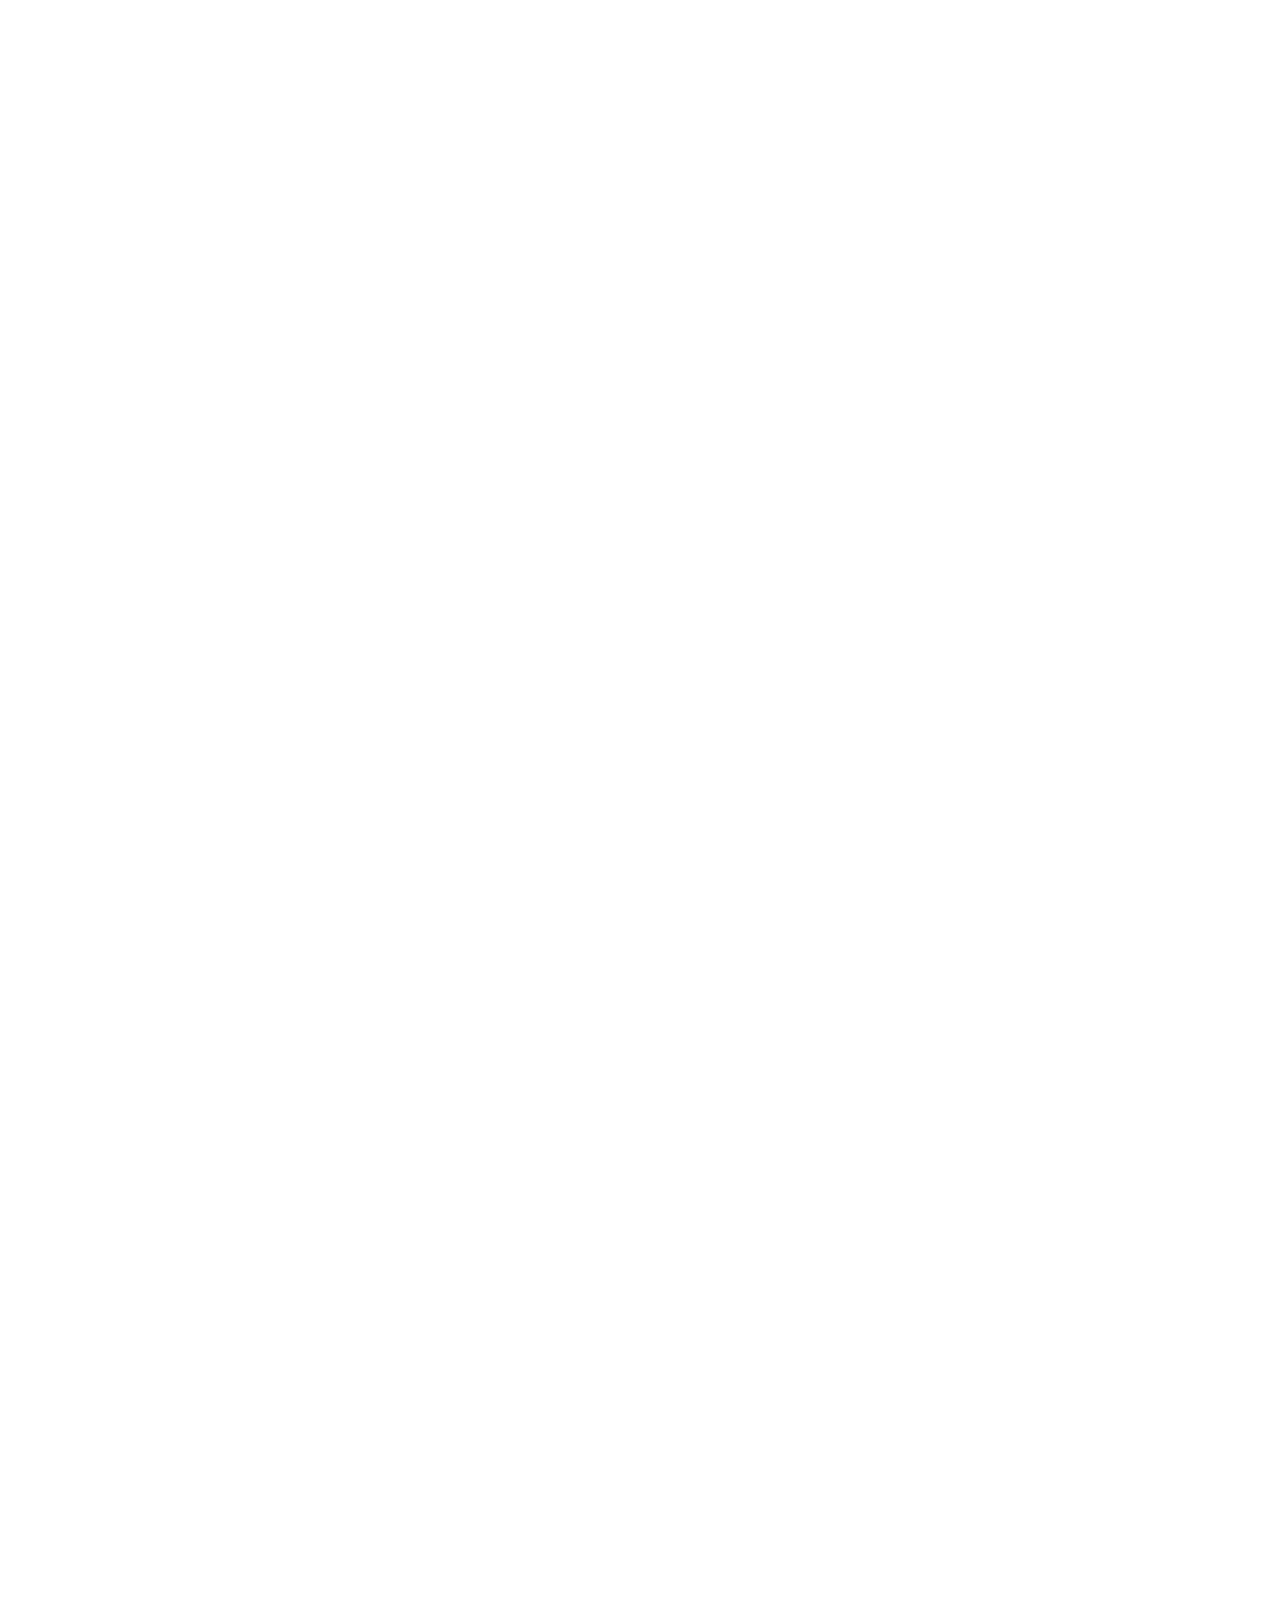
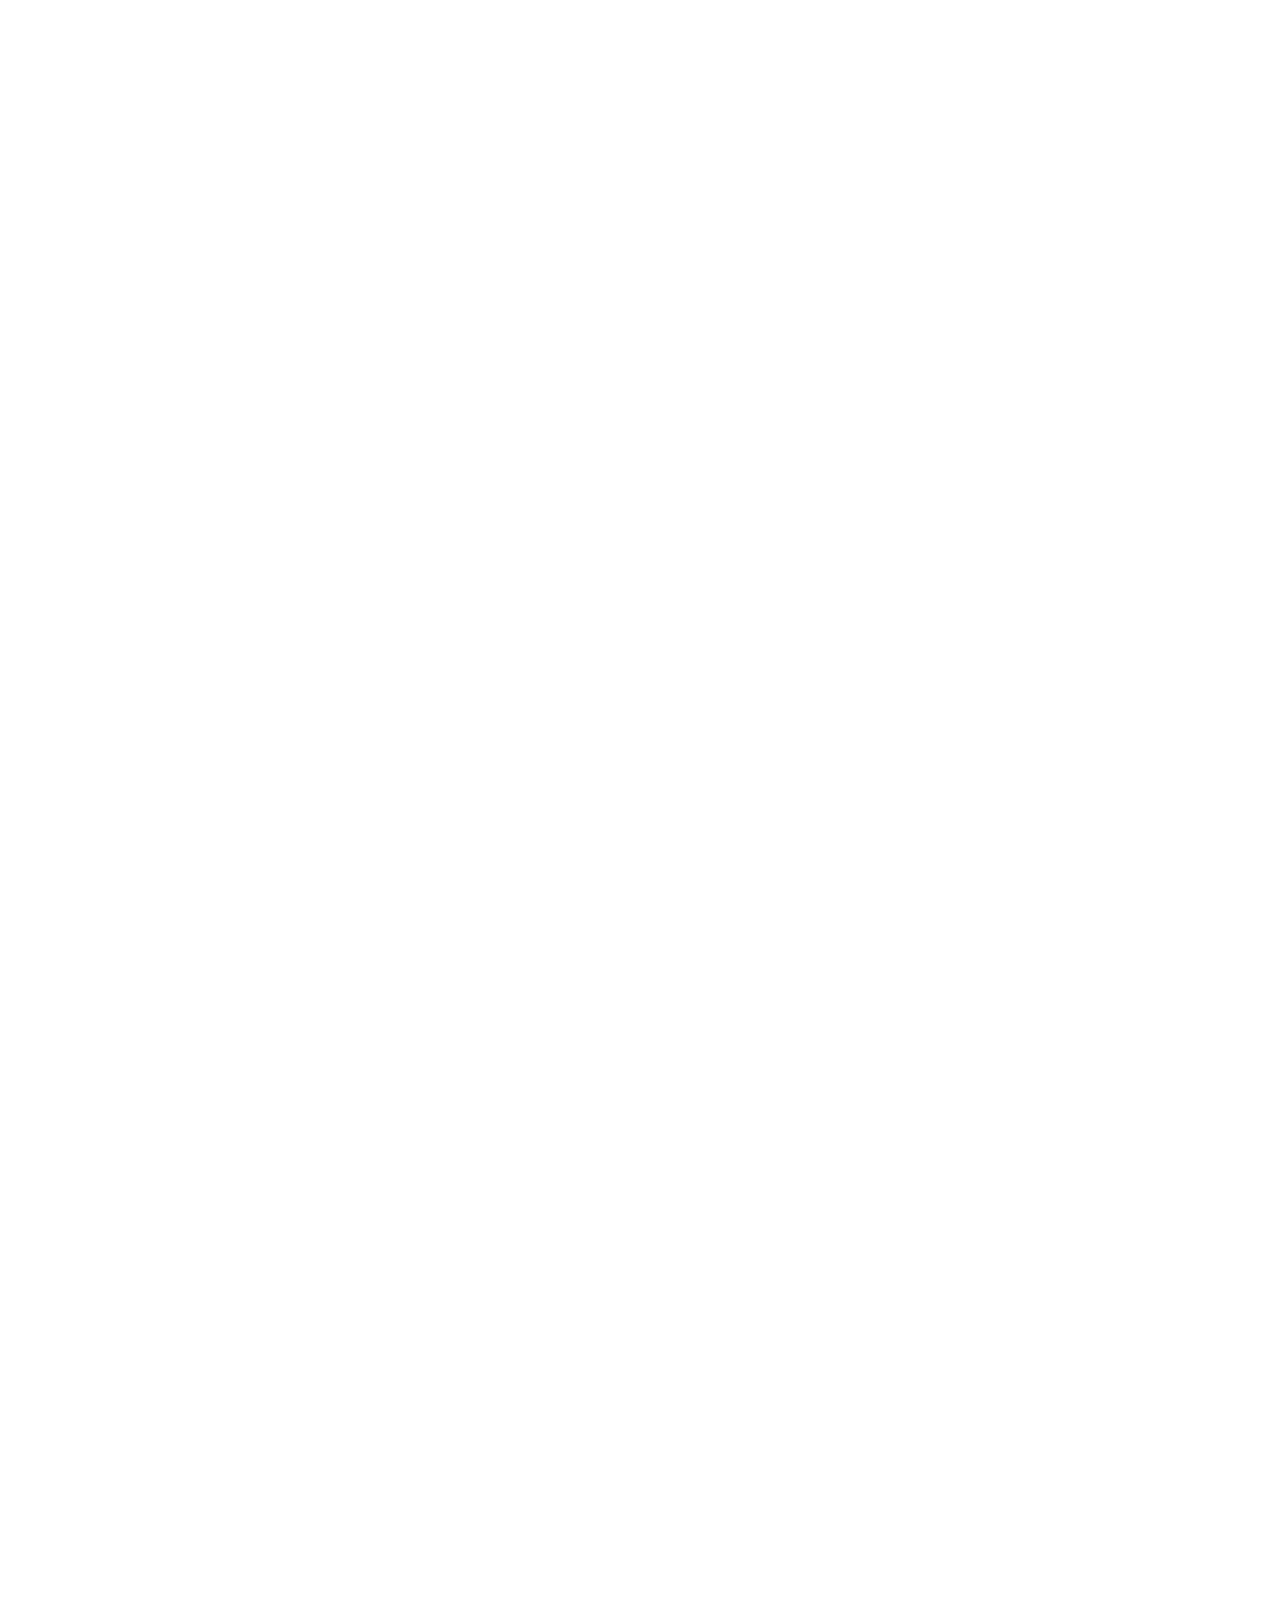
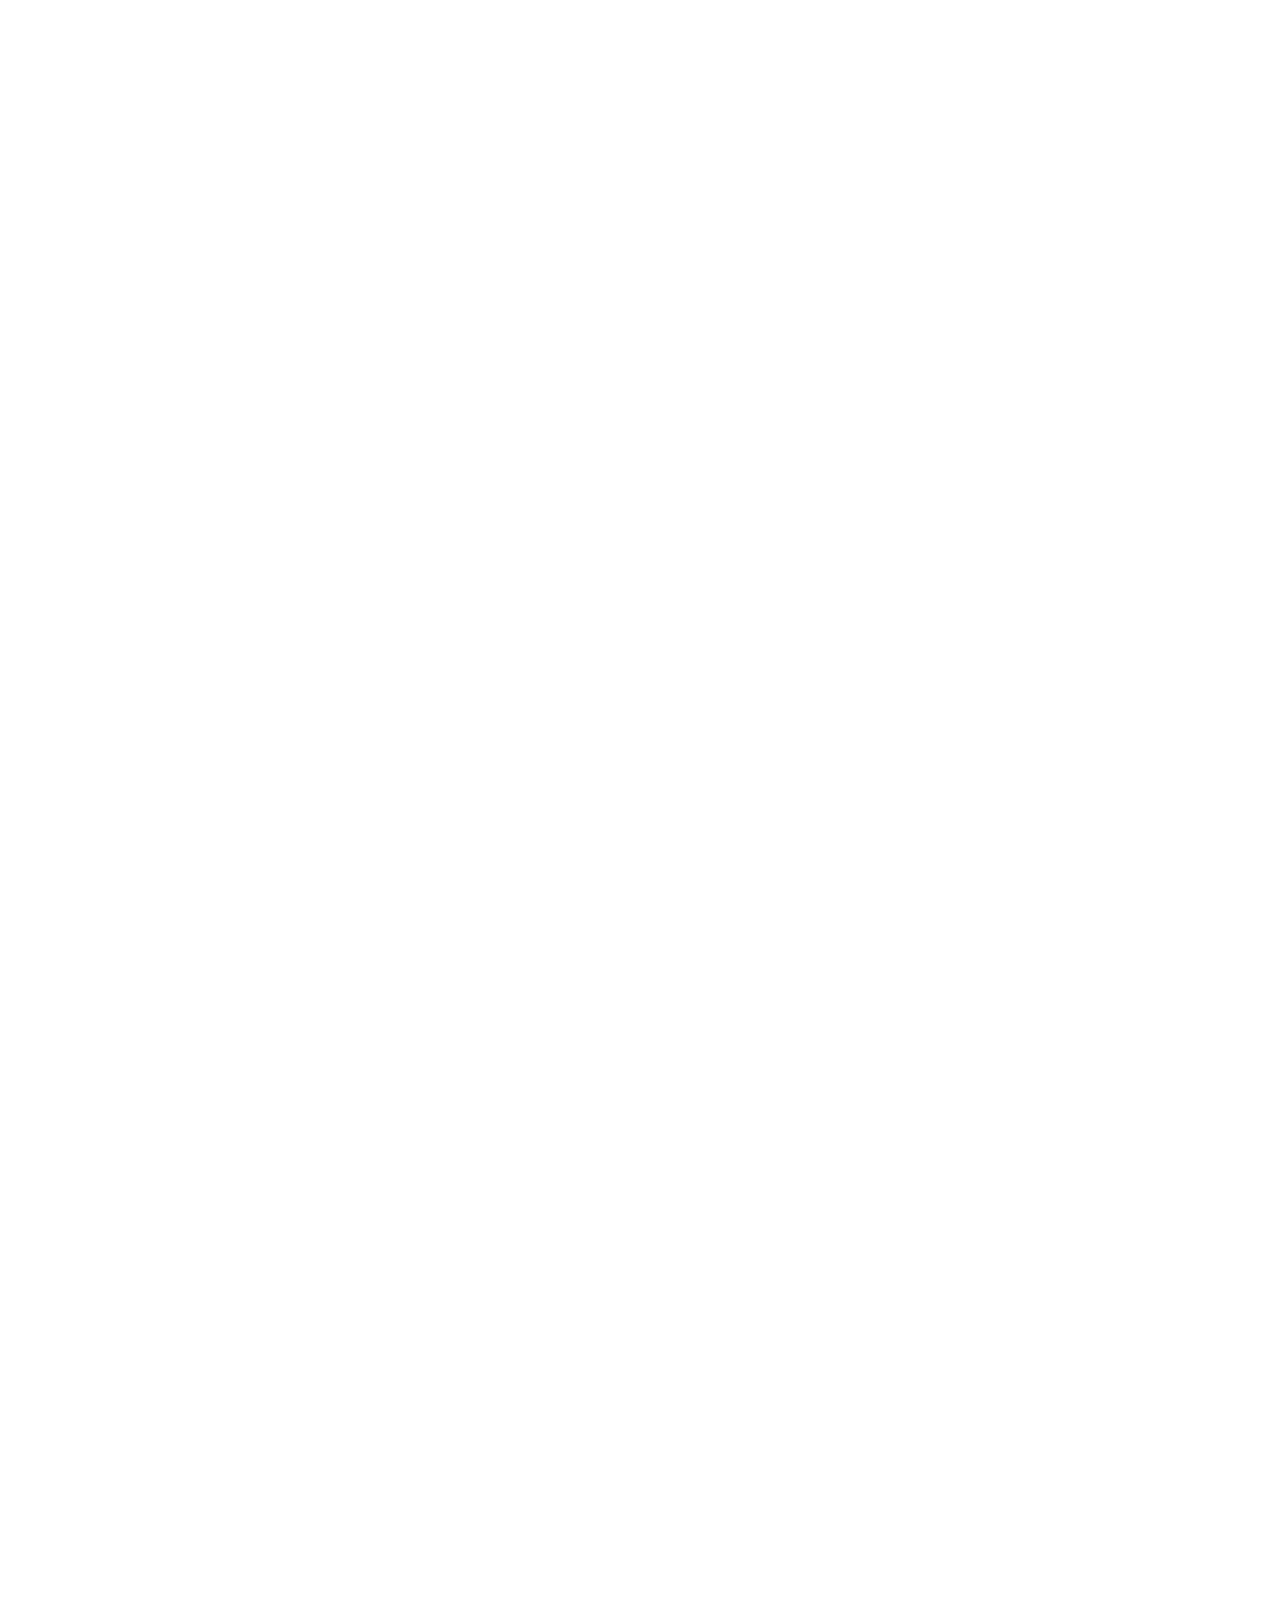
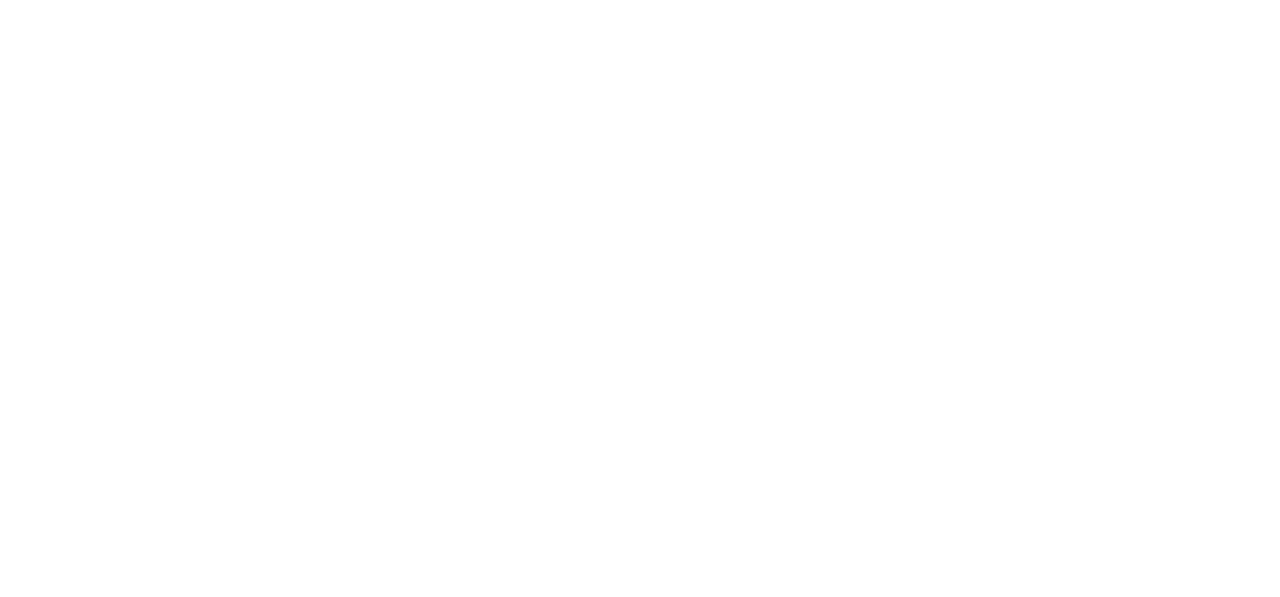
==== demo_index.html @ 1249d14a "新增 DEMO檔案" ====
<!DOCTYPE HTML>
<html>
    <head>
        <title>Big Picture by HTML5 UP</title>
        <meta http-equiv="content-type" content="text/html; charset=utf-8" />
        <meta name="description" content="" />
        <meta name="keywords" content="" />
        <!--[if lte IE 8]><script src="css/ie/html5shiv.js"></script><![endif]-->
        <script src="js/jquery.min.js"></script>
        <script src="js/jquery.poptrox.min.js"></script>
        <script src="js/skel.min.js"></script>
        <script src="js/init.js"></script>
        <noscript>
            <link rel="stylesheet" href="css/skel-noscript.css" />
            <link rel="stylesheet" href="css/style.css" />
        </noscript>
        <!--[if lte IE 8]><link rel="stylesheet" href="css/ie/v8.css" /><![endif]-->
    </head>
    <body>
        <!-- Header -->
        <header id="header">
            <!-- Logo -->
            <h1 id="logo"><a href="#">Big Picture</a></h1>
            <!-- Nav -->
            <nav id="nav">
                <ul>
                    <li><a href="#intro">Intro</a></li>
                    <li><a href="#one">What I Do</a></li>
                    <li><a href="#two">Who I Am</a></li>
                    <li><a href="#work">My Work</a></li>
                    <li><a href="#contact">Contact</a></li>
                </ul>
            </nav>
        </header>

        <!-- Intro -->
        <section id="intro" class="main style1 dark fullscreen">
            <div class="content container small">
                <header>
                    <h2>Hey.</h2>
                </header>
                <p>Welcome to <strong>Big Picture</strong> a responsive site template designed
                by <a href="http://html5up.net">HTML5 UP</a>, built on <a href="http://skeljs.org">skelJS</a>,
                and released for free under the <a href="http://html5up.net/license/">Creative Commons Attribution 3.0 license</a>.</p>
                <footer>
                    <a href="#one" class="button style2 down">More</a>
                </footer>
            </div>
        </section>
        
        <!-- One -->
        <section id="one" class="main style2 right dark fullscreen">
            <div class="content box style2">
                <header>
                    <h2>What I Do</h2>
                </header>
                <p>Lorem ipsum dolor sit amet et sapien sed elementum egestas dolore condimentum. 
                Fusce blandit ultrices sapien, in accumsan orci rhoncus eu. Sed sodales venenatis arcu, 
                id varius justo euismod in. Curabitur egestas consectetur magna urna.</p>
            </div>
            <a href="#two" class="button style2 down anchored">Next</a>
        </section>
        
        <!-- Two -->
        <section id="two" class="main style2 left dark fullscreen">
            <div class="content box style2">
                <header>
                    <h2>Who I Am</h2>
                </header>
                <p>Lorem ipsum dolor sit amet et sapien sed elementum egestas dolore condimentum. 
                Fusce blandit ultrices sapien, in accumsan orci rhoncus eu. Sed sodales venenatis arcu, 
                id varius justo euismod in. Curabitur egestas consectetur magna urna.</p>
            </div>
            <a href="#work" class="button style2 down anchored">Next</a>
        </section>
        
        <!-- Three -->
        <section id="three" class="main style2 right dark fullscreen">
            <div class="content box style2">
                <header>
                    <h2>I Am Three</h2>
                </header>
                <p>Three  Lorem ipsum dolor sit amet et sapien sed elementum egestas dolore condimentum. 
                Fusce blandit ultrices sapien, in accumsan orci rhoncus eu. Sed sodales venenatis arcu, 
                id varius justo euismod in. Curabitur egestas consectetur magna urna.</p>
            </div>
            <a href="#work" class="button style2 down anchored">Next</a>
        </section>
        
        <!-- Work -->
        <section id="work" class="main style3 primary fullscreen">
            <div class="content container">
                <header>
                    <h2>My Work</h2>
                    <p>Lorem ipsum dolor sit amet et sapien sed elementum egestas dolore condimentum. 
                    Fusce blandit ultrices sapien, in accumsan orci rhoncus eu. Sed sodales venenatis 
                    arcu, id varius justo euismod in. Curabitur egestas consectetur magna vitae urna.</p>
                </header>
                
                <!--
                     Lightbox Gallery
                     
                     Powered by poptrox. Full docs here: https://github.com/n33/jquery.poptrox
                -->
                <div class="container small gallery">
                    <div class="row flush images">
                        <div class="6u"><a href="images/fulls/01.jpg" class="image full l"><img src="images/thumbs/01.jpg" title="The Anonymous Red" alt="" /></a></div>
                        <div class="6u"><a href="images/fulls/02.jpg" class="image full r"><img src="images/thumbs/02.jpg" title="Airchitecture II" alt="" /></a></div>
                    </div>
                    <div class="row flush images">
                        <div class="6u"><a href="images/fulls/03.jpg" class="image full l"><img src="images/thumbs/03.jpg" title="Air Lounge" alt="" /></a></div>
                        <div class="6u"><a href="images/fulls/04.jpg" class="image full r"><img src="images/thumbs/04.jpg" title="Carry on" alt="" /></a></div>
                    </div>
                    <div class="row flush images">
                        <div class="6u"><a href="images/fulls/05.jpg" class="image full l"><img src="images/thumbs/05.jpg" title="The sparkling shell" alt="" /></a></div>
                        <div class="6u"><a href="images/fulls/06.jpg" class="image full r"><img src="images/thumbs/06.jpg" title="Bent IX" alt="" /></a></div>
                    </div>
                </div>
            </div>
        </section>
            
        <!-- Contact -->
        <section id="contact" class="main style3 secondary">
            <div class="content container">
                <header>
                    <h2>Say Hello.</h2>
                    <p>Lorem ipsum dolor sit amet et sapien sed elementum egestas dolore condimentum.</p>
                </header>
                <div class="box container small">
                    <!--
                         Contact Form
                         
                         To get this working, place a script on your server to receive the form data, then
                         point the "action" attribute to it (eg. action="http://mydomain.tld/mail.php").
                         More on how it all works here: http://www.1stwebdesigner.com/tutorials/custom-php-contact-forms/
                    -->
                    <form method="post" action="#">
                        <div class="row half">
                            <div class="6u"><input type="text" name="name" placeholder="Name" /></div>
                            <div class="6u"><input type="text" name="email" placeholder="Email" /></div>
                        </div>
                        <div class="row half">
                            <div class="12u"><textarea name="message" placeholder="Message" rows="6"></textarea></div>
                        </div>
                        <div class="row">
                            <div class="12u">
                                <ul class="actions">
                                    <li><input type="submit" class="button" value="Send Message" /></li>
                                </ul>
                            </div>
                        </div>
                    </form>
                </div>
            </div>
        </section>
            
        <!-- Footer -->
        <footer id="footer">
            <!--
                 Social Icons
                 
                 Use anything from here: http://fortawesome.github.io/Font-Awesome/cheatsheet/)
            -->
            <ul class="actions">
                <li><a href="#" class="fa solo fa-twitter"><span>Twitter</span></a></li>
                <li><a href="#" class="fa solo fa-facebook"><span>Facebook</span></a></li>
                <li><a href="#" class="fa solo fa-google-plus"><span>Google+</span></a></li>
                <li><a href="#" class="fa solo fa-dribbble"><span>Dribbble</span></a></li>
                <li><a href="#" class="fa solo fa-pinterest"><span>Pinterest</span></a></li>
                <li><a href="#" class="fa solo fa-instagram"><span>Instagram</span></a></li>
            </ul>
            <!-- Menu -->
            <ul class="menu">
                <li>&copy; Untitled</li>
                <li>Design: <a href="http://html5up.net/">HTML5 UP</a></li>
            </ul>
        </footer>
    </body>
</html>
---- css/skel-noscript.css ----
/* Resets (http://meyerweb.com/eric/tools/css/reset/ | v2.0 | 20110126 | License: none (public domain)) */

	html,body,div,span,applet,object,iframe,h1,h2,h3,h4,h5,h6,p,blockquote,pre,a,abbr,acronym,address,big,cite,code,del,dfn,em,img,ins,kbd,q,s,samp,small,strike,strong,sub,sup,tt,var,b,u,i,center,dl,dt,dd,ol,ul,li,fieldset,form,label,legend,table,caption,tbody,tfoot,thead,tr,th,td,article,aside,canvas,details,embed,figure,figcaption,footer,header,hgroup,menu,nav,output,ruby,section,summary,time,mark,audio,video{margin:0;padding:0;border:0;font-size:100%;font:inherit;vertical-align:baseline;}article,aside,details,figcaption,figure,footer,header,hgroup,menu,nav,section{display:block;}body{line-height:1;}ol,ul{list-style:none;}blockquote,q{quotes:none;}blockquote:before,blockquote:after,q:before,q:after{content:'';content:none;}table{border-collapse:collapse;border-spacing:0;}body{-webkit-text-size-adjust:none}

/* Box Model */

	*, *:before, *:after {
		-moz-box-sizing: border-box;
		-webkit-box-sizing: border-box;
		-o-box-sizing: border-box;
		-ms-box-sizing: border-box;
		box-sizing: border-box;
	}

/* Container */

	body {
		min-width: 1200px;
	}

	.container {
		width: 1200px;
		margin-left: auto;
		margin-right: auto;
	}

	/* Modifiers */
	
		.container.small {
			width: 900px;
		}

		.container.big {
			width: 100%;
			max-width: 1500px;
			min-width: 1200px;
		}

/* Grid */

	/* Cells */

		.\31 2u { width: 100% }
		.\31 1u { width: 91.6666666667% }
		.\31 0u { width: 83.3333333333% }
		.\39 u { width: 75% }
		.\38 u { width: 66.6666666667% }
		.\37 u { width: 58.3333333333% }
		.\36 u { width: 50% }
		.\35 u { width: 41.6666666667% }
		.\34 u { width: 33.3333333333% }
		.\33 u { width: 25% }
		.\32 u { width: 16.6666666667% }
		.\31 u { width: 8.3333333333% }
		.\-11u { margin-left: 91.6666666667% }
		.\-10u { margin-left: 83.3333333333% }
		.\-9u { margin-left: 75% }
		.\-8u { margin-left: 66.6666666667% }
		.\-7u { margin-left: 58.3333333333% }
		.\-6u { margin-left: 50% }
		.\-5u { margin-left: 41.6666666667% }
		.\-4u { margin-left: 33.3333333333% }
		.\-3u { margin-left: 25% }
		.\-2u { margin-left: 16.6666666667% }
		.\-1u { margin-left: 8.3333333333% }

		.row > * {
			padding: 50px 0 0 50px;
			float: left;
			-moz-box-sizing: border-box;
			-webkit-box-sizing: border-box;
			-o-box-sizing: border-box;
			-ms-box-sizing: border-box;
			box-sizing: border-box;
		}

		.row + .row > * {
			padding-top: 50px;
		}

		.row {
			margin-left: -50px;
		}

	/* Rows */

		.row:after {
			content: '';
			display: block;
			clear: both;
			height: 0;
		}

		.row:first-child > * {
			padding-top: 0;
		}

		.row > * {
			padding-top: 0;
		}

		/* Modifiers */

			/* Flush */

				.row.flush {
					margin-left: 0;
				}

				.row.flush > * {
					padding: 0 !important;
				}

			/* Quarter */

				.row.quarter > * {
					padding: 12.5px 0 0 12.5px;
				}

				.row.quarter + .row.quarter > * {
					padding-top: 12.5px;
				}

				.row.quarter {
					margin-left: -12.5px;
				}

			/* Half */

				.row.half > * {
					padding: 25px 0 0 25px;
				}

				.row.half + .row.half > * {
					padding-top: 25px;
				}

				.row.half {
					margin-left: -25px;
				}

			/* One and (a) Half */

				.row.oneandhalf > * {
					padding: 75px 0 0 75px;
				}

				.row.oneandhalf + .row.oneandhalf > * {
					padding-top: 75px;
				}

				.row.oneandhalf {
					margin-left: -75px;
				}

			/* Double */

				.row.double > * {
					padding: 100px 0 0 100px;
				}

				.row.double + .row.double > * {
					padding-top: 100px;
				}

				.row.double {
					margin-left: -100px;
				}
---- css/style.css ----
@charset 'UTF-8';
@import url(http://fonts.googleapis.com/css?family=Source+Sans+Pro:300,900);
@font-face{font-family:'FontAwesome';src:url('font/fontawesome-webfont.eot?v=4.0.1');src:url('font/fontawesome-webfont.eot?#iefix&v=4.0.1') format('embedded-opentype'),url('font/fontawesome-webfont.woff?v=4.0.1') format('woff'),url('font/fontawesome-webfont.ttf?v=4.0.1') format('truetype'),url('font/fontawesome-webfont.svg?v=4.0.1#fontawesomeregular') format('svg');font-weight:normal;font-style:normal}

/*********************************************************************************/
/* Basic                                                                         */
/*********************************************************************************/

	body {
		background: #fff;
	}

		body.loading {
		}
		
			body.loading * {
				-moz-transition: none !important;
				-webkit-transition: none !important;
				-o-transition: none !important;
				-ms-transition: none !important;
				transition: none !important;
			}

	body,input,textarea,select {
		font-family: 'Source Sans Pro', sans-serif;
		font-weight: 300;
		font-size: 18pt;
		line-height: 1.75em;
		color: #39454b;
		letter-spacing: 0.5px;
	}

	h1,h2,h3,h4,h5,h6 {
		font-weight: 900;
		color: inherit;
	}
	
		h1 a, h2 a, h3 a, h4 a, h5 a, h6 a {
			color: inherit;
			text-decoration: none;
		}
		
	h2 {
		font-size: 2.25em;
		letter-spacing: -2px;
		line-height: 1.25em;
	}
		
	strong, b {
		font-weight: 900;
		color: inherit;
	}
	
	em, i {
		font-style: italic;
	}

	a {
		color: #98c593;

		-moz-transition: all 0.2s ease-in-out, color 0.2s ease-in-out;
		-webkit-transition: all 0.2s ease-in-out, color 0.2s ease-in-out;
		-o-transition: all 0.2s ease-in-out, color 0.2s ease-in-out;
		-ms-transition: all 0.2s ease-in-out, color 0.2s ease-in-out;
		transition: all 0.2s ease-in-out, color 0.2s ease-in-out;
	}

	sub {
		position: relative;
		top: 0.5em;
		font-size: 0.8em;
	}
	
	sup {
		position: relative;
		top: -0.5em;
		font-size: 0.8em;
	}
	
	hr {
		border: 0;
		border-top: solid 1px #ddd;
	}
	
	blockquote {
		border-left: solid 0.5em #ddd;
		padding: 1em 0 1em 2em;
		font-style: italic;
	}
	
	p, ul, ol, dl, table {
		margin-bottom: 1em;
	}

	header {
		margin-bottom: 1em;
	}
	
		header p {
			display: block;
			margin: 1em 0 0 0;
			padding: 0 0 0.5em 0;
		}
		
	footer {
		margin-top: 2em;
	}

	br.clear {
		clear: both;
	}

	/* Sections/Articles */
	
		section,
		article {
			margin-bottom: 3em;
		}
		
		section > :last-child,
		article > :last-child {
			margin-bottom: 0;
		}

		section > .content > :last-child,
		article > .content > :last-child {
			margin-bottom: 0;
		}

		section:last-child,
		article:last-child {
			margin-bottom: 0;
		}

		.row > section,
		.row > article {
			margin-bottom: 0;
		}

	/* Images */

		.image {
			position: relative;
			display: inline-block;
		}
		
			.image:before {
				content: '';
				position: absolute;
				left: 0;
				top: 0;
				width: 100%;
				height: 100%;
				background: url('images/overlay.png');
			}
		
			.image img {
				display: block;
				width: 100%;
			}

			.image.featured {
				display: block;
				width: 100%;
				margin: 0 0 2em 0;
			}
			
			.image.full {
				display: block;
				width: 100%;
			}
			
			.image.left {
				float: left;
				margin: 0 2em 2em 0;
			}
			
			.image.centered {
				display: block;
				margin: 0 0 2em 0;
			}

				.image.centered img {
					margin: 0 auto;
					width: auto;
				}

	/* Lists */

		ul.default {
			list-style: disc;
			padding-left: 1em;
		}
		
			ul.default li {
				padding-left: 0.5em;
			}		

		ul.icons {
			cursor: default;
		}	
		
			ul.icons li {
				display: inline-block;
			}
			
				ul.icons a {
					display: inline-block;
					width: 2em;
					height: 2em;
					line-height: 2em;
					text-align: center;
					border: 0;
				}

		ul.menu {
			cursor: default;
		}
		
			ul.menu li {
				display: inline-block;
				line-height: 1em;
				border-left: solid 1px rgba(145,146,147,0.25);
				padding: 0 0 0 0.5em;
				margin: 0 0 0 0.5em;
			}
			
			ul.menu li:first-child {
				border-left: 0;
				padding-left: 0;
				margin-left: 0;
			}

		ul.actions {
			cursor: default;
		}
		
			ul.actions li {
				display: inline-block;
				margin: 0 0 0 0.5em;
			}
			
			ul.actions li:first-child {
				margin-left: 0;
			}

		ol.default {
			list-style: decimal;
			padding-left: 1.25em;
		}

			ol.default li {
				padding-left: 0.25em;
			}

	/* Forms */

		form {
		}
		
			form label {
				display: block;
			}
		
			form input[type="text"],
			form input[type="password"],
			form select,
			form textarea {
				display: block;
				width: 100%;
				padding: 0.75em;
				background: none;
				border: solid 2px rgba(185,186,187,0.25);
				color: inherit;
				border-radius: 0.5em;
				outline: none;

				-moz-appearance: none;
				-webkit-appearance: none;
				-o-appearance: none;
				-ms-appearance: none;
				appearance: none;

				-moz-transition: all 0.2s ease-in-out, color 0.2s ease-in-out;
				-webkit-transition: all 0.2s ease-in-out, color 0.2s ease-in-out;
				-o-transition: all 0.2s ease-in-out, color 0.2s ease-in-out;
				-ms-transition: all 0.2s ease-in-out, color 0.2s ease-in-out;
				transition: all 0.2s ease-in-out, color 0.2s ease-in-out;
			}

				form input[type="text"]:hover,
				form input[type="password"]:hover,
				form select:hover,
				form textarea:hover {
				}

				form input[type="text"]:focus,
				form input[type="password"]:focus,
				form select:focus,
				form textarea:focus {
					border-color: #9ac8e9;
				}

			form input[type="text"],
			form input[type="password"],
			form select {
				line-height: 1em;
			}
				
			form textarea {
				min-height: 8em;
			}

			form .formerize-placeholder {
				color: rgba(145,146,147,0.85) !important;
			}

			form ::-webkit-input-placeholder {
				color: rgba(145,146,147,0.85) !important;
			}

			form :-moz-placeholder {
				color: rgba(145,146,147,0.85) !important;
			}

			form ::-moz-placeholder {
				color: rgba(145,146,147,0.85) !important;
			}

			form :-ms-input-placeholder {
				color: rgba(145,146,147,0.85) !important;
			}

			form ::-moz-focus-inner {
				border: 0;
			}
			
	/* Tables */
	
		table {
			width: 100%;
		}
		
			table.default {
				width: 100%;
			}
			
				table.default tbody tr:nth-child(2n+2) {
					background: #f4f4f4;
				}
				
				table.default td {
					padding: 0.5em 1em 0.5em 1em;
				}
				
				table.default th {
					text-align: left;
					font-weight: 900;
					padding: 0.5em 1em 0.5em 1em;
				}
			
				table.default thead {
					background: #444;
					color: #fff;
				}
				
				table.default tfoot {
					background: #eee;
				}
				
				table.default tbody {
				}

	/* Buttons */
		
		.button {
			background-color: #98c593;
			border: 0;
			border-radius: 3.5em;
			color: #fff;
			cursor: pointer;
			display: inline-block;
			height: 3.5em;
			line-height: 3.5em;
			outline: 0;
			padding: 0 2em 0 2em;
			position: relative;
			text-align: center;
			text-decoration: none;

			-moz-appearance: none;
			-webkit-appearance: none;
			-o-appearance: none;
			-ms-appearance: none;
			appearance: none;

			-moz-transition: all 0.2s ease-in-out;
			-webkit-transition: all 0.2s ease-in-out;
			-o-transition: all 0.2s ease-in-out;
			-ms-transition: all 0.2s ease-in-out;
			transition: all 0.2s ease-in-out;
		}

			.button.down {
				width: 5em;
				height: 5em;
				line-height: 4.5em;
				padding: 0;
				background-image: url('images/dark-arrow.svg');
				background-position: center center;
				background-repeat: no-repeat;
				text-indent: -10em;
				overflow: hidden;
			}
			
				.button.down.anchored {
					bottom: 0;
					border-bottom: 0;
					border-radius: 3em 3em 0 0;
					height: 4.5em;
					margin-left: -2.5em;
				}
			
			.button.anchored {
				position: absolute;
				left: 50%;
			}
			
			.button:hover {
				background-color: #a8d5a3;
			}
			
			.button:active {
				background-color: #88b583;
			}

			.button.style2 {
				background-color: transparent;
				border: solid 2px #e5e6e7;
				color: inherit;
			}

				.button.style2:hover {
					background-color: rgba(145,146,147,0.035);
				}
				
				.button.style2.down {
					background-image: url('images/arrow.svg');
				}

	/* Box */

		.box {
			background: #fff;
			color: #39454b;
			padding: 2em;
		}
		
			.box.style2 {
				padding: 3.5em 2.5em 3.5em 2.5em;
			}

	/* Main */
		
		.main {
			position: relative;
			margin: 0;
			overflow-x: hidden;
		}
		
			.main.style1 {
				text-align: center;
				padding: 10em 0 10em 0;
			}
			
				.main.style1 h2 {
					font-size: 4.25em;
					line-height: 1em;
					letter-spacing: -4px;
				}
				
				.main.style1 .content {
					opacity: 1.0;

					-moz-transition: all 1s ease;
					-webkit-transition: all 1s ease;
					-o-transition: all 1s ease;
					-ms-transition: all 1s ease;
					transition: all 1s ease;
					
					-moz-transform: translateZ(0);
					-webkit-transform: translateZ(0);
					-o-transform: translateZ(0);
					-ms-transform: translateZ(0);
					transform: translateZ(0);
				}
				
			.main.style1.inactive {
			}
			
				.main.style1.inactive .content {
					opacity: 0;
				}
		
			.main.style2 {
				padding: 10em 0 10em 0;
				overflow: hidden;
			}
			
				.main.style2 .content {
					position: relative;
					width: 35%;

					-moz-transition: all 1s ease;
					-webkit-transition: all 1s ease;
					-o-transition: all 1s ease;
					-ms-transition: all 1s ease;
					transition: all 1s ease;
					
					-moz-transform: translateZ(0);
					-webkit-transform: translateZ(0);
					-o-transform: translateZ(0);
					-ms-transform: translateZ(0);
					transform: translateZ(0);
				}
			
				.main.style2.left {
				}

					.main.style2.left .content {
						left: 0;
					}

				.main.style2.right {
				}

					.main.style2.right .content {
						left: 65%;
					}

				.main.style2.inactive {
				}

					.main.style2.inactive .content {
					}

						.main.style2.inactive.left .content {
							left: -35%;
						}

						.main.style2.inactive.right .content {
							left: 100%;
						}
		
			.main.style3 {
				text-align: center;
				padding: 6em 0 6em 0;
			}

				.main.style3 .content {
				}

					.main.style3 .content > header {
						margin-bottom: 2em;
					}

				.main.style3.primary {
					background: #fff;
				}
			
				.main.style3.secondary {
					background: #f5f6f7;
				}

	/* Dark */

		.dark {
			color: #fff;
		}

			.dark a {
				color: #fff;
			}
		
			.dark .button.style2 {
				border-color: inherit;
				background-color: rgba(64,64,64,0.05);
			}

				.dark .button.style2:hover {
					background-color: rgba(255,255,255,0.1);
				}
				
				.dark .button.style2.down {
					background-image: url('images/dark-arrow.svg');
				}
		
/*********************************************************************************/
/* Icons                                                                         */
/* Powered by Font Awesome by Dave Gandy | http://fontawesome.io                 */
/* Licensed under the SIL OFL 1.1 (font), MIT (CSS)                              */
/*********************************************************************************/

	.fa {
		text-decoration: none;
	}

		.fa.solo {
		}
		
			.fa.solo span {
				display: none;
			}

		.fa:before {
			display:inline-block;
			font-family: FontAwesome;
			font-size: 1.25em;
			text-decoration: none;
			font-style: normal;
			font-weight: normal;
			line-height: 1;
			-webkit-font-smoothing:antialiased;
			-moz-osx-font-smoothing:grayscale;
		}

		.fa-lg{font-size:1.3333333333333333em;line-height:.75em;vertical-align:-15%}
		.fa-2x{font-size:2em}
		.fa-3x{font-size:3em}
		.fa-4x{font-size:4em}
		.fa-5x{font-size:5em}
		.fa-fw{width:1.2857142857142858em;text-align:center}
		.fa-ul{padding-left:0;margin-left:2.142857142857143em;list-style-type:none}.fa-ul>li{position:relative}
		.fa-li{position:absolute;left:-2.142857142857143em;width:2.142857142857143em;top:.14285714285714285em;text-align:center}.fa-li.fa-lg{left:-1.8571428571428572em}
		.fa-border{padding:.2em .25em .15em;border:solid .08em #eee;border-radius:.1em}
		.pull-right{float:right}
		.pull-left{float:left}
		.fa.pull-left{margin-right:.3em}
		.fa.pull-right{margin-left:.3em}
		.fa-spin{-webkit-animation:spin 2s infinite linear;-moz-animation:spin 2s infinite linear;-o-animation:spin 2s infinite linear;animation:spin 2s infinite linear}
		@-moz-keyframes spin{0%{-moz-transform:rotate(0deg)} 100%{-moz-transform:rotate(359deg)}}@-webkit-keyframes spin{0%{-webkit-transform:rotate(0deg)} 100%{-webkit-transform:rotate(359deg)}}@-o-keyframes spin{0%{-o-transform:rotate(0deg)} 100%{-o-transform:rotate(359deg)}}@-ms-keyframes spin{0%{-ms-transform:rotate(0deg)} 100%{-ms-transform:rotate(359deg)}}@keyframes spin{0%{transform:rotate(0deg)} 100%{transform:rotate(359deg)}}.fa-rotate-90{filter:progid:DXImageTransform.Microsoft.BasicImage(rotation=1);-webkit-transform:rotate(90deg);-moz-transform:rotate(90deg);-ms-transform:rotate(90deg);-o-transform:rotate(90deg);transform:rotate(90deg)}
		.fa-rotate-180{filter:progid:DXImageTransform.Microsoft.BasicImage(rotation=2);-webkit-transform:rotate(180deg);-moz-transform:rotate(180deg);-ms-transform:rotate(180deg);-o-transform:rotate(180deg);transform:rotate(180deg)}
		.fa-rotate-270{filter:progid:DXImageTransform.Microsoft.BasicImage(rotation=3);-webkit-transform:rotate(270deg);-moz-transform:rotate(270deg);-ms-transform:rotate(270deg);-o-transform:rotate(270deg);transform:rotate(270deg)}
		.fa-flip-horizontal{filter:progid:DXImageTransform.Microsoft.BasicImage(rotation=0, mirror=1);-webkit-transform:scale(-1, 1);-moz-transform:scale(-1, 1);-ms-transform:scale(-1, 1);-o-transform:scale(-1, 1);transform:scale(-1, 1)}
		.fa-flip-vertical{filter:progid:DXImageTransform.Microsoft.BasicImage(rotation=2, mirror=1);-webkit-transform:scale(1, -1);-moz-transform:scale(1, -1);-ms-transform:scale(1, -1);-o-transform:scale(1, -1);transform:scale(1, -1)}
		.fa-stack{position:relative;display:inline-block;width:2em;height:2em;line-height:2em;vertical-align:middle}
		.fa-stack-1x,.fa-stack-2x{position:absolute;left:0;width:100%;text-align:center}
		.fa-stack-1x{line-height:inherit}
		.fa-stack-2x{font-size:2em}
		.fa-inverse{color:#fff}
		.fa-glass:before{content:"\f000"}
		.fa-music:before{content:"\f001"}
		.fa-search:before{content:"\f002"}
		.fa-envelope-o:before{content:"\f003"}
		.fa-heart:before{content:"\f004"}
		.fa-star:before{content:"\f005"}
		.fa-star-o:before{content:"\f006"}
		.fa-user:before{content:"\f007"}
		.fa-film:before{content:"\f008"}
		.fa-th-large:before{content:"\f009"}
		.fa-th:before{content:"\f00a"}
		.fa-th-list:before{content:"\f00b"}
		.fa-check:before{content:"\f00c"}
		.fa-times:before{content:"\f00d"}
		.fa-search-plus:before{content:"\f00e"}
		.fa-search-minus:before{content:"\f010"}
		.fa-power-off:before{content:"\f011"}
		.fa-signal:before{content:"\f012"}
		.fa-gear:before,.fa-cog:before{content:"\f013"}
		.fa-trash-o:before{content:"\f014"}
		.fa-home:before{content:"\f015"}
		.fa-file-o:before{content:"\f016"}
		.fa-clock-o:before{content:"\f017"}
		.fa-road:before{content:"\f018"}
		.fa-download:before{content:"\f019"}
		.fa-arrow-circle-o-down:before{content:"\f01a"}
		.fa-arrow-circle-o-up:before{content:"\f01b"}
		.fa-inbox:before{content:"\f01c"}
		.fa-play-circle-o:before{content:"\f01d"}
		.fa-rotate-right:before,.fa-repeat:before{content:"\f01e"}
		.fa-refresh:before{content:"\f021"}
		.fa-list-alt:before{content:"\f022"}
		.fa-lock:before{content:"\f023"}
		.fa-flag:before{content:"\f024"}
		.fa-headphones:before{content:"\f025"}
		.fa-volume-off:before{content:"\f026"}
		.fa-volume-down:before{content:"\f027"}
		.fa-volume-up:before{content:"\f028"}
		.fa-qrcode:before{content:"\f029"}
		.fa-barcode:before{content:"\f02a"}
		.fa-tag:before{content:"\f02b"}
		.fa-tags:before{content:"\f02c"}
		.fa-book:before{content:"\f02d"}
		.fa-bookmark:before{content:"\f02e"}
		.fa-print:before{content:"\f02f"}
		.fa-camera:before{content:"\f030"}
		.fa-font:before{content:"\f031"}
		.fa-bold:before{content:"\f032"}
		.fa-italic:before{content:"\f033"}
		.fa-text-height:before{content:"\f034"}
		.fa-text-width:before{content:"\f035"}
		.fa-align-left:before{content:"\f036"}
		.fa-align-center:before{content:"\f037"}
		.fa-align-right:before{content:"\f038"}
		.fa-align-justify:before{content:"\f039"}
		.fa-list:before{content:"\f03a"}
		.fa-dedent:before,.fa-outdent:before{content:"\f03b"}
		.fa-indent:before{content:"\f03c"}
		.fa-video-camera:before{content:"\f03d"}
		.fa-picture-o:before{content:"\f03e"}
		.fa-pencil:before{content:"\f040"}
		.fa-map-marker:before{content:"\f041"}
		.fa-adjust:before{content:"\f042"}
		.fa-tint:before{content:"\f043"}
		.fa-edit:before,.fa-pencil-square-o:before{content:"\f044"}
		.fa-share-square-o:before{content:"\f045"}
		.fa-check-square-o:before{content:"\f046"}
		.fa-move:before{content:"\f047"}
		.fa-step-backward:before{content:"\f048"}
		.fa-fast-backward:before{content:"\f049"}
		.fa-backward:before{content:"\f04a"}
		.fa-play:before{content:"\f04b"}
		.fa-pause:before{content:"\f04c"}
		.fa-stop:before{content:"\f04d"}
		.fa-forward:before{content:"\f04e"}
		.fa-fast-forward:before{content:"\f050"}
		.fa-step-forward:before{content:"\f051"}
		.fa-eject:before{content:"\f052"}
		.fa-chevron-left:before{content:"\f053"}
		.fa-chevron-right:before{content:"\f054"}
		.fa-plus-circle:before{content:"\f055"}
		.fa-minus-circle:before{content:"\f056"}
		.fa-times-circle:before{content:"\f057"}
		.fa-check-circle:before{content:"\f058"}
		.fa-question-circle:before{content:"\f059"}
		.fa-info-circle:before{content:"\f05a"}
		.fa-crosshairs:before{content:"\f05b"}
		.fa-times-circle-o:before{content:"\f05c"}
		.fa-check-circle-o:before{content:"\f05d"}
		.fa-ban:before{content:"\f05e"}
		.fa-arrow-left:before{content:"\f060"}
		.fa-arrow-right:before{content:"\f061"}
		.fa-arrow-up:before{content:"\f062"}
		.fa-arrow-down:before{content:"\f063"}
		.fa-mail-forward:before,.fa-share:before{content:"\f064"}
		.fa-resize-full:before{content:"\f065"}
		.fa-resize-small:before{content:"\f066"}
		.fa-plus:before{content:"\f067"}
		.fa-minus:before{content:"\f068"}
		.fa-asterisk:before{content:"\f069"}
		.fa-exclamation-circle:before{content:"\f06a"}
		.fa-gift:before{content:"\f06b"}
		.fa-leaf:before{content:"\f06c"}
		.fa-fire:before{content:"\f06d"}
		.fa-eye:before{content:"\f06e"}
		.fa-eye-slash:before{content:"\f070"}
		.fa-warning:before,.fa-exclamation-triangle:before{content:"\f071"}
		.fa-plane:before{content:"\f072"}
		.fa-calendar:before{content:"\f073"}
		.fa-random:before{content:"\f074"}
		.fa-comment:before{content:"\f075"}
		.fa-magnet:before{content:"\f076"}
		.fa-chevron-up:before{content:"\f077"}
		.fa-chevron-down:before{content:"\f078"}
		.fa-retweet:before{content:"\f079"}
		.fa-shopping-cart:before{content:"\f07a"}
		.fa-folder:before{content:"\f07b"}
		.fa-folder-open:before{content:"\f07c"}
		.fa-resize-vertical:before{content:"\f07d"}
		.fa-resize-horizontal:before{content:"\f07e"}
		.fa-bar-chart-o:before{content:"\f080"}
		.fa-twitter-square:before{content:"\f081"}
		.fa-facebook-square:before{content:"\f082"}
		.fa-camera-retro:before{content:"\f083"}
		.fa-key:before{content:"\f084"}
		.fa-gears:before,.fa-cogs:before{content:"\f085"}
		.fa-comments:before{content:"\f086"}
		.fa-thumbs-o-up:before{content:"\f087"}
		.fa-thumbs-o-down:before{content:"\f088"}
		.fa-star-half:before{content:"\f089"}
		.fa-heart-o:before{content:"\f08a"}
		.fa-sign-out:before{content:"\f08b"}
		.fa-linkedin-square:before{content:"\f08c"}
		.fa-thumb-tack:before{content:"\f08d"}
		.fa-external-link:before{content:"\f08e"}
		.fa-sign-in:before{content:"\f090"}
		.fa-trophy:before{content:"\f091"}
		.fa-github-square:before{content:"\f092"}
		.fa-upload:before{content:"\f093"}
		.fa-lemon-o:before{content:"\f094"}
		.fa-phone:before{content:"\f095"}
		.fa-square-o:before{content:"\f096"}
		.fa-bookmark-o:before{content:"\f097"}
		.fa-phone-square:before{content:"\f098"}
		.fa-twitter:before{content:"\f099"}
		.fa-facebook:before{content:"\f09a"}
		.fa-github:before{content:"\f09b"}
		.fa-unlock:before{content:"\f09c"}
		.fa-credit-card:before{content:"\f09d"}
		.fa-rss:before{content:"\f09e"}
		.fa-hdd-o:before{content:"\f0a0"}
		.fa-bullhorn:before{content:"\f0a1"}
		.fa-bell:before{content:"\f0f3"}
		.fa-certificate:before{content:"\f0a3"}
		.fa-hand-o-right:before{content:"\f0a4"}
		.fa-hand-o-left:before{content:"\f0a5"}
		.fa-hand-o-up:before{content:"\f0a6"}
		.fa-hand-o-down:before{content:"\f0a7"}
		.fa-arrow-circle-left:before{content:"\f0a8"}
		.fa-arrow-circle-right:before{content:"\f0a9"}
		.fa-arrow-circle-up:before{content:"\f0aa"}
		.fa-arrow-circle-down:before{content:"\f0ab"}
		.fa-globe:before{content:"\f0ac"}
		.fa-wrench:before{content:"\f0ad"}
		.fa-tasks:before{content:"\f0ae"}
		.fa-filter:before{content:"\f0b0"}
		.fa-briefcase:before{content:"\f0b1"}
		.fa-fullscreen:before{content:"\f0b2"}
		.fa-group:before{content:"\f0c0"}
		.fa-chain:before,.fa-link:before{content:"\f0c1"}
		.fa-cloud:before{content:"\f0c2"}
		.fa-flask:before{content:"\f0c3"}
		.fa-cut:before,.fa-scissors:before{content:"\f0c4"}
		.fa-copy:before,.fa-files-o:before{content:"\f0c5"}
		.fa-paperclip:before{content:"\f0c6"}
		.fa-save:before,.fa-floppy-o:before{content:"\f0c7"}
		.fa-square:before{content:"\f0c8"}
		.fa-reorder:before{content:"\f0c9"}
		.fa-list-ul:before{content:"\f0ca"}
		.fa-list-ol:before{content:"\f0cb"}
		.fa-strikethrough:before{content:"\f0cc"}
		.fa-underline:before{content:"\f0cd"}
		.fa-table:before{content:"\f0ce"}
		.fa-magic:before{content:"\f0d0"}
		.fa-truck:before{content:"\f0d1"}
		.fa-pinterest:before{content:"\f0d2"}
		.fa-pinterest-square:before{content:"\f0d3"}
		.fa-google-plus-square:before{content:"\f0d4"}
		.fa-google-plus:before{content:"\f0d5"}
		.fa-money:before{content:"\f0d6"}
		.fa-caret-down:before{content:"\f0d7"}
		.fa-caret-up:before{content:"\f0d8"}
		.fa-caret-left:before{content:"\f0d9"}
		.fa-caret-right:before{content:"\f0da"}
		.fa-columns:before{content:"\f0db"}
		.fa-unsorted:before,.fa-sort:before{content:"\f0dc"}
		.fa-sort-down:before,.fa-sort-asc:before{content:"\f0dd"}
		.fa-sort-up:before,.fa-sort-desc:before{content:"\f0de"}
		.fa-envelope:before{content:"\f0e0"}
		.fa-linkedin:before{content:"\f0e1"}
		.fa-rotate-left:before,.fa-undo:before{content:"\f0e2"}
		.fa-legal:before,.fa-gavel:before{content:"\f0e3"}
		.fa-dashboard:before,.fa-tachometer:before{content:"\f0e4"}
		.fa-comment-o:before{content:"\f0e5"}
		.fa-comments-o:before{content:"\f0e6"}
		.fa-flash:before,.fa-bolt:before{content:"\f0e7"}
		.fa-sitemap:before{content:"\f0e8"}
		.fa-umbrella:before{content:"\f0e9"}
		.fa-paste:before,.fa-clipboard:before{content:"\f0ea"}
		.fa-lightbulb-o:before{content:"\f0eb"}
		.fa-exchange:before{content:"\f0ec"}
		.fa-cloud-download:before{content:"\f0ed"}
		.fa-cloud-upload:before{content:"\f0ee"}
		.fa-user-md:before{content:"\f0f0"}
		.fa-stethoscope:before{content:"\f0f1"}
		.fa-suitcase:before{content:"\f0f2"}
		.fa-bell-o:before{content:"\f0a2"}
		.fa-coffee:before{content:"\f0f4"}
		.fa-cutlery:before{content:"\f0f5"}
		.fa-file-text-o:before{content:"\f0f6"}
		.fa-building:before{content:"\f0f7"}
		.fa-hospital:before{content:"\f0f8"}
		.fa-ambulance:before{content:"\f0f9"}
		.fa-medkit:before{content:"\f0fa"}
		.fa-fighter-jet:before{content:"\f0fb"}
		.fa-beer:before{content:"\f0fc"}
		.fa-h-square:before{content:"\f0fd"}
		.fa-plus-square:before{content:"\f0fe"}
		.fa-angle-double-left:before{content:"\f100"}
		.fa-angle-double-right:before{content:"\f101"}
		.fa-angle-double-up:before{content:"\f102"}
		.fa-angle-double-down:before{content:"\f103"}
		.fa-angle-left:before{content:"\f104"}
		.fa-angle-right:before{content:"\f105"}
		.fa-angle-up:before{content:"\f106"}
		.fa-angle-down:before{content:"\f107"}
		.fa-desktop:before{content:"\f108"}
		.fa-laptop:before{content:"\f109"}
		.fa-tablet:before{content:"\f10a"}
		.fa-mobile-phone:before,.fa-mobile:before{content:"\f10b"}
		.fa-circle-o:before{content:"\f10c"}
		.fa-quote-left:before{content:"\f10d"}
		.fa-quote-right:before{content:"\f10e"}
		.fa-spinner:before{content:"\f110"}
		.fa-circle:before{content:"\f111"}
		.fa-mail-reply:before,.fa-reply:before{content:"\f112"}
		.fa-github-alt:before{content:"\f113"}
		.fa-folder-o:before{content:"\f114"}
		.fa-folder-open-o:before{content:"\f115"}
		.fa-expand-o:before{content:"\f116"}
		.fa-collapse-o:before{content:"\f117"}
		.fa-smile-o:before{content:"\f118"}
		.fa-frown-o:before{content:"\f119"}
		.fa-meh-o:before{content:"\f11a"}
		.fa-gamepad:before{content:"\f11b"}
		.fa-keyboard-o:before{content:"\f11c"}
		.fa-flag-o:before{content:"\f11d"}
		.fa-flag-checkered:before{content:"\f11e"}
		.fa-terminal:before{content:"\f120"}
		.fa-code:before{content:"\f121"}
		.fa-reply-all:before{content:"\f122"}
		.fa-mail-reply-all:before{content:"\f122"}
		.fa-star-half-empty:before,.fa-star-half-full:before,.fa-star-half-o:before{content:"\f123"}
		.fa-location-arrow:before{content:"\f124"}
		.fa-crop:before{content:"\f125"}
		.fa-code-fork:before{content:"\f126"}
		.fa-unlink:before,.fa-chain-broken:before{content:"\f127"}
		.fa-question:before{content:"\f128"}
		.fa-info:before{content:"\f129"}
		.fa-exclamation:before{content:"\f12a"}
		.fa-superscript:before{content:"\f12b"}
		.fa-subscript:before{content:"\f12c"}
		.fa-eraser:before{content:"\f12d"}
		.fa-puzzle-piece:before{content:"\f12e"}
		.fa-microphone:before{content:"\f130"}
		.fa-microphone-slash:before{content:"\f131"}
		.fa-shield:before{content:"\f132"}
		.fa-calendar-o:before{content:"\f133"}
		.fa-fire-extinguisher:before{content:"\f134"}
		.fa-rocket:before{content:"\f135"}
		.fa-maxcdn:before{content:"\f136"}
		.fa-chevron-circle-left:before{content:"\f137"}
		.fa-chevron-circle-right:before{content:"\f138"}
		.fa-chevron-circle-up:before{content:"\f139"}
		.fa-chevron-circle-down:before{content:"\f13a"}
		.fa-html5:before{content:"\f13b"}
		.fa-css3:before{content:"\f13c"}
		.fa-anchor:before{content:"\f13d"}
		.fa-unlock-o:before{content:"\f13e"}
		.fa-bullseye:before{content:"\f140"}
		.fa-ellipsis-horizontal:before{content:"\f141"}
		.fa-ellipsis-vertical:before{content:"\f142"}
		.fa-rss-square:before{content:"\f143"}
		.fa-play-circle:before{content:"\f144"}
		.fa-ticket:before{content:"\f145"}
		.fa-minus-square:before{content:"\f146"}
		.fa-minus-square-o:before{content:"\f147"}
		.fa-level-up:before{content:"\f148"}
		.fa-level-down:before{content:"\f149"}
		.fa-check-square:before{content:"\f14a"}
		.fa-pencil-square:before{content:"\f14b"}
		.fa-external-link-square:before{content:"\f14c"}
		.fa-share-square:before{content:"\f14d"}
		.fa-compass:before{content:"\f14e"}
		.fa-toggle-down:before,.fa-caret-square-o-down:before{content:"\f150"}
		.fa-toggle-up:before,.fa-caret-square-o-up:before{content:"\f151"}
		.fa-toggle-right:before,.fa-caret-square-o-right:before{content:"\f152"}
		.fa-euro:before,.fa-eur:before{content:"\f153"}
		.fa-gbp:before{content:"\f154"}
		.fa-dollar:before,.fa-usd:before{content:"\f155"}
		.fa-rupee:before,.fa-inr:before{content:"\f156"}
		.fa-cny:before,.fa-rmb:before,.fa-yen:before,.fa-jpy:before{content:"\f157"}
		.fa-ruble:before,.fa-rouble:before,.fa-rub:before{content:"\f158"}
		.fa-won:before,.fa-krw:before{content:"\f159"}
		.fa-bitcoin:before,.fa-btc:before{content:"\f15a"}
		.fa-file:before{content:"\f15b"}
		.fa-file-text:before{content:"\f15c"}
		.fa-sort-alpha-asc:before{content:"\f15d"}
		.fa-sort-alpha-desc:before{content:"\f15e"}
		.fa-sort-amount-asc:before{content:"\f160"}
		.fa-sort-amount-desc:before{content:"\f161"}
		.fa-sort-numeric-asc:before{content:"\f162"}
		.fa-sort-numeric-desc:before{content:"\f163"}
		.fa-thumbs-up:before{content:"\f164"}
		.fa-thumbs-down:before{content:"\f165"}
		.fa-youtube-square:before{content:"\f166"}
		.fa-youtube:before{content:"\f167"}
		.fa-xing:before{content:"\f168"}
		.fa-xing-square:before{content:"\f169"}
		.fa-youtube-play:before{content:"\f16a"}
		.fa-dropbox:before{content:"\f16b"}
		.fa-stack-overflow:before{content:"\f16c"}
		.fa-instagram:before{content:"\f16d"}
		.fa-flickr:before{content:"\f16e"}
		.fa-adn:before{content:"\f170"}
		.fa-bitbucket:before{content:"\f171"}
		.fa-bitbucket-square:before{content:"\f172"}
		.fa-tumblr:before{content:"\f173"}
		.fa-tumblr-square:before{content:"\f174"}
		.fa-long-arrow-down:before{content:"\f175"}
		.fa-long-arrow-up:before{content:"\f176"}
		.fa-long-arrow-left:before{content:"\f177"}
		.fa-long-arrow-right:before{content:"\f178"}
		.fa-apple:before{content:"\f179"}
		.fa-windows:before{content:"\f17a"}
		.fa-android:before{content:"\f17b"}
		.fa-linux:before{content:"\f17c"}
		.fa-dribbble:before{content:"\f17d"}
		.fa-skype:before{content:"\f17e"}
		.fa-foursquare:before{content:"\f180"}
		.fa-trello:before{content:"\f181"}
		.fa-female:before{content:"\f182"}
		.fa-male:before{content:"\f183"}
		.fa-gittip:before{content:"\f184"}
		.fa-sun-o:before{content:"\f185"}
		.fa-moon-o:before{content:"\f186"}
		.fa-archive:before{content:"\f187"}
		.fa-bug:before{content:"\f188"}
		.fa-vk:before{content:"\f189"}
		.fa-weibo:before{content:"\f18a"}
		.fa-renren:before{content:"\f18b"}
		.fa-pagelines:before{content:"\f18c"}
		.fa-stack-exchange:before{content:"\f18d"}
		.fa-arrow-circle-o-right:before{content:"\f18e"}
		.fa-arrow-circle-o-left:before{content:"\f190"}
		.fa-toggle-left:before,.fa-caret-square-o-left:before{content:"\f191"}
		.fa-dot-circle-o:before{content:"\f192"}
		.fa-wheelchair:before{content:"\f193"}
		.fa-vimeo-square:before{content:"\f194"}
		.fa-turkish-lira:before,.fa-try:before{content:"\f195"}

/*********************************************************************************/
/* Header                                                                        */
/*********************************************************************************/

	#header {
		position: fixed;
		z-index: 10000;
		left: 0;
		top: 0;
		width: 100%;
		background: #fff;
		background: rgba(255,255,255,0.95);
		height: 3em;
		line-height: 3em;
		box-shadow: 0 0 0.15em 0 rgba(0,0,0,0.1);
	}
	
	body {
		padding-top: 3em;
	}

	#logo {
		position: absolute;
		left: 1em;
		top: 0;
		height: 3em;
		line-height: 3em;
		letter-spacing: -1px;
	}
	
		#logo a {
			font-size: 1.25em;
		}
	
	#nav {
		position: absolute;
		right: 0.5em;
		top: 0;
		height: 3em;
		line-height: 3em;
	}

		#nav ul {
			margin: 0;
		}

			#nav ul li {
				display: inline-block;
				margin-left: 0.5em;
				font-size: 0.9em;
			}
			
				#nav ul li a {
					display: block;
					color: inherit;
					text-decoration: none;
					height: 3em;
					line-height: 3em;
					padding: 0 0.5em 0 0.5em;
					outline: 0;
				}

/*********************************************************************************/
/* Intro                                                                         */
/*********************************************************************************/

	#intro {
		background: url('images/overlay.png'), url('../images/intro.jpg');
		background-size: 256px 256px, cover;
		background-attachment: fixed, fixed;
		background-position: top left, bottom center;
		background-repeat: repeat, no-repeat;
	}

/*********************************************************************************/
/* One                                                                           */
/*********************************************************************************/

	#one {
		background: url('images/overlay.png'), url('../images/one.jpg');
		background-size: 256px 256px, cover;
		background-attachment: fixed, fixed;
		background-position: top left, center center;
	}

/*********************************************************************************/
/* Two                                                                           */
/*********************************************************************************/

	#two {
		background: url('images/overlay.png'), url('../images/two.jpg');
		background-size: 256px 256px, cover;
		background-attachment: fixed, fixed;
		background-position: top left, center center;
	}

/*********************************************************************************/
/* Work                                                                          */
/*********************************************************************************/

	#work {
	}
	
		#work .row.images {
		}
	
			#work .row.images .image {
				position: relative;
				top: 0;
				left: 0;
				opacity: 1.0;
			
				-moz-transition: all 1s ease;
				-webkit-transition: all 1s ease;
				-o-transition: all 1s ease;
				-ms-transition: all 1s ease;
				transition: all 1s ease;
				
				-moz-transform: translateZ(0);
				-webkit-transform: translateZ(0);
				-o-transform: translateZ(0);
				-ms-transform: translateZ(0);
				transform: translateZ(0);
			}
		
			#work .row.images.inactive {
			}

				#work .row.images.inactive .image {
					opacity: 0;
				}
			
				#work .row.images.inactive .image.l {
					left: -14em;
				}
			
				#work .row.images.inactive .image.r {
					left: 14em;
				}
			
/*********************************************************************************/
/* Contact                                                                       */
/*********************************************************************************/

	#contact {
		padding-bottom: 0;
		overflow: hidden;
	}
	
		#contact .box {
			position: relative;
			bottom: 0;
			
			-moz-transition: all 1s ease;
			-webkit-transition: all 1s ease;
			-o-transition: all 1s ease;
			-ms-transition: all 1s ease;
			transition: all 1s ease;
			
			-moz-transform: translateZ(0);
			-webkit-transform: translateZ(0);
			-o-transform: translateZ(0);
			-ms-transform: translateZ(0);
			transform: translateZ(0);
		}
		
		#contact.inactive {
		}

			#contact.inactive .box {
				bottom: -30em;
			}

/*********************************************************************************/
/* Footer                                                                        */
/*********************************************************************************/
	
	#footer {
		position: relative;
		height: 5em;
		line-height: 5em;
		margin: 0;
		background: #39454b;
		color: #999;
		color: rgba(185,186,187,0.5);
		overflow: hidden;
	}

		#footer a {
			color: #999;
			color: rgba(185,186,187,0.5);
		}

			#footer a:hover {
				color: #bbb;
				color: rgba(185,186,187,1.0);
			}
	
		#footer .actions {
			position: absolute;
			left: 1em;
			top: 0.25em;
			height: 5em;
			line-height: 5em;
			margin: 0;
		}
		
			#footer .actions li {
				font-size: 1.25em;
				margin: 0;
			}
			
				#footer .actions li a {
					padding: 0.5em;
				}
		
		#footer .menu {
			position: absolute;
			right: 2em;
			top: 0;
			height: 5em;
			line-height: 5em;
			margin: 0;
		}
		
			#footer .menu li {
				font-size: 0.9em;
			}

/*********************************************************************************/
/* Poptrox                                                                       */
/*********************************************************************************/

	.poptrox-popup {
		background: #fff;
		-moz-box-sizing: content-box;
		-webkit-box-sizing: content-box;
		-o-box-sizing: content-box;
		-ms-box-sizing: content-box;
		box-sizing: content-box;
		padding-bottom: 3em;
		box-shadow: 0 0.1em 0.15em 0 rgba(0,0,0,0.15);
	}
	
		.poptrox-popup .loader {
			width: 48px;
			height: 48px;
			background: url('images/loader.gif');
			position: absolute;
			top: 50%;
			left: 50%;
			margin: -24px 0 0 -24px;
		}
	
		.poptrox-popup .caption {
			position: absolute;
			bottom: 0;
			left: 0;
			background: #fff;
			width: 100%;
			height: 3em;
			line-height: 2.8em;
			text-align: center;
			cursor: default;
			z-index: 1;
			font-size: 0.9em;
		}
		
		.poptrox-popup .nav-next,
		.poptrox-popup .nav-previous {
			position: absolute;
			top: 0;
			width: 50%;
			height: 100%;
			opacity: 0;
			cursor: pointer;
			background: rgba(0,0,0,0.01);
			-moz-transition: opacity 0.2s ease-in-out;
			-webkit-transition: opacity 0.2s ease-in-out;
			-o-transition: opacity 0.2s ease-in-out;
			-ms-transition: opacity 0.2s ease-in-out;
			transition: opacity 0.2s ease-in-out;
			-webkit-tap-highlight-color: rgba(255,255,255,0);
		}

			.poptrox-popup .nav-next:before,
			.poptrox-popup .nav-previous:before {
				content: '';
				position: absolute;
				width: 96px;
				height: 64px;
				background: url('images/poptrox-nav.svg');
				top: -moz-calc(50% - 1.5em);
				top: -webkit-calc(50% - 1.5em);
				top: -o-calc(50% - 1.5em);
				top: -ms-calc(50% - 1.5em);
				top: calc(50% - 1.5em);
				margin: -32px 0 0 0;
			}
		
			.poptrox-popup:hover .nav-next,
			.poptrox-popup:hover .nav-previous {
				opacity: 0.5;
			}

			.poptrox-popup:hover .nav-next:hover,
			.poptrox-popup:hover .nav-previous:hover {
				opacity: 1.0;
			}
			
			.poptrox-popup .nav-previous:before
			{
				-moz-transform: scaleX(-1);
				-webkit-transform: scaleX(-1);
				-o-transform: scaleX(-1);
				-ms-transform: scaleX(-1);
				transform: scaleX(-1);
				-ms-filter: "FlipH";			
				filter: FlipH;
			}

		.poptrox-popup .nav-next {
			right: 0;
		}

			.poptrox-popup .nav-next:before {
				right: 0;
			}
		
		.poptrox-popup .nav-previous {
			left: 0;
		}

			.poptrox-popup .nav-previous:before {
				left: 0;
			}
			
		.poptrox-popup .closer {
			position: absolute;
			top: 0;
			right: 0;
			width: 64px;
			height: 64px;
			text-indent: -9999px;
			z-index: 2;
			opacity: 0;
			-moz-transition: opacity 0.2s ease-in-out;
			-webkit-transition: opacity 0.2s ease-in-out;
			-o-transition: opacity 0.2s ease-in-out;
			-ms-transition: opacity 0.2s ease-in-out;
			transition: opacity 0.2s ease-in-out;
			-webkit-tap-highlight-color: rgba(255,255,255,0);
		}
		
			.poptrox-popup .closer:before {
				content: '';
				display: block;
				position: absolute;
				right: 16px;
				top: 16px;
				width: 40px;
				height: 40px;
				border-radius: 100%;
				box-shadow: inset 0 0 0 2px #fff;
				background: url('images/poptrox-closer.svg') center center;
				color: #fff !important;
			}

			.poptrox-popup:hover .closer {
				opacity: 0.5;
			}

			.poptrox-popup:hover .closer:hover {
				opacity: 1.0;
			}
			
/*********************************************************************************/
/* Touch Mode                                                                    */
/*********************************************************************************/

	body.touch {
	}
	
		body.touch .main {
			background-attachment: scroll !important;
		}
		
		body.touch .poptrox-popup {
		}

			body.touch .poptrox-popup .nav-next,
			body.touch .poptrox-popup .nav-previous,
			body.touch .poptrox-popup .closer {
				opacity: 1.0 !important;
			}
---- css/ie/v8.css ----
/*********************************************************************************/
/* Basic                                                                         */
/*********************************************************************************/

	.button, input, select, textarea {
		position: relative;
		-ms-behavior: url('css/ie/PIE.htc');
	}
	
	input, select, textarea {
		border: solid 1px #ccc;
	}

	/* Buttons */
		
		.button {
		}

			.button.down {
				text-indent: 0;
			}
	
/*********************************************************************************/
/* Intro                                                                         */
/*********************************************************************************/

	#intro {
		-ms-behavior: url('css/ie/backgroundsize.min.htc');
		background: url('../../images/intro.jpg');
		background-size: cover;
	}
	
		#intro:before {
			content: '';
			background: url('../images/overlay.png');
			width: 100%;
			height: 100%;
			position: absolute;
			left: 0;
			top: 0;
		}

/*********************************************************************************/
/* One                                                                           */
/*********************************************************************************/

	#one {
		-ms-behavior: url('css/ie/backgroundsize.min.htc');
		background: url('../../images/one.jpg');
		background-size: cover;
	}

		#one:before {
			content: '';
			background: url('../images/overlay.png');
			width: 100%;
			height: 100%;
			position: absolute;
			left: 0;
			top: 0;
		}

/*********************************************************************************/
/* Two                                                                           */
/*********************************************************************************/

	#two {
		-ms-behavior: url('css/ie/backgroundsize.min.htc');
		background: url('../../images/two.jpg');
		background-size: cover;
	}

		#two:before {
			content: '';
			background: url('../images/overlay.png');
			width: 100%;
			height: 100%;
			position: absolute;
			left: 0;
			top: 0;
		}
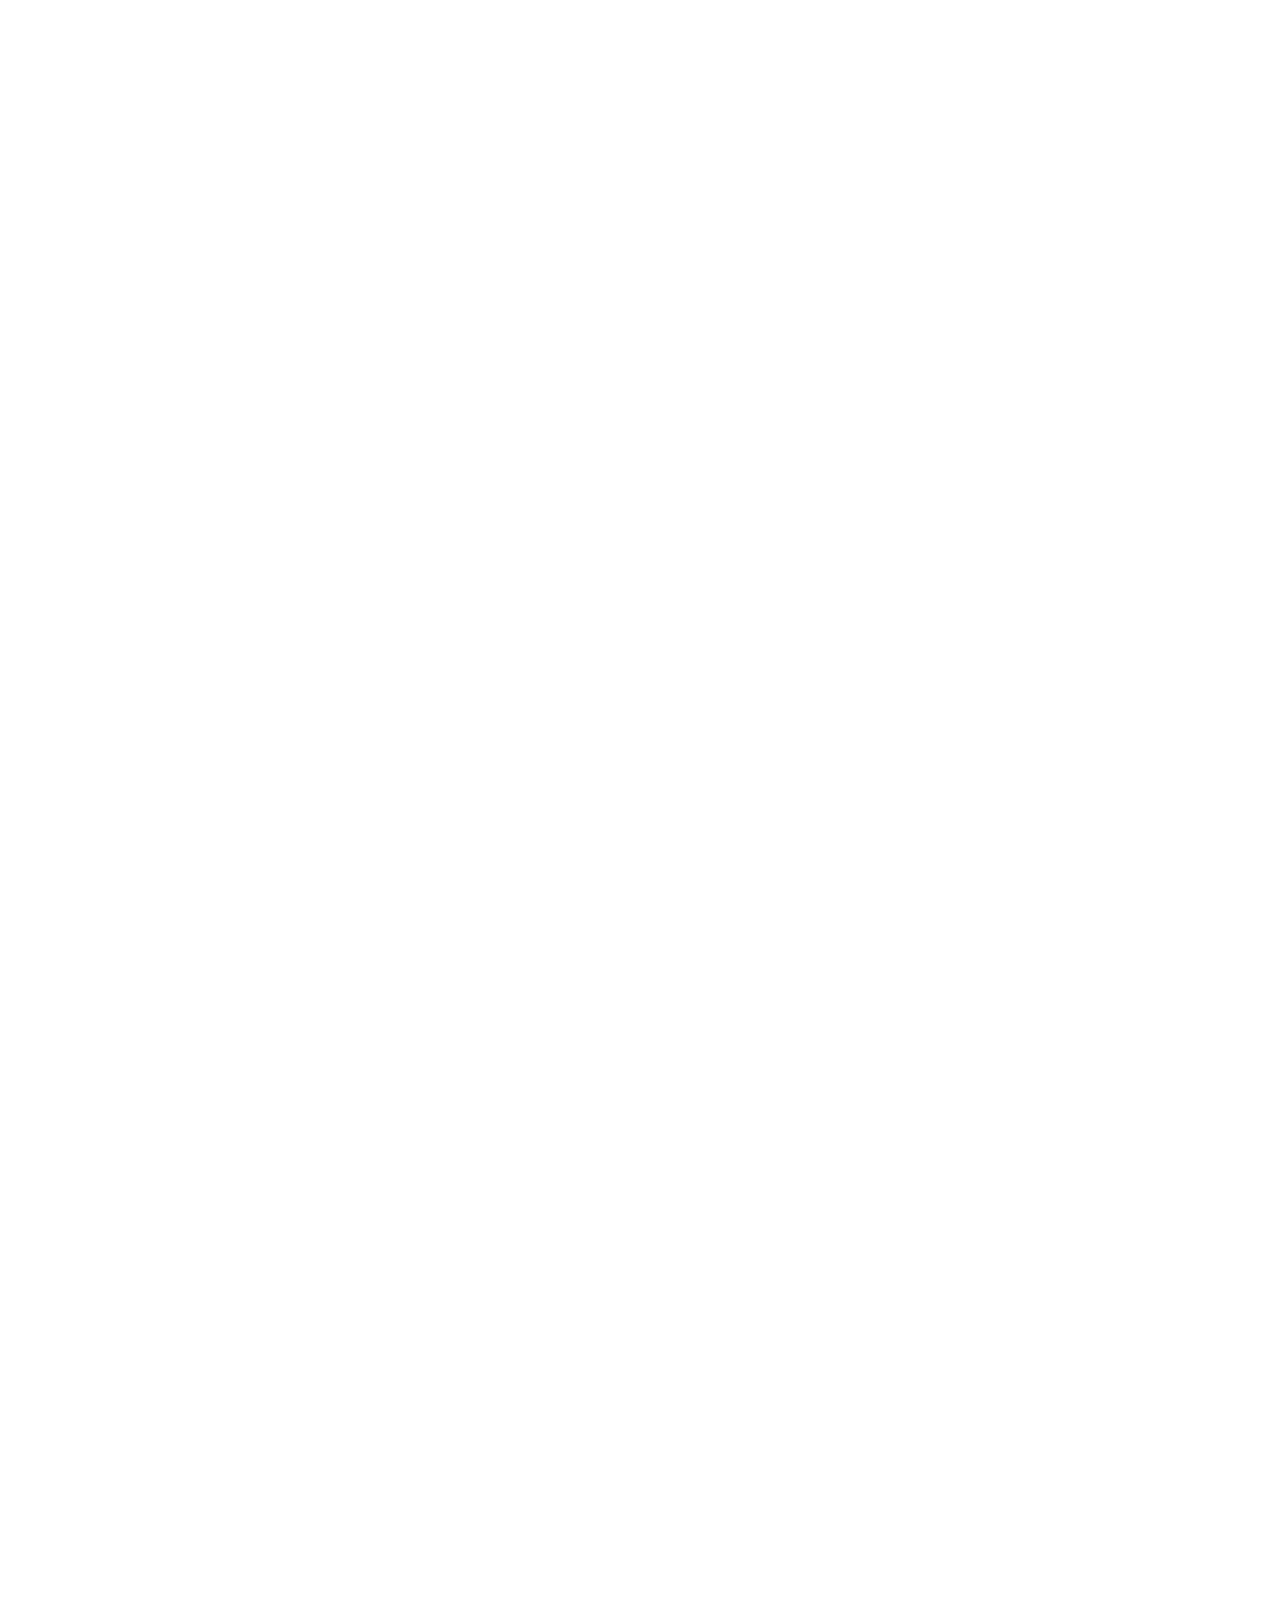
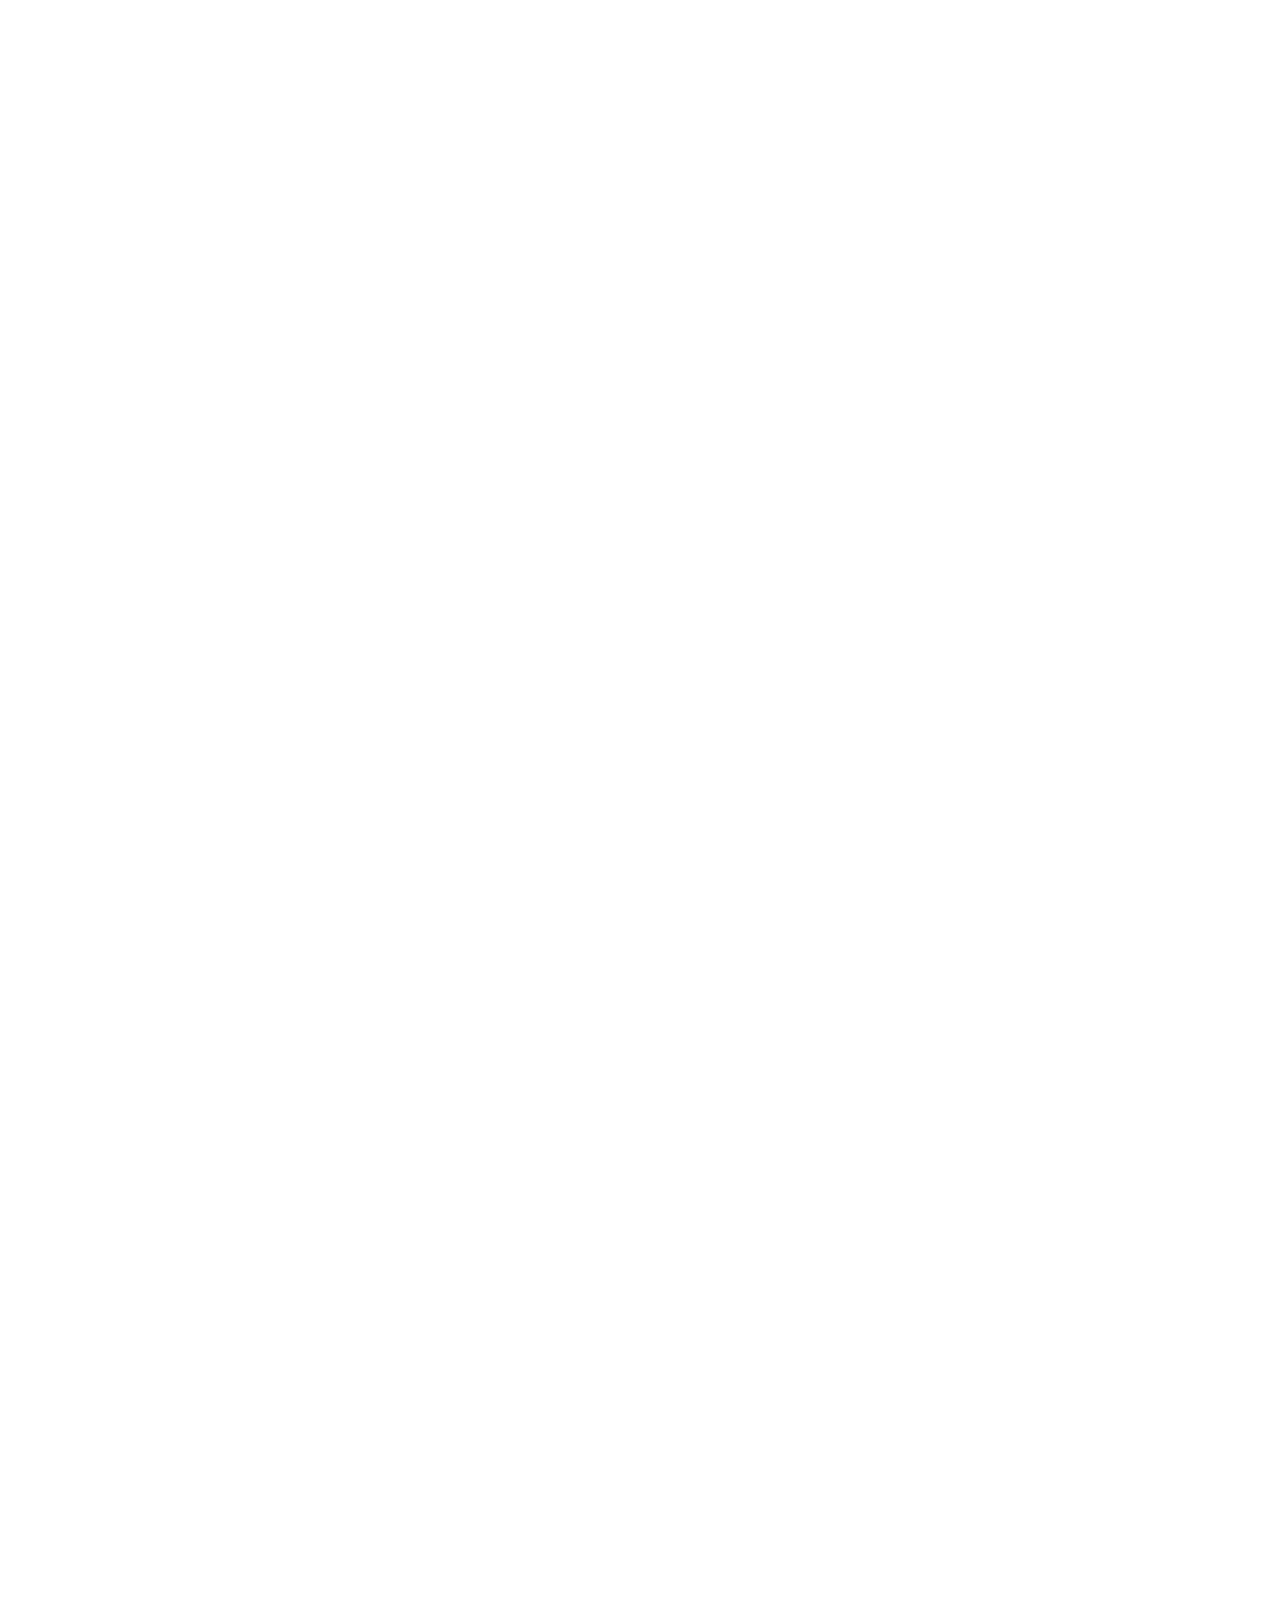
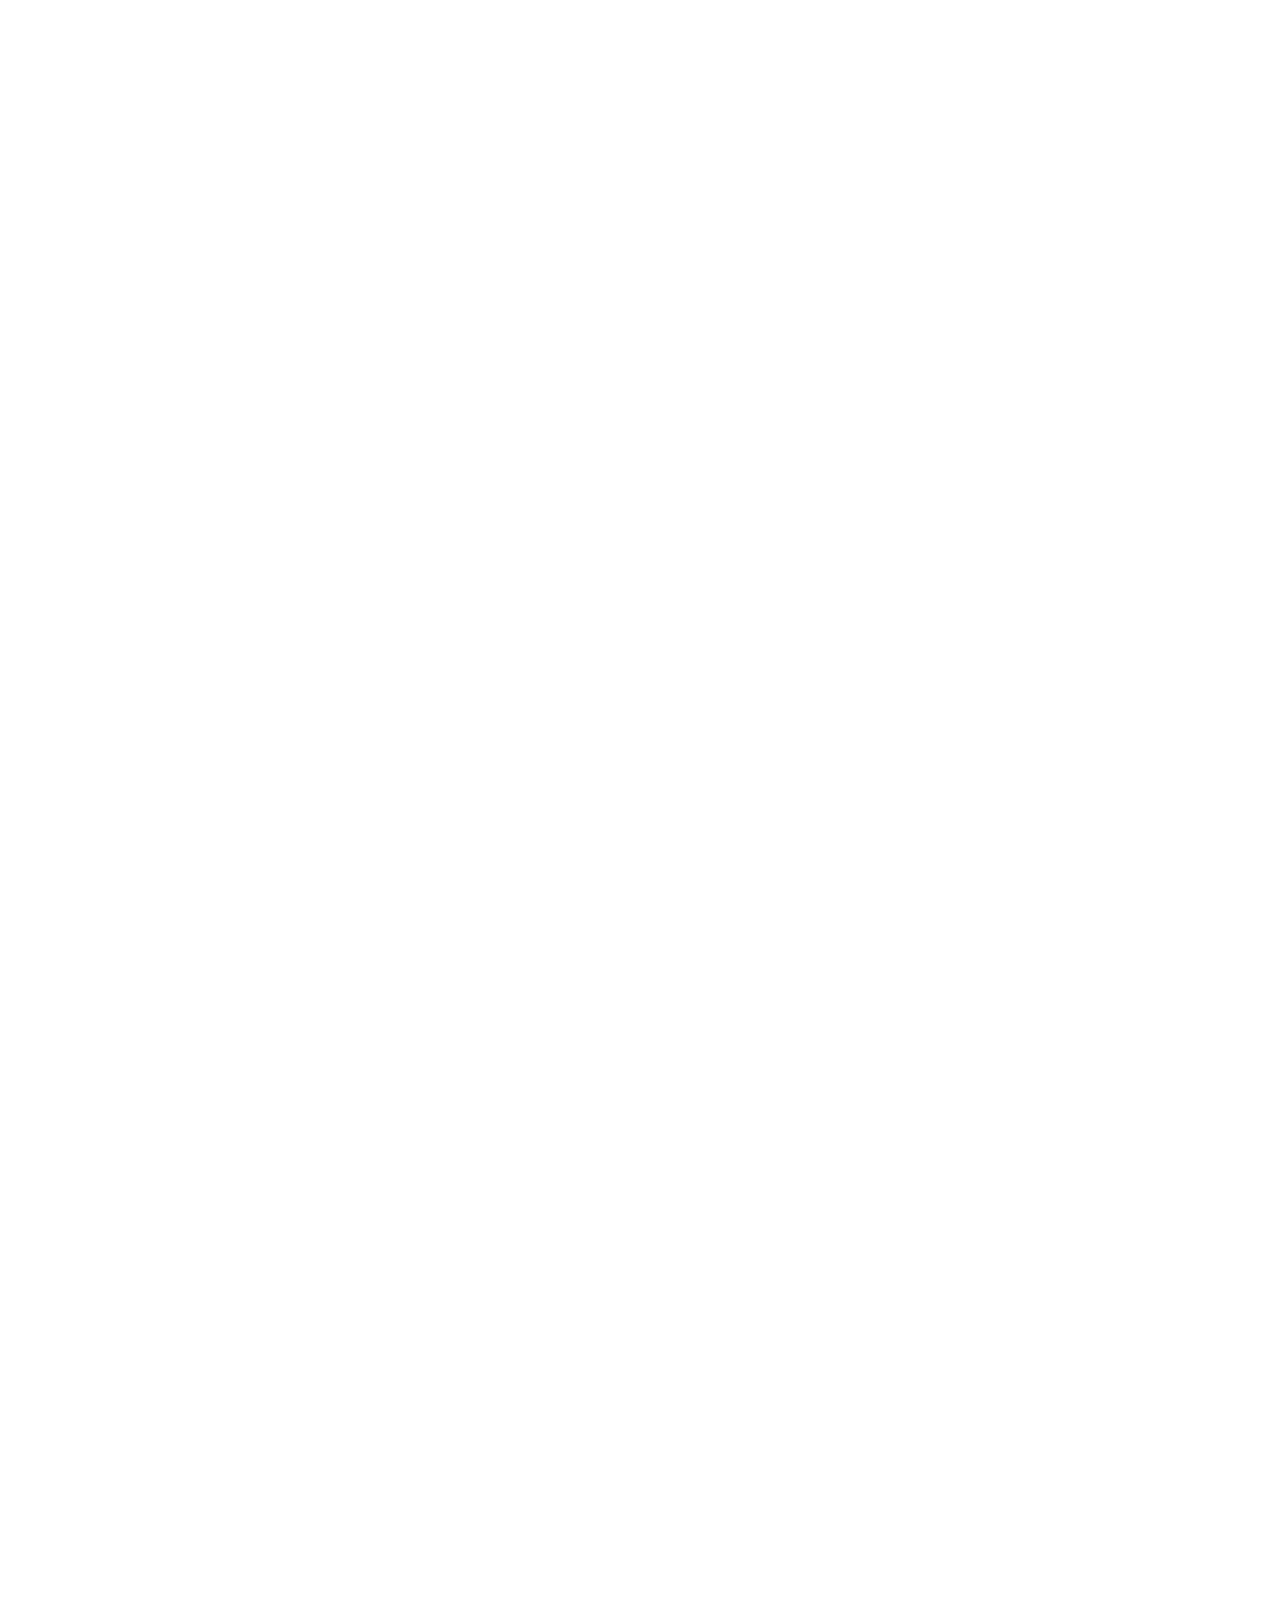
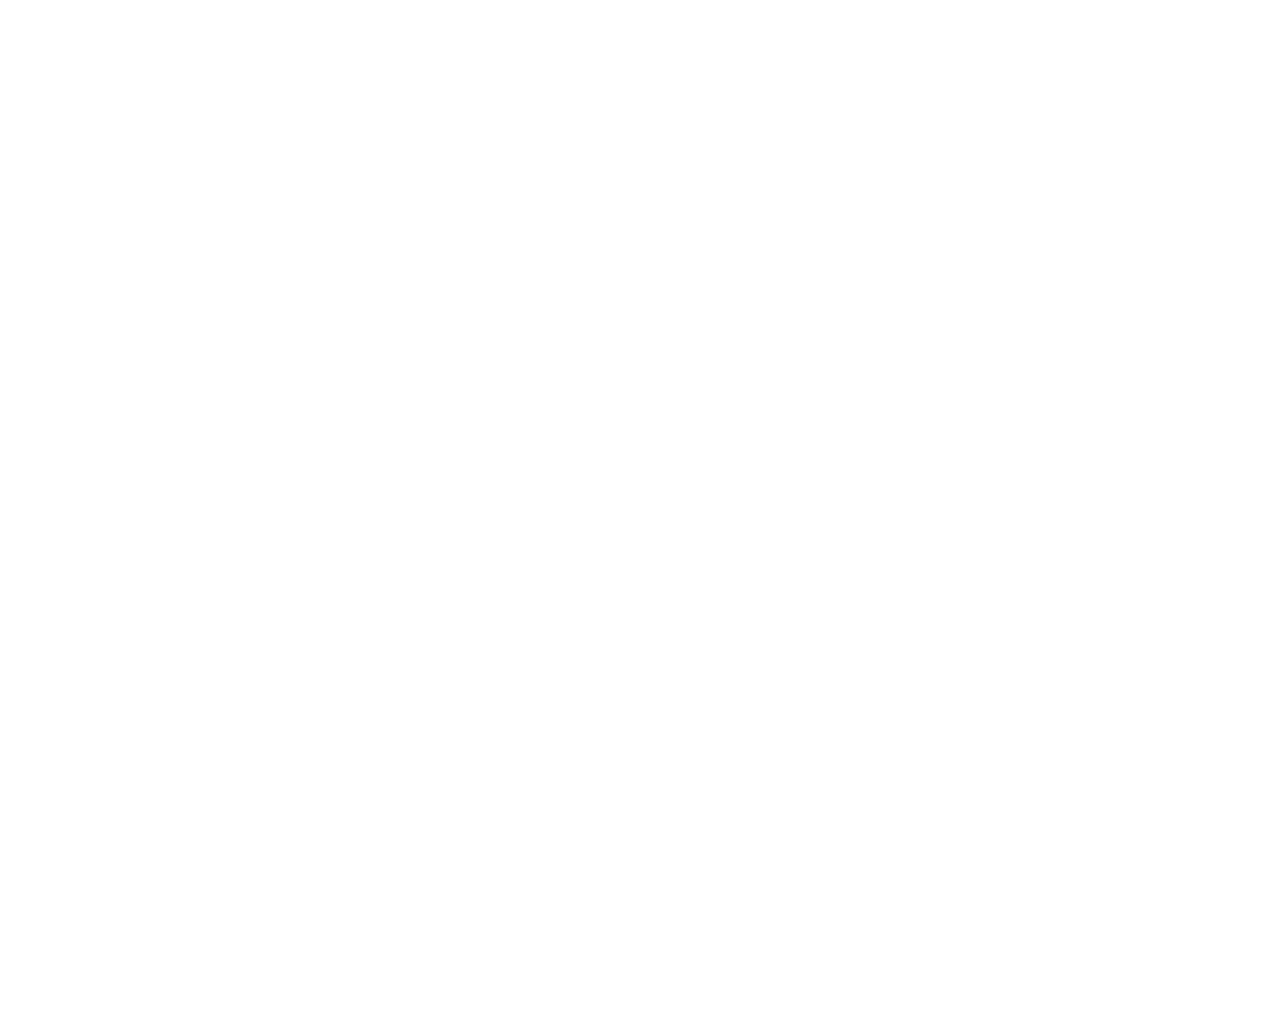
==== commit d7ad465e: "初步 調整版型符合手機版" ====
--- a/demo_index.html
+++ b/demo_index.html
@@ -7,22 +7,30 @@
         <meta name="keywords" content="" />
         <!--[if lte IE 8]><script src="css/ie/html5shiv.js"></script><![endif]-->
         <script src="js/jquery.min.js"></script>
+        
+        <link rel="stylesheet" href="bootstrap/css/bootstrap.min.css" />
+        <script src="bootstrap/js/bootstrap.min.js"></script>
+        
         <script src="js/jquery.poptrox.min.js"></script>
         <script src="js/skel.min.js"></script>
         <script src="js/init.js"></script>
-        <noscript>
-            <link rel="stylesheet" href="css/skel-noscript.css" />
-            <link rel="stylesheet" href="css/style.css" />
-        </noscript>
+        <link rel="stylesheet" href="css/skel-noscript.css" />
+        <link rel="stylesheet" href="css/style.css" />
         <!--[if lte IE 8]><link rel="stylesheet" href="css/ie/v8.css" /><![endif]-->
+        
     </head>
     <body>
+    
+    
+    
+    
+    
         <!-- Header -->
         <header id="header">
             <!-- Logo -->
             <h1 id="logo"><a href="#">Big Picture</a></h1>
             <!-- Nav -->
-            <nav id="nav">
+            <nav id="nav" class=".hidden-phone">
                 <ul>
                     <li><a href="#intro">Intro</a></li>
                     <li><a href="#one">What I Do</a></li>
@@ -175,5 +183,10 @@
                 <li>Design: <a href="http://html5up.net/">HTML5 UP</a></li>
             </ul>
         </footer>
+        
+        
+        
+        
+        
     </body>
 </html>--- a/css/skel-noscript.css
+++ b/css/skel-noscript.css
@@ -15,7 +15,7 @@
 /* Container */
 
 	body {
-		min-width: 1200px;
+		/*min-width: 1200px;*/
 	}
 
 	.container {
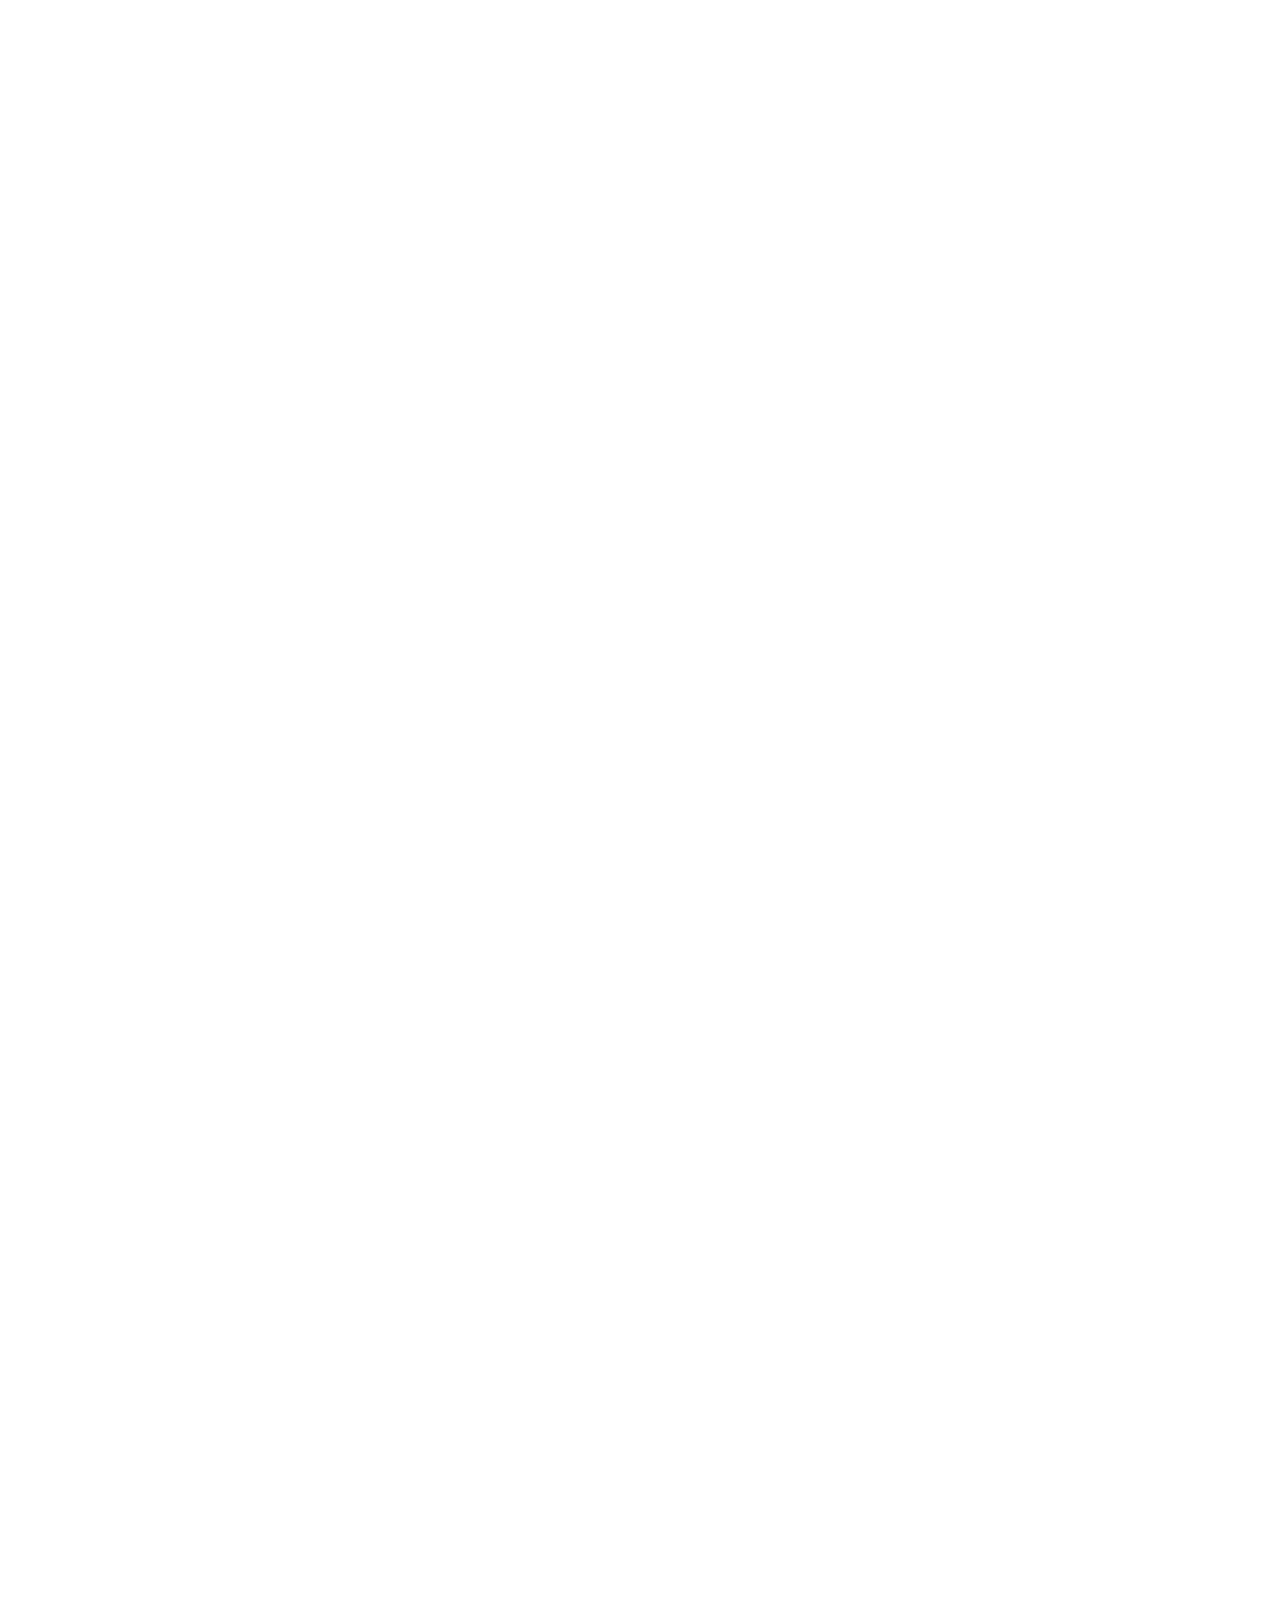
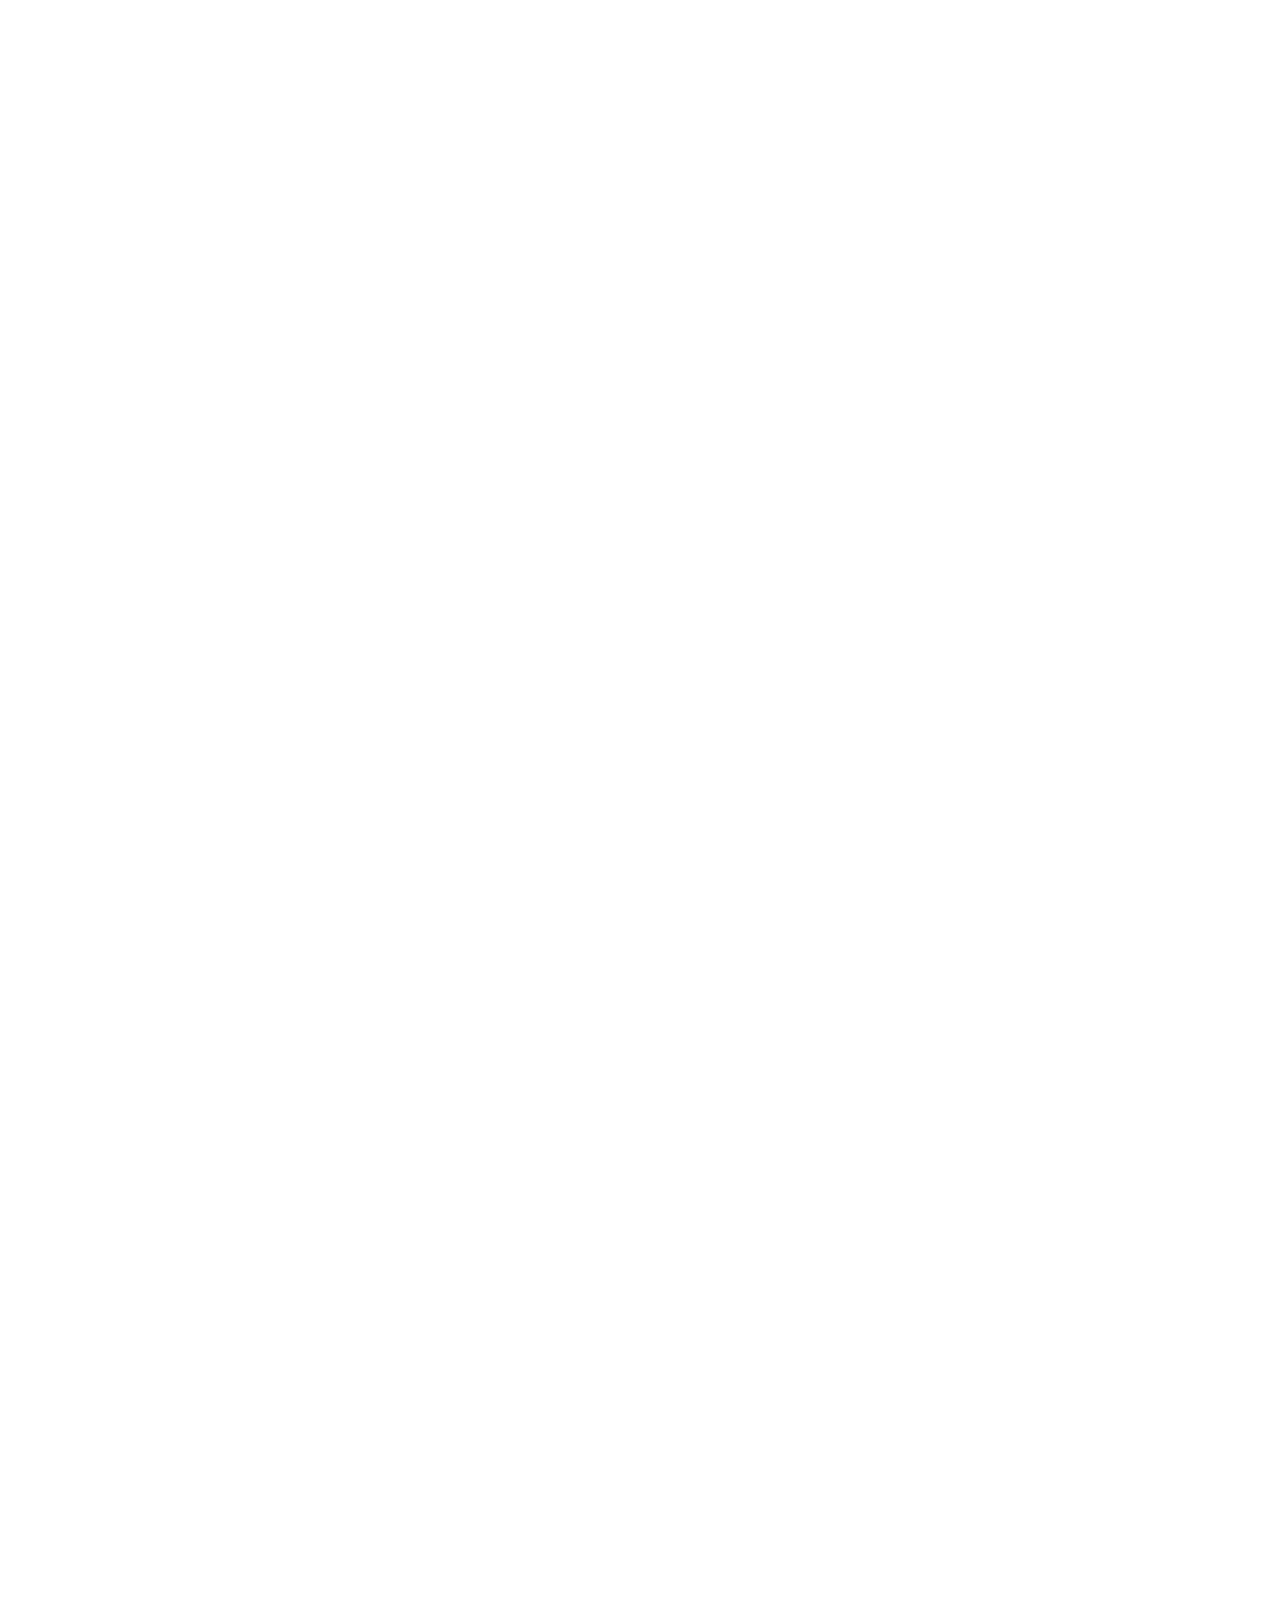
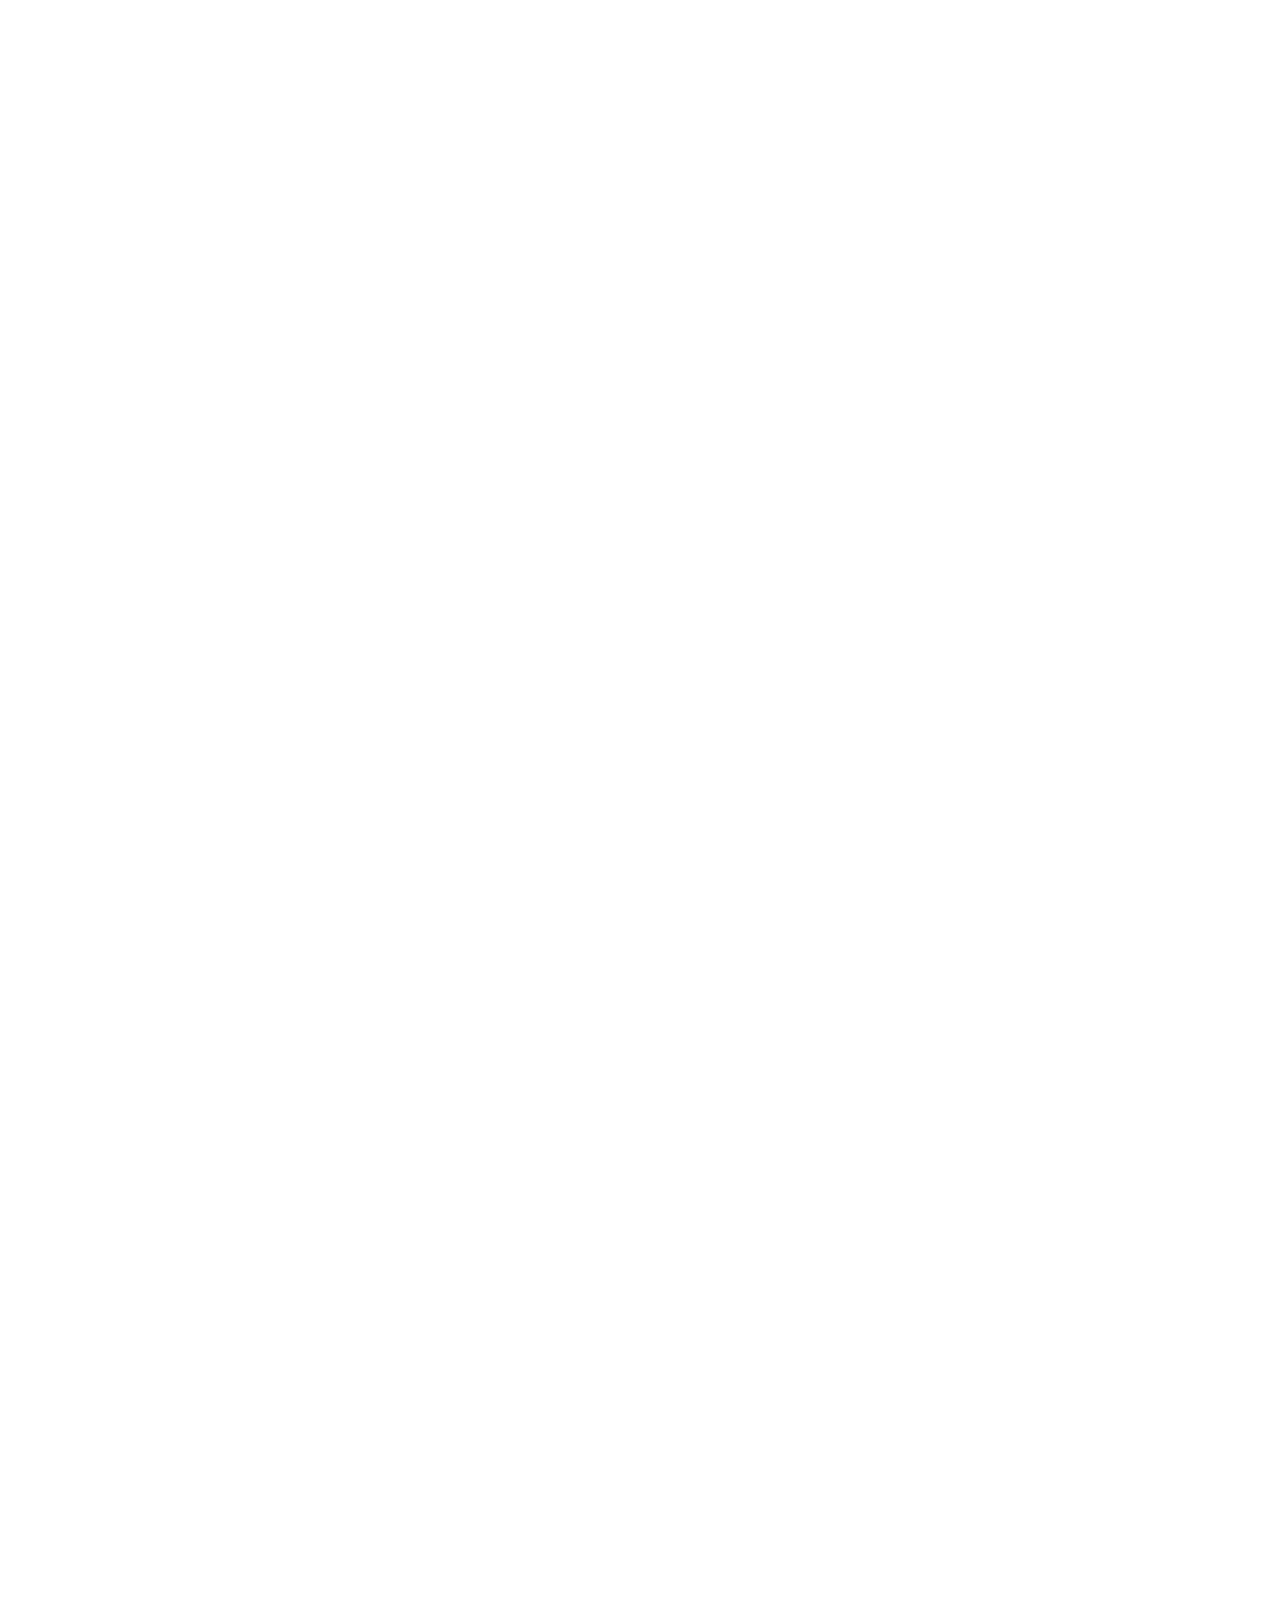
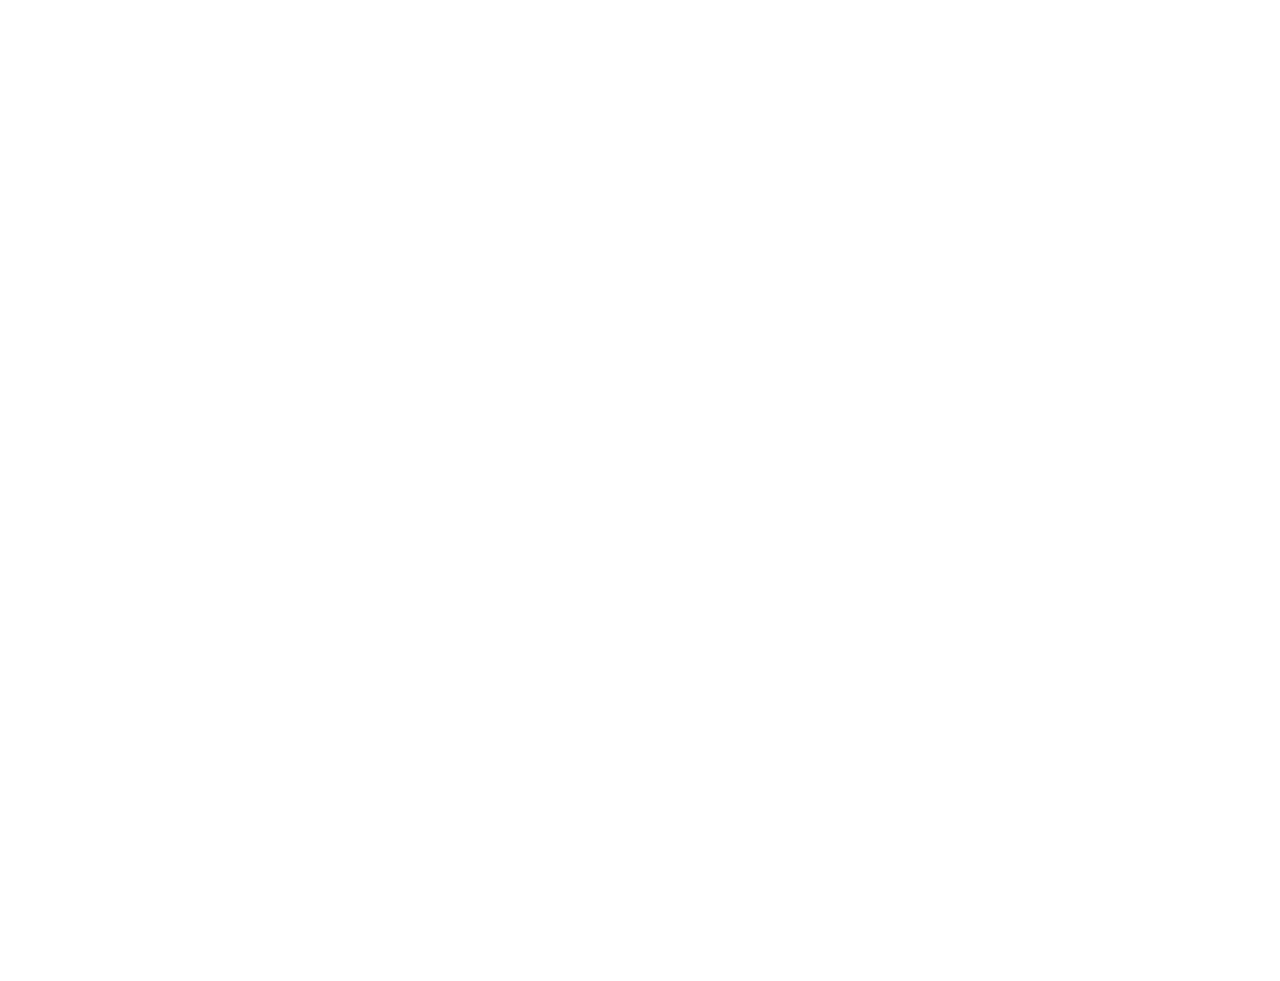
==== commit 076c390d: "初步完成 首頁" ====
--- a/demo_index.html
+++ b/demo_index.html
@@ -21,16 +21,12 @@
     </head>
     <body>
     
-    
-    
-    
-    
         <!-- Header -->
         <header id="header">
             <!-- Logo -->
             <h1 id="logo"><a href="#">Big Picture</a></h1>
             <!-- Nav -->
-            <nav id="nav" class=".hidden-phone">
+            <nav id="nav" class="hidden-xs">
                 <ul>
                     <li><a href="#intro">Intro</a></li>
                     <li><a href="#one">What I Do</a></li>
@@ -169,7 +165,7 @@
                  
                  Use anything from here: http://fortawesome.github.io/Font-Awesome/cheatsheet/)
             -->
-            <ul class="actions">
+            <ul class="actions hidden-xs">
                 <li><a href="#" class="fa solo fa-twitter"><span>Twitter</span></a></li>
                 <li><a href="#" class="fa solo fa-facebook"><span>Facebook</span></a></li>
                 <li><a href="#" class="fa solo fa-google-plus"><span>Google+</span></a></li>
@@ -178,15 +174,10 @@
                 <li><a href="#" class="fa solo fa-instagram"><span>Instagram</span></a></li>
             </ul>
             <!-- Menu -->
-            <ul class="menu">
-                <li>&copy; Untitled</li>
-                <li>Design: <a href="http://html5up.net/">HTML5 UP</a></li>
-            </ul>
+            <div class="menu text-right">
+                &copy; Untitled
+                Design: <a href="http://html5up.net/">HTML5 UP</a>
+            </div>
         </footer>
-        
-        
-        
-        
-        
     </body>
 </html>--- a/css/style.css
+++ b/css/style.css
@@ -453,11 +453,11 @@
 		.box {
 			background: #fff;
 			color: #39454b;
-			padding: 2em;
+			padding: 1.7em;
 		}
 		
 			.box.style2 {
-				padding: 3.5em 2.5em 3.5em 2.5em;
+				/*padding: 3.5em 2.5em 3.5em 2.5em;*/
 			}
 
 	/* Main */
@@ -509,7 +509,7 @@
 			
 				.main.style2 .content {
 					position: relative;
-					width: 35%;
+					min-width: 35%;
 
 					-moz-transition: all 1s ease;
 					-webkit-transition: all 1s ease;
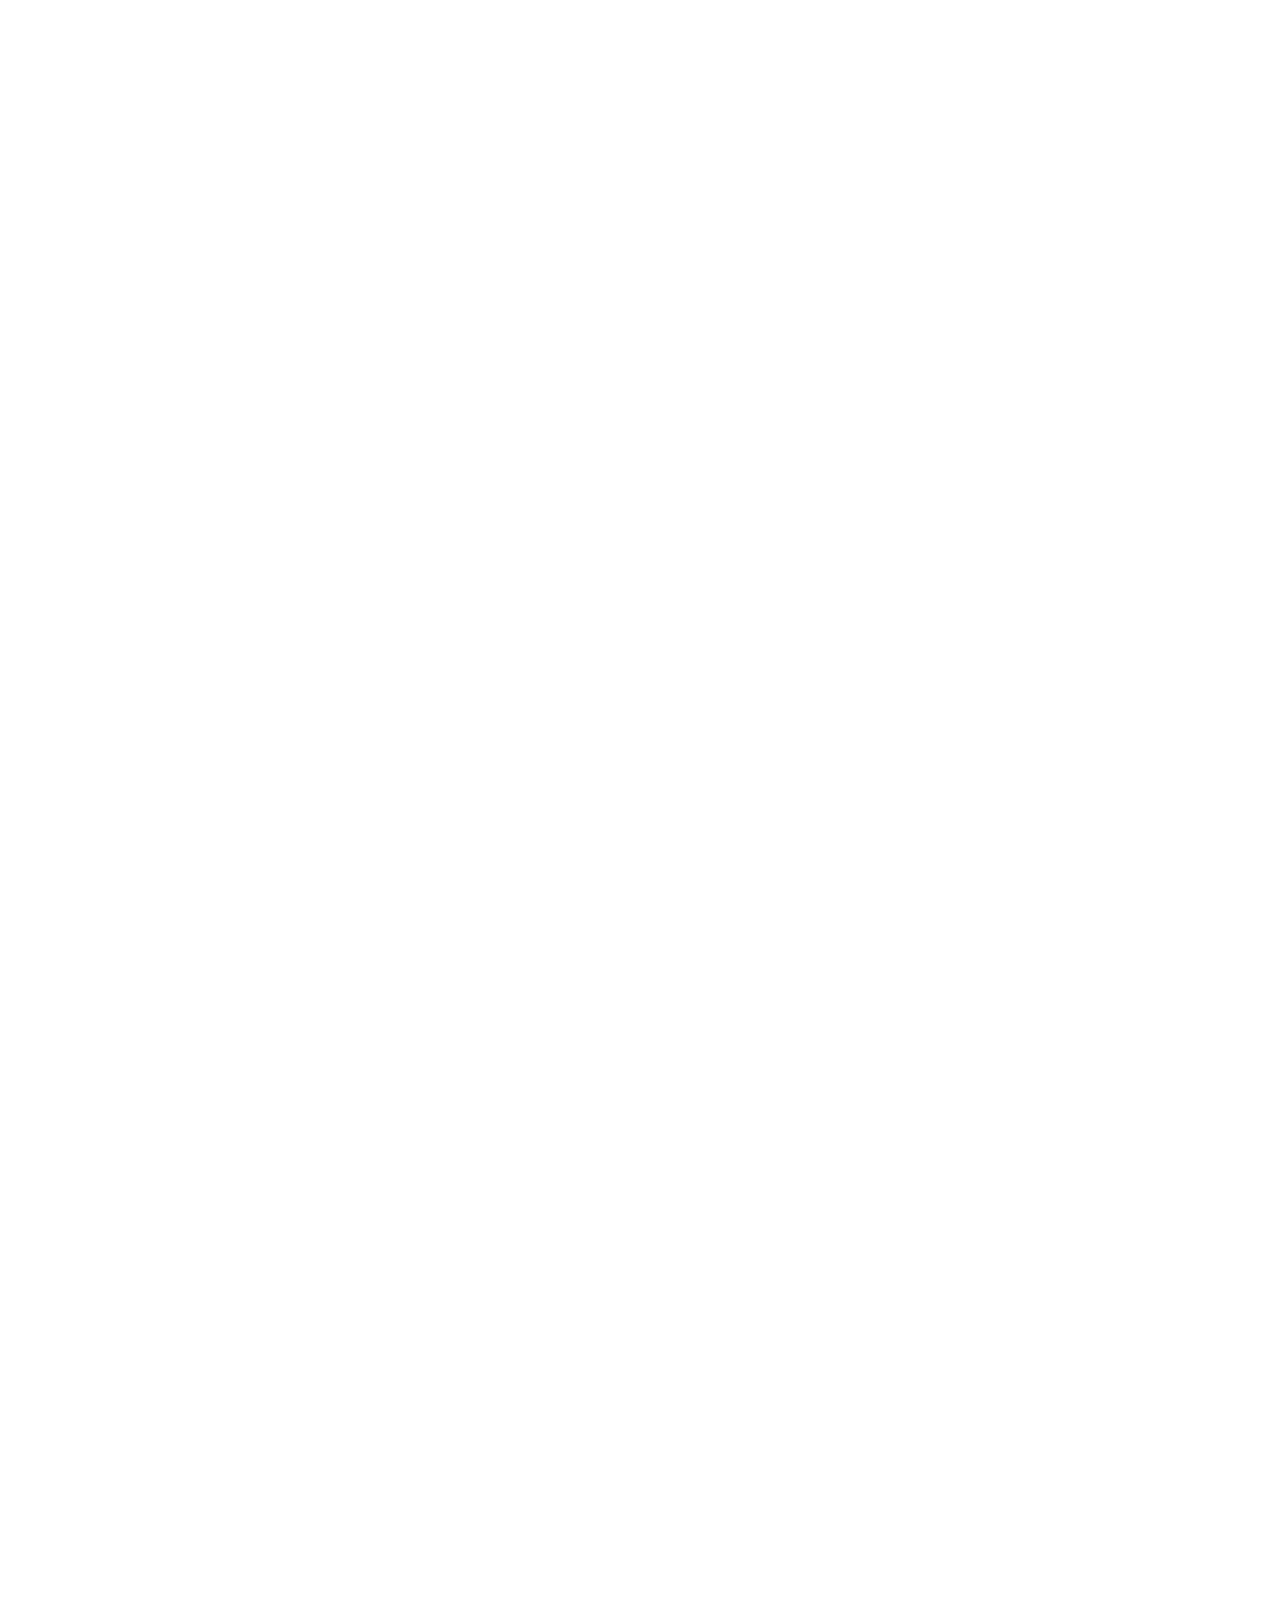
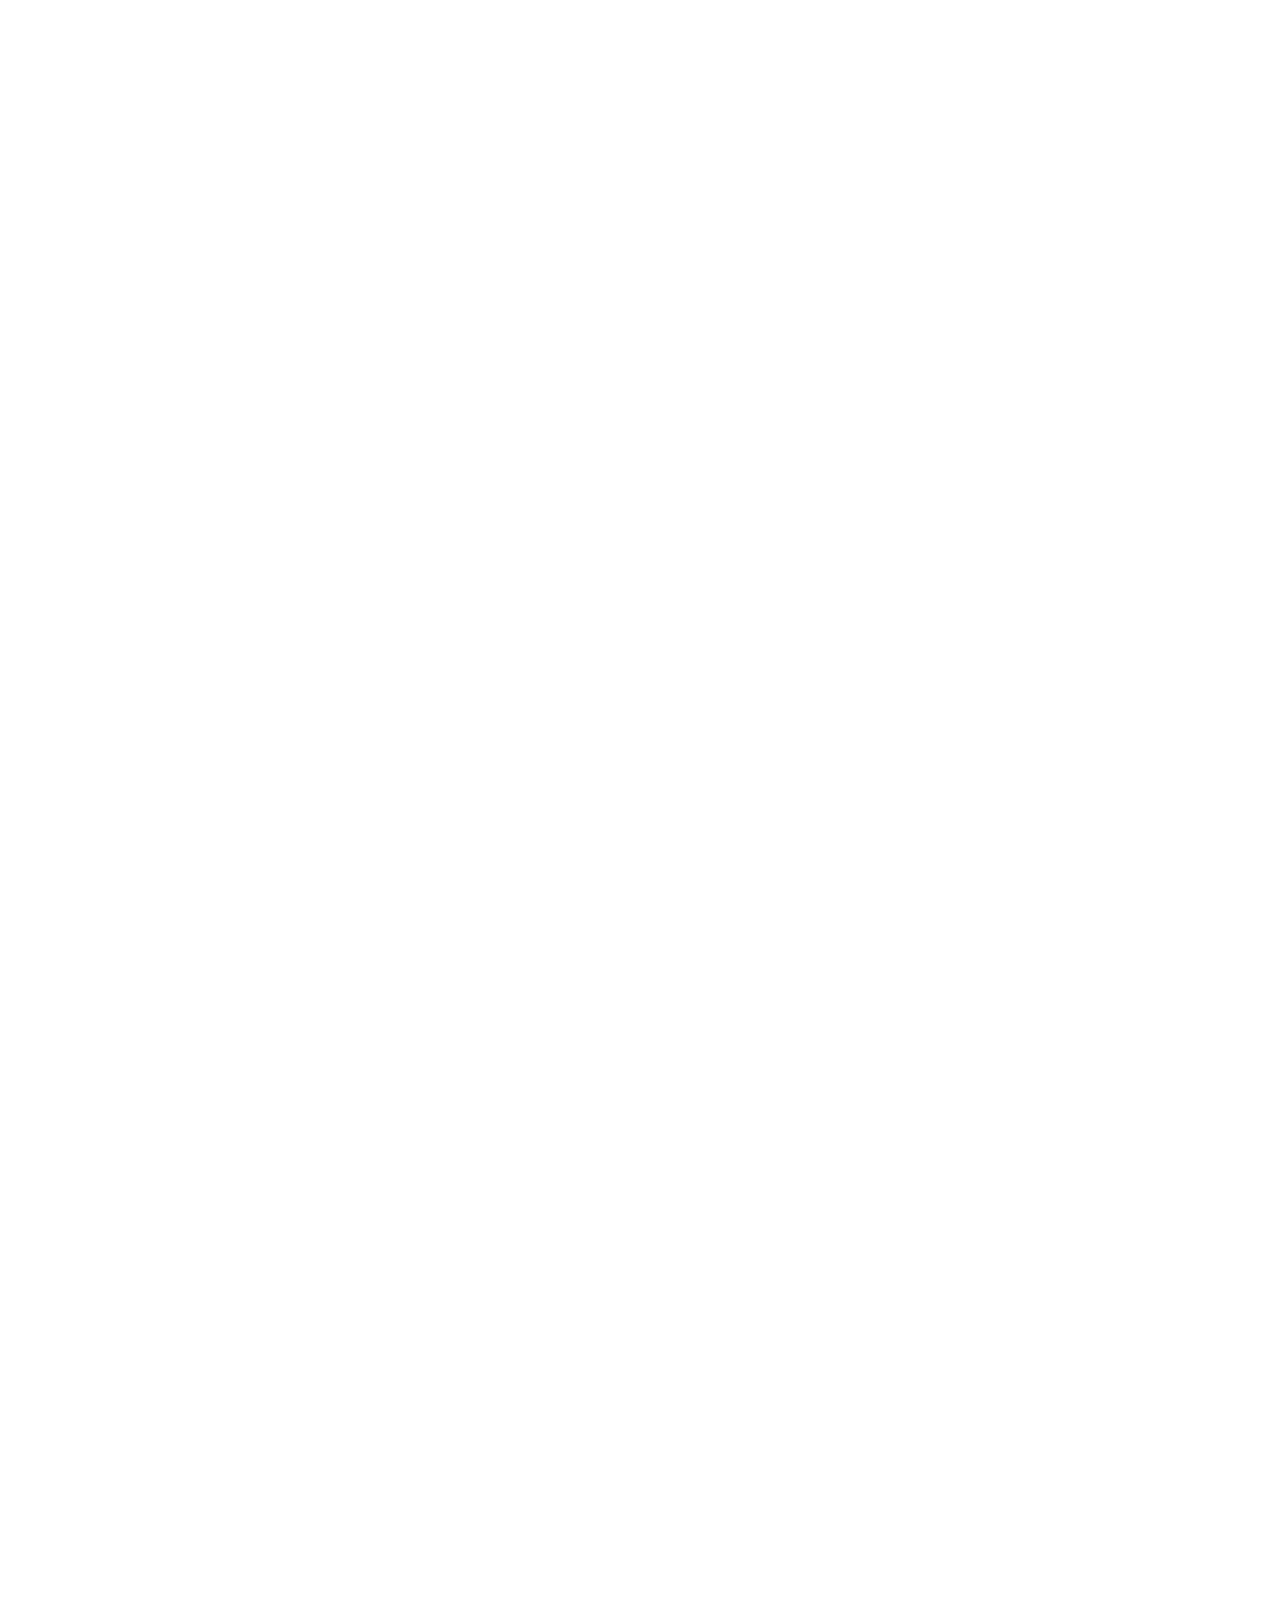
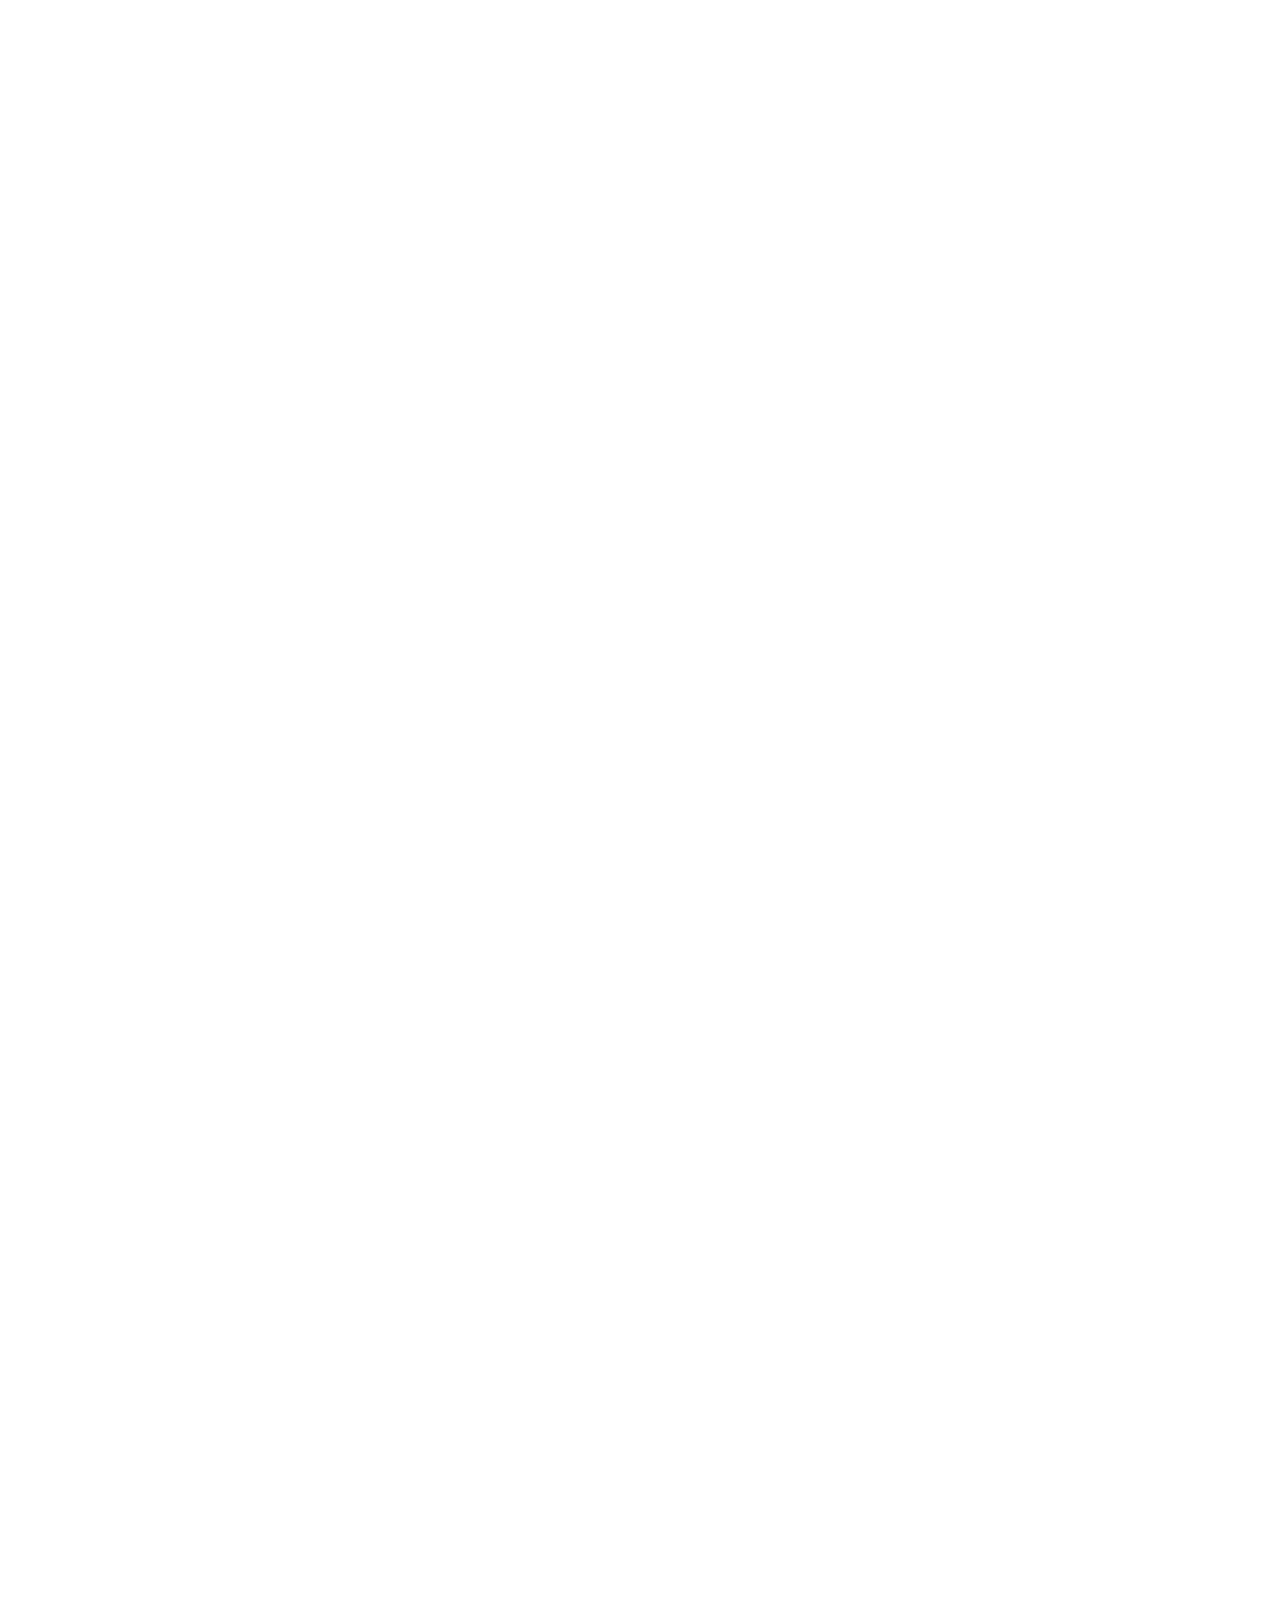
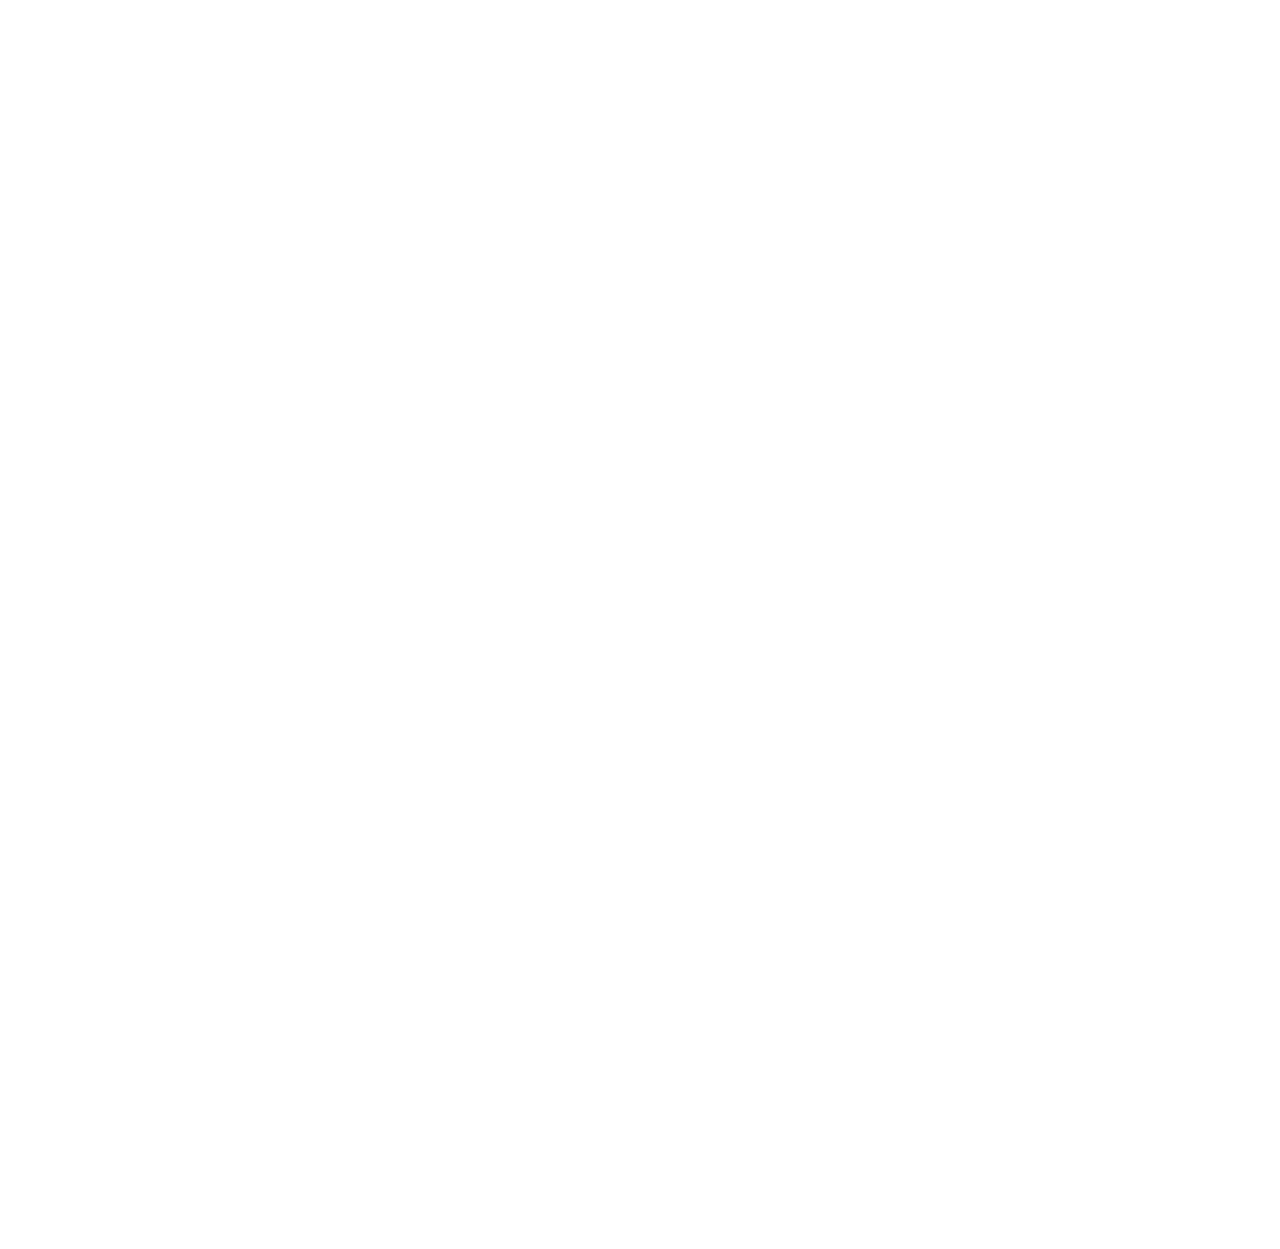
==== commit 47cf59a9: "初步完成 上方選單功能" ====
--- a/demo_index.html
+++ b/demo_index.html
@@ -17,25 +17,67 @@
         <link rel="stylesheet" href="css/skel-noscript.css" />
         <link rel="stylesheet" href="css/style.css" />
         <!--[if lte IE 8]><link rel="stylesheet" href="css/ie/v8.css" /><![endif]-->
-        
+
     </head>
     <body>
     
         <!-- Header -->
-        <header id="header">
-            <!-- Logo -->
-            <h1 id="logo"><a href="#">Big Picture</a></h1>
-            <!-- Nav -->
-            <nav id="nav" class="hidden-xs">
-                <ul>
-                    <li><a href="#intro">Intro</a></li>
-                    <li><a href="#one">What I Do</a></li>
-                    <li><a href="#two">Who I Am</a></li>
-                    <li><a href="#work">My Work</a></li>
-                    <li><a href="#contact">Contact</a></li>
-                </ul>
-            </nav>
-        </header>
+
+
+    <nav class="navbar navbar-default navbar-static" role="navigation">
+      <div class="container-fluid">
+        <div class="navbar-header">
+          <button class="navbar-toggle" type="button" data-toggle="collapse" data-target=".bs-example-js-navbar-collapse">
+            <span class="sr-only">Toggle navigation</span>
+            <span class="icon-bar"></span>
+            <span class="icon-bar"></span>
+            <span class="icon-bar"></span>
+          </button>
+          <a class="navbar-brand" href="#">Project Name</a>
+        </div>
+        <div class="collapse navbar-collapse bs-example-js-navbar-collapse">
+          <ul class="nav navbar-nav">
+            <li class="dropdown">
+              <a id="drop1" href="#" role="button" class="dropdown-toggle" data-toggle="dropdown">Dropdown <b class="caret"></b></a>
+              <ul class="dropdown-menu" role="menu" aria-labelledby="drop1">
+                <li role="presentation"><a role="menuitem" tabindex="-1" href="http://twitter.com/fat">Action</a></li>
+                <li role="presentation"><a role="menuitem" tabindex="-1" href="http://twitter.com/fat">Another action</a></li>
+                <li role="presentation"><a role="menuitem" tabindex="-1" href="http://twitter.com/fat">Something else here</a></li>
+                <li role="presentation" class="divider"></li>
+                <li role="presentation"><a role="menuitem" tabindex="-1" href="http://twitter.com/fat">Separated link</a></li>
+              </ul>
+            </li>
+            <li class="dropdown">
+              <a href="#" id="drop2" role="button" class="dropdown-toggle" data-toggle="dropdown">Dropdown 2 <b class="caret"></b></a>
+              <ul class="dropdown-menu" role="menu" aria-labelledby="drop2">
+                <li role="presentation"><a role="menuitem" tabindex="-1" href="http://twitter.com/fat">Action</a></li>
+                <li role="presentation"><a role="menuitem" tabindex="-1" href="http://twitter.com/fat">Another action</a></li>
+                <li role="presentation"><a role="menuitem" tabindex="-1" href="http://twitter.com/fat">Something else here</a></li>
+                <li role="presentation" class="divider"></li>
+                <li role="presentation"><a role="menuitem" tabindex="-1" href="http://twitter.com/fat">Separated link</a></li>
+              </ul>
+            </li>
+          </ul>
+          <ul class="nav navbar-nav navbar-right">
+            <li id="fat-menu" class="dropdown">
+              <a href="#" id="drop3" role="button" class="dropdown-toggle" data-toggle="dropdown">Dropdown 3 <b class="caret"></b></a>
+              <ul class="dropdown-menu" role="menu" aria-labelledby="drop3">
+                <li role="presentation"><a role="menuitem" tabindex="-1" href="http://twitter.com/fat">Action</a></li>
+                <li role="presentation"><a role="menuitem" tabindex="-1" href="http://twitter.com/fat">Another action</a></li>
+                <li role="presentation"><a role="menuitem" tabindex="-1" href="http://twitter.com/fat">Something else here</a></li>
+                <li role="presentation" class="divider"></li>
+                <li role="presentation"><a role="menuitem" tabindex="-1" href="http://twitter.com/fat">Separated link</a></li>
+              </ul>
+            </li>
+          </ul>
+        </div><!-- /.nav-collapse -->
+      </div><!-- /.container-fluid -->
+    </nav> <!-- /navbar-example -->
+
+  
+  
+  
+
 
         <!-- Intro -->
         <section id="intro" class="main style1 dark fullscreen">
--- a/css/style.css
+++ b/css/style.css
@@ -5,6 +5,17 @@
 /*********************************************************************************/
 /* Basic                                                                         */
 /*********************************************************************************/
+
+.navbar
+{
+    margin-bottom:0px;
+}
+
+.topButton
+{
+    max-height:50%;
+}
+
 
 	body {
 		background: #fff;
@@ -1037,7 +1048,7 @@
 	}
 	
 	body {
-		padding-top: 3em;
+		/*padding-top: 3em;*/
 	}
 
 	#logo {
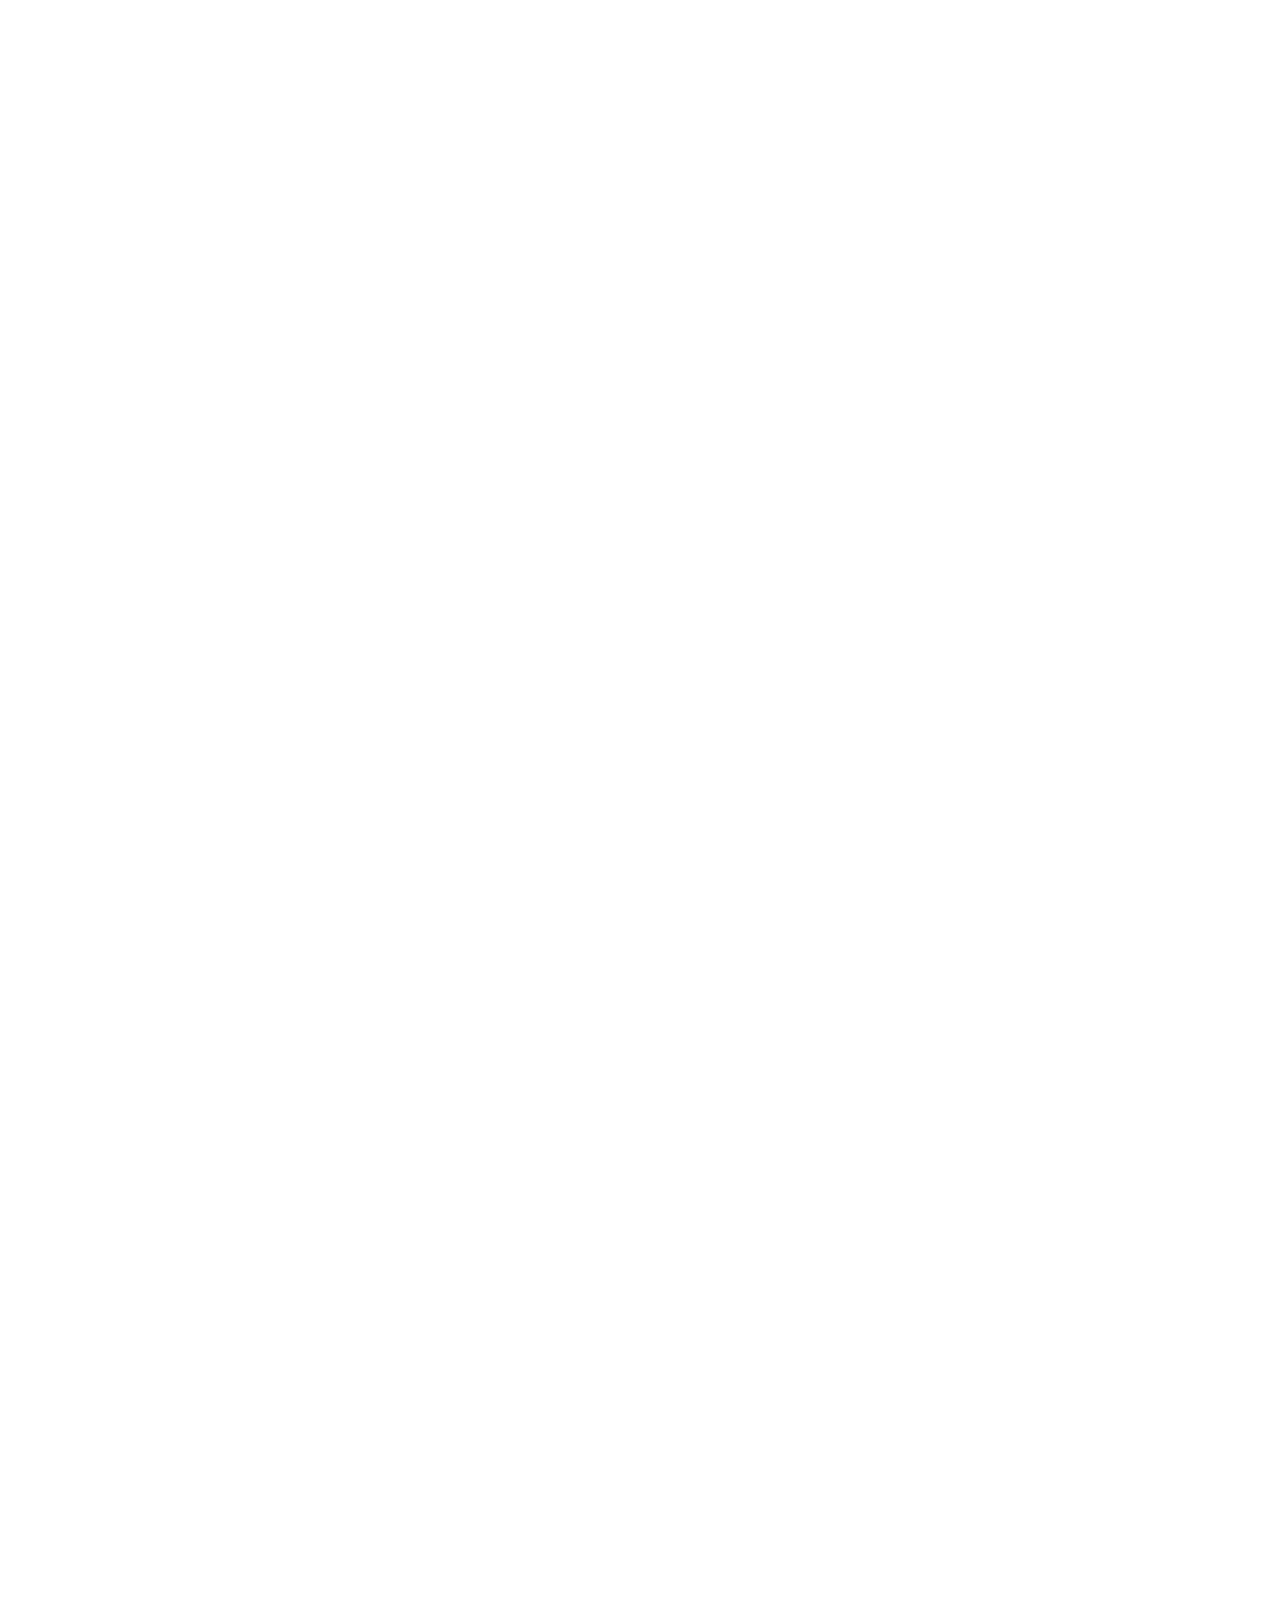
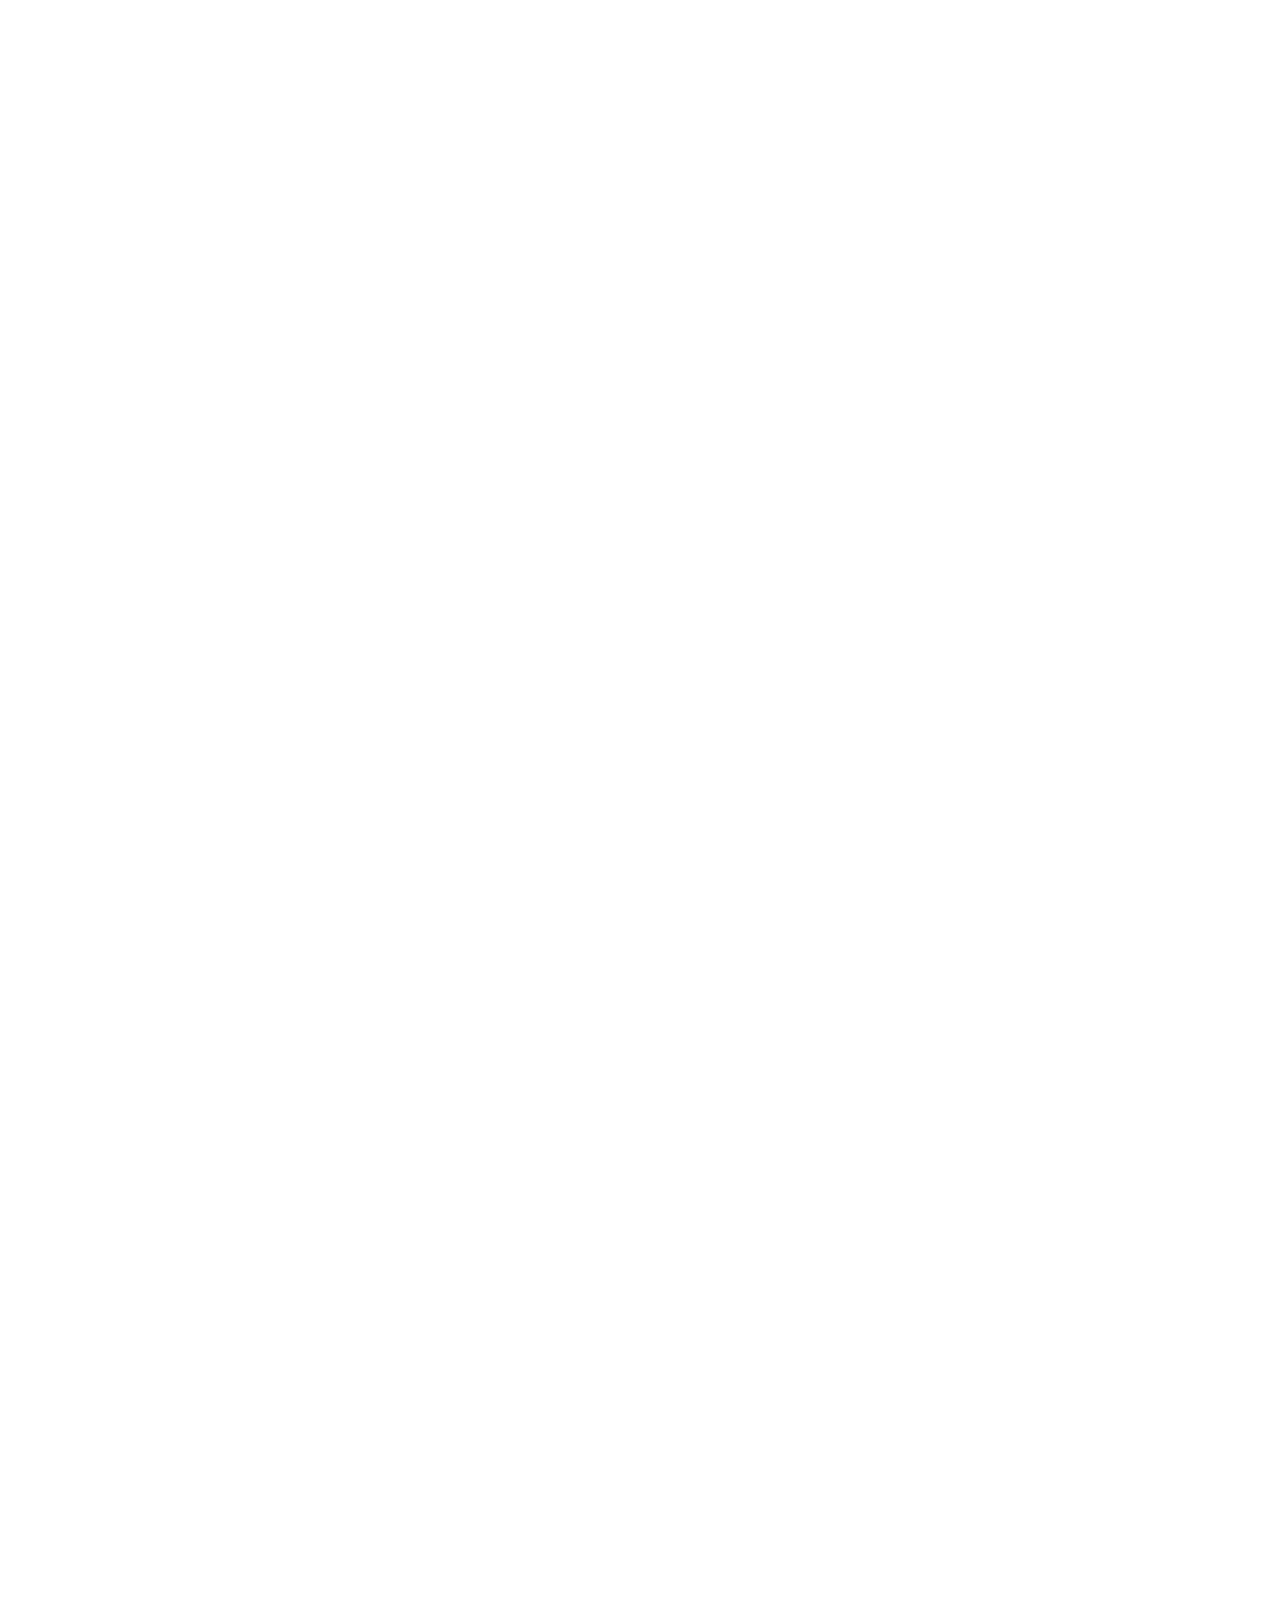
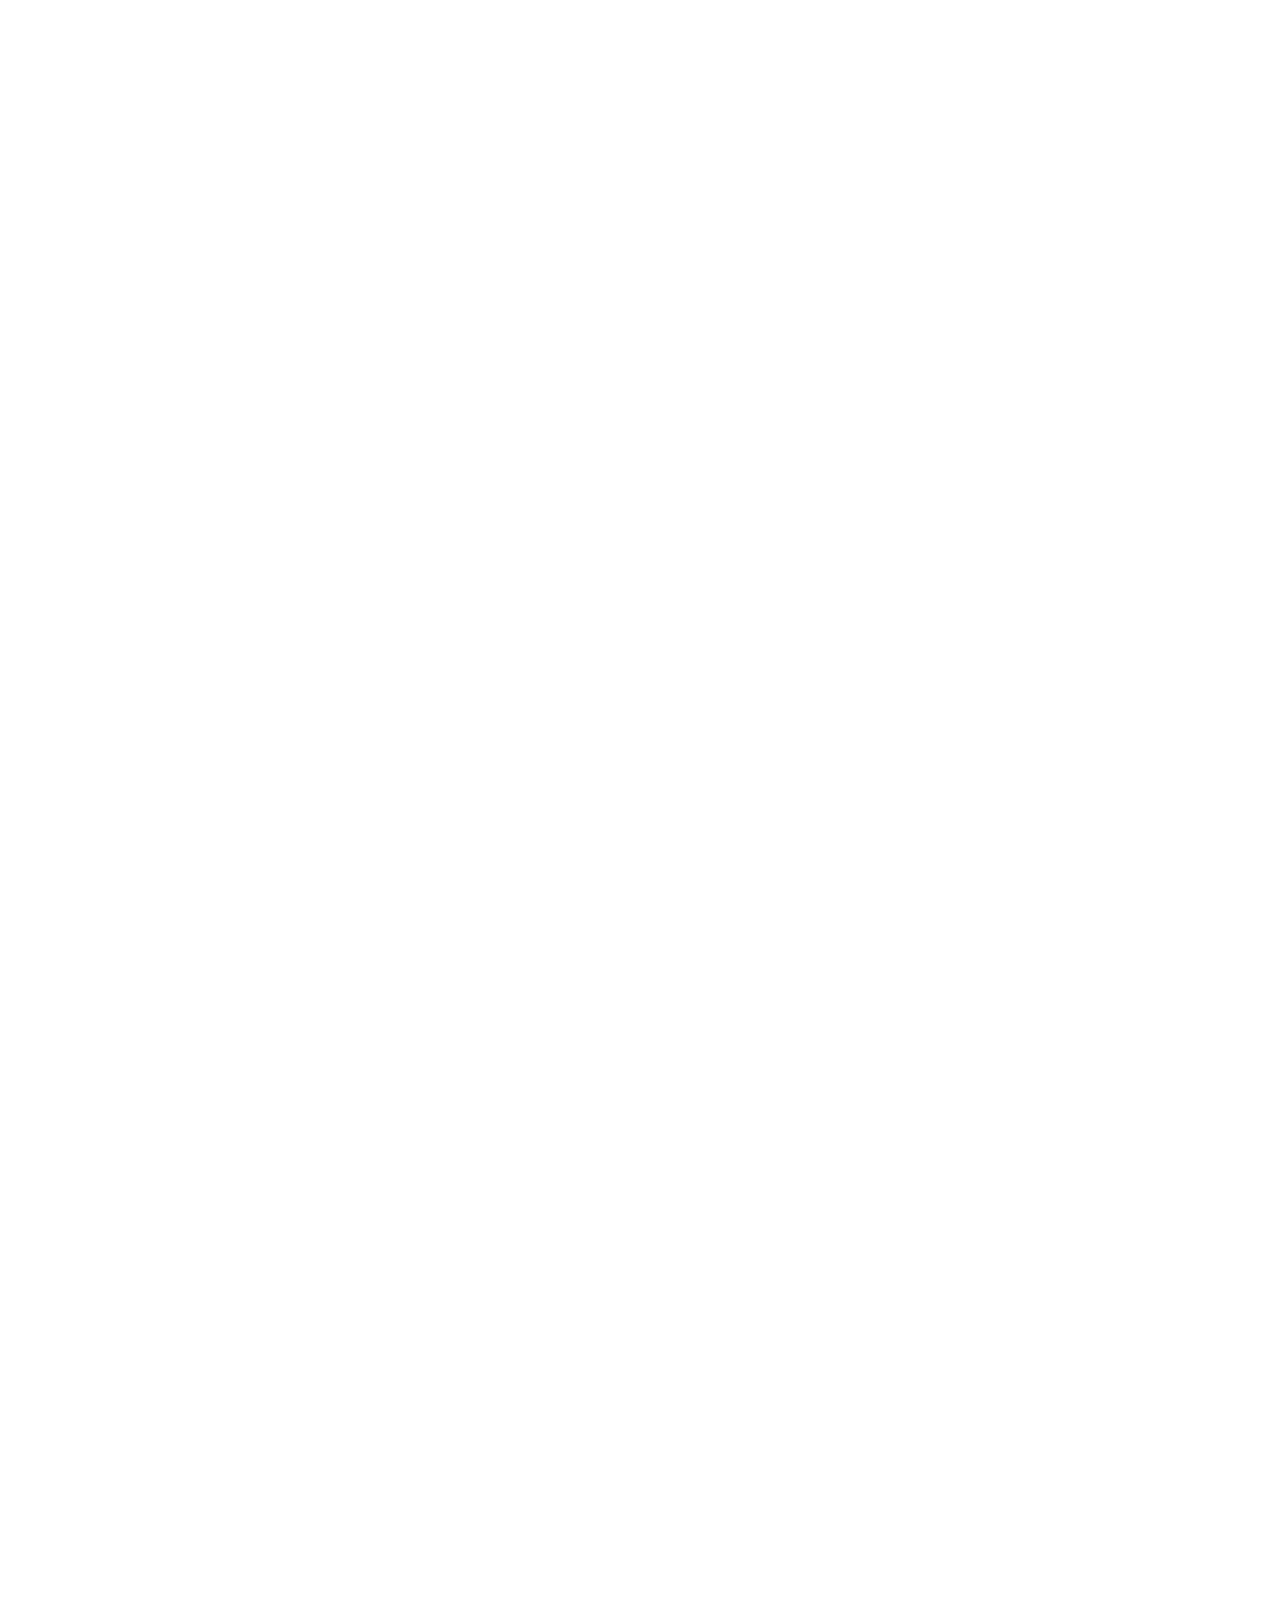
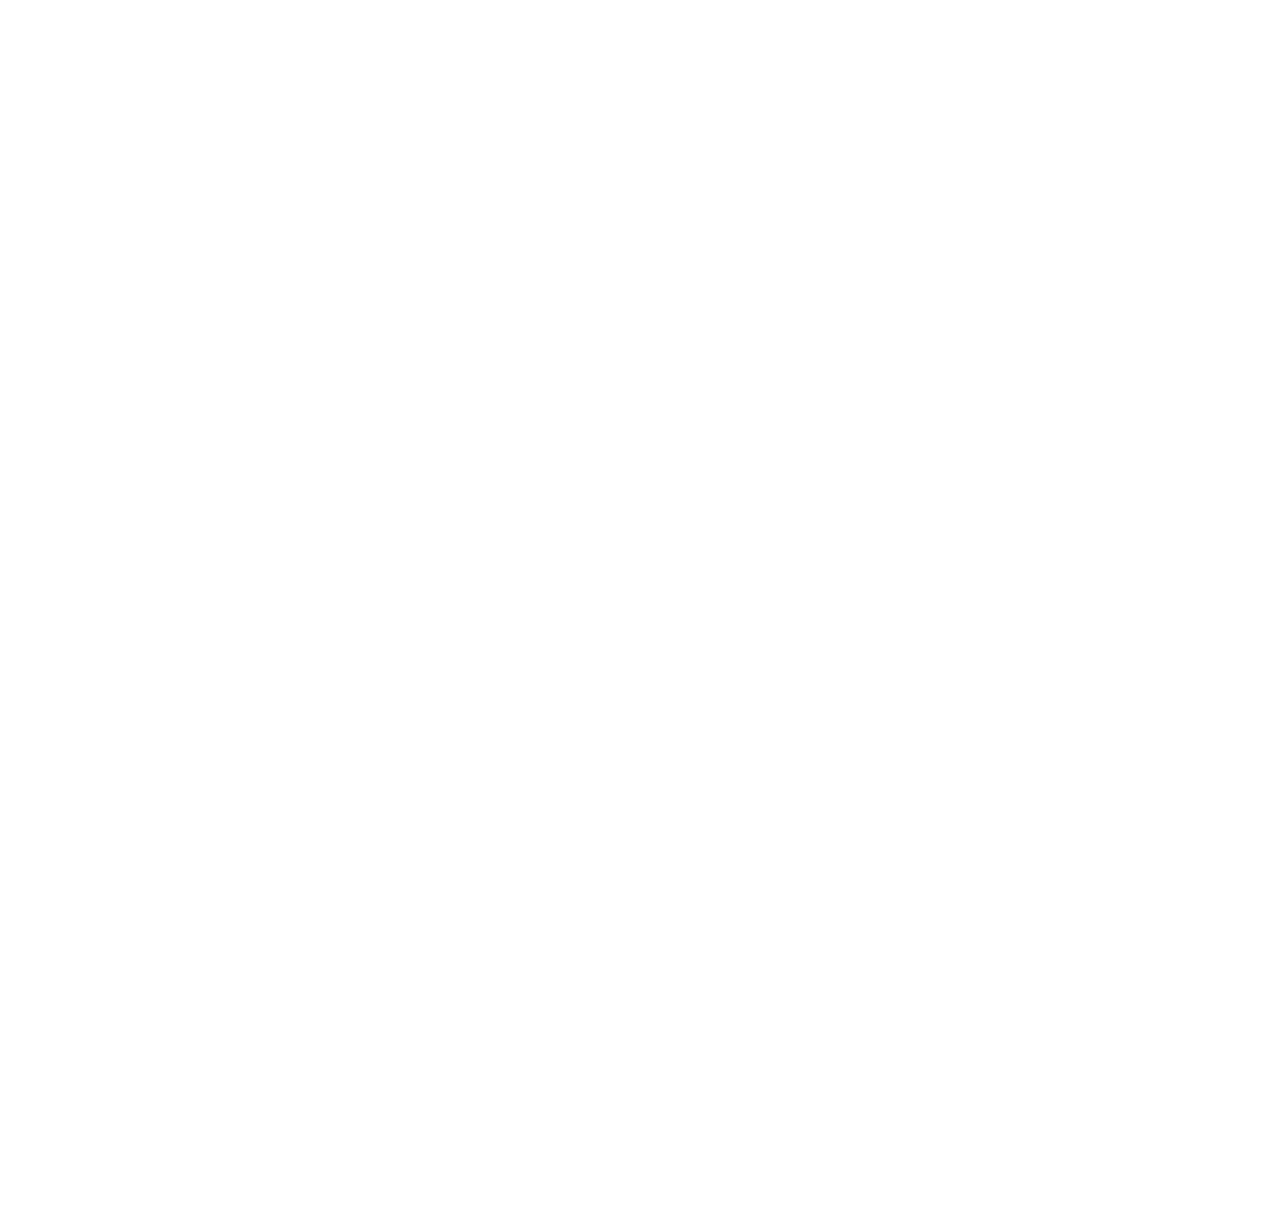
==== commit 3a391d2b: "加上 搜尋欄位" ====
--- a/demo_index.html
+++ b/demo_index.html
@@ -70,6 +70,9 @@
               </ul>
             </li>
           </ul>
+<form class="navbar-form navbar-right">
+            <input type="text" placeholder="Search..." class="form-control">
+          </form>
         </div><!-- /.nav-collapse -->
       </div><!-- /.container-fluid -->
     </nav> <!-- /navbar-example -->
--- a/css/style.css
+++ b/css/style.css
@@ -279,9 +279,9 @@
 			form textarea {
 				display: block;
 				width: 100%;
-				padding: 0.75em;
+				padding: 0.5em;
 				background: none;
-				border: solid 2px rgba(185,186,187,0.25);
+				border: solid 1px rgba(185,186,187,0.25);
 				color: inherit;
 				border-radius: 0.5em;
 				outline: none;
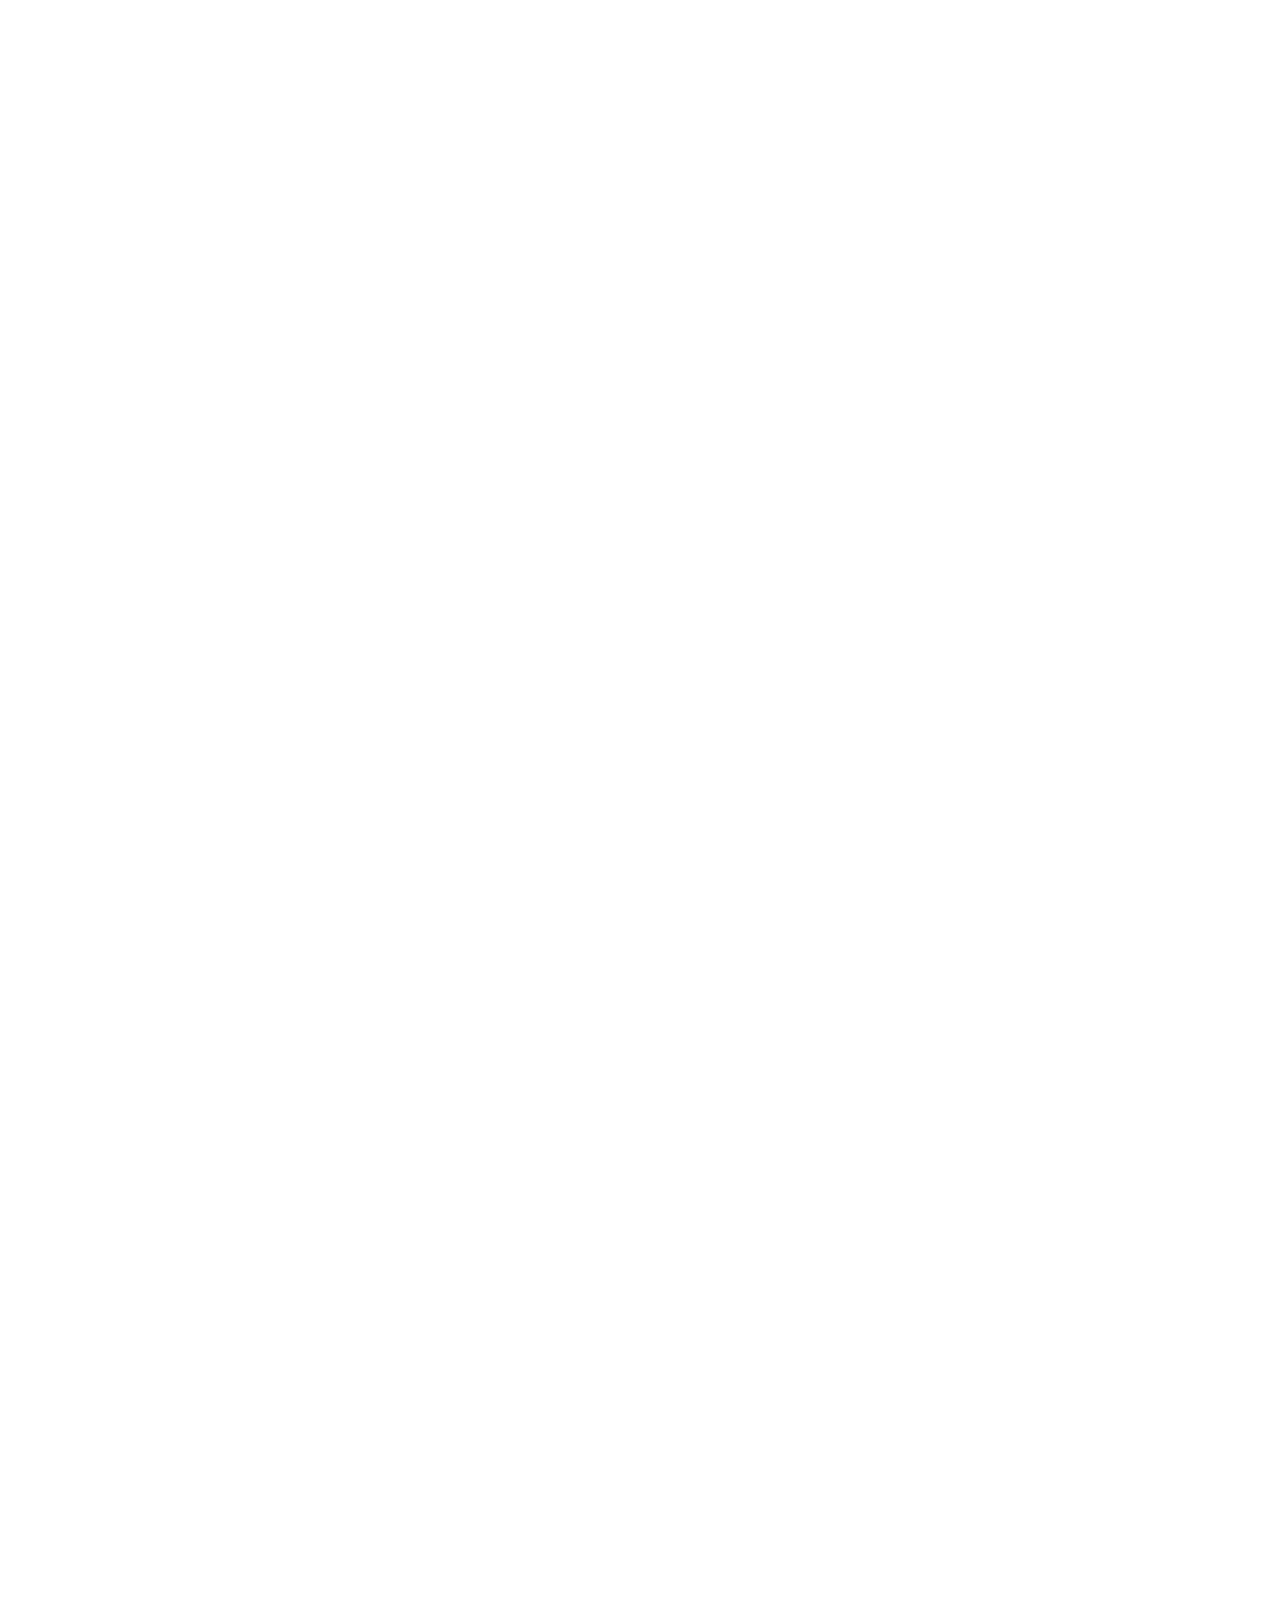
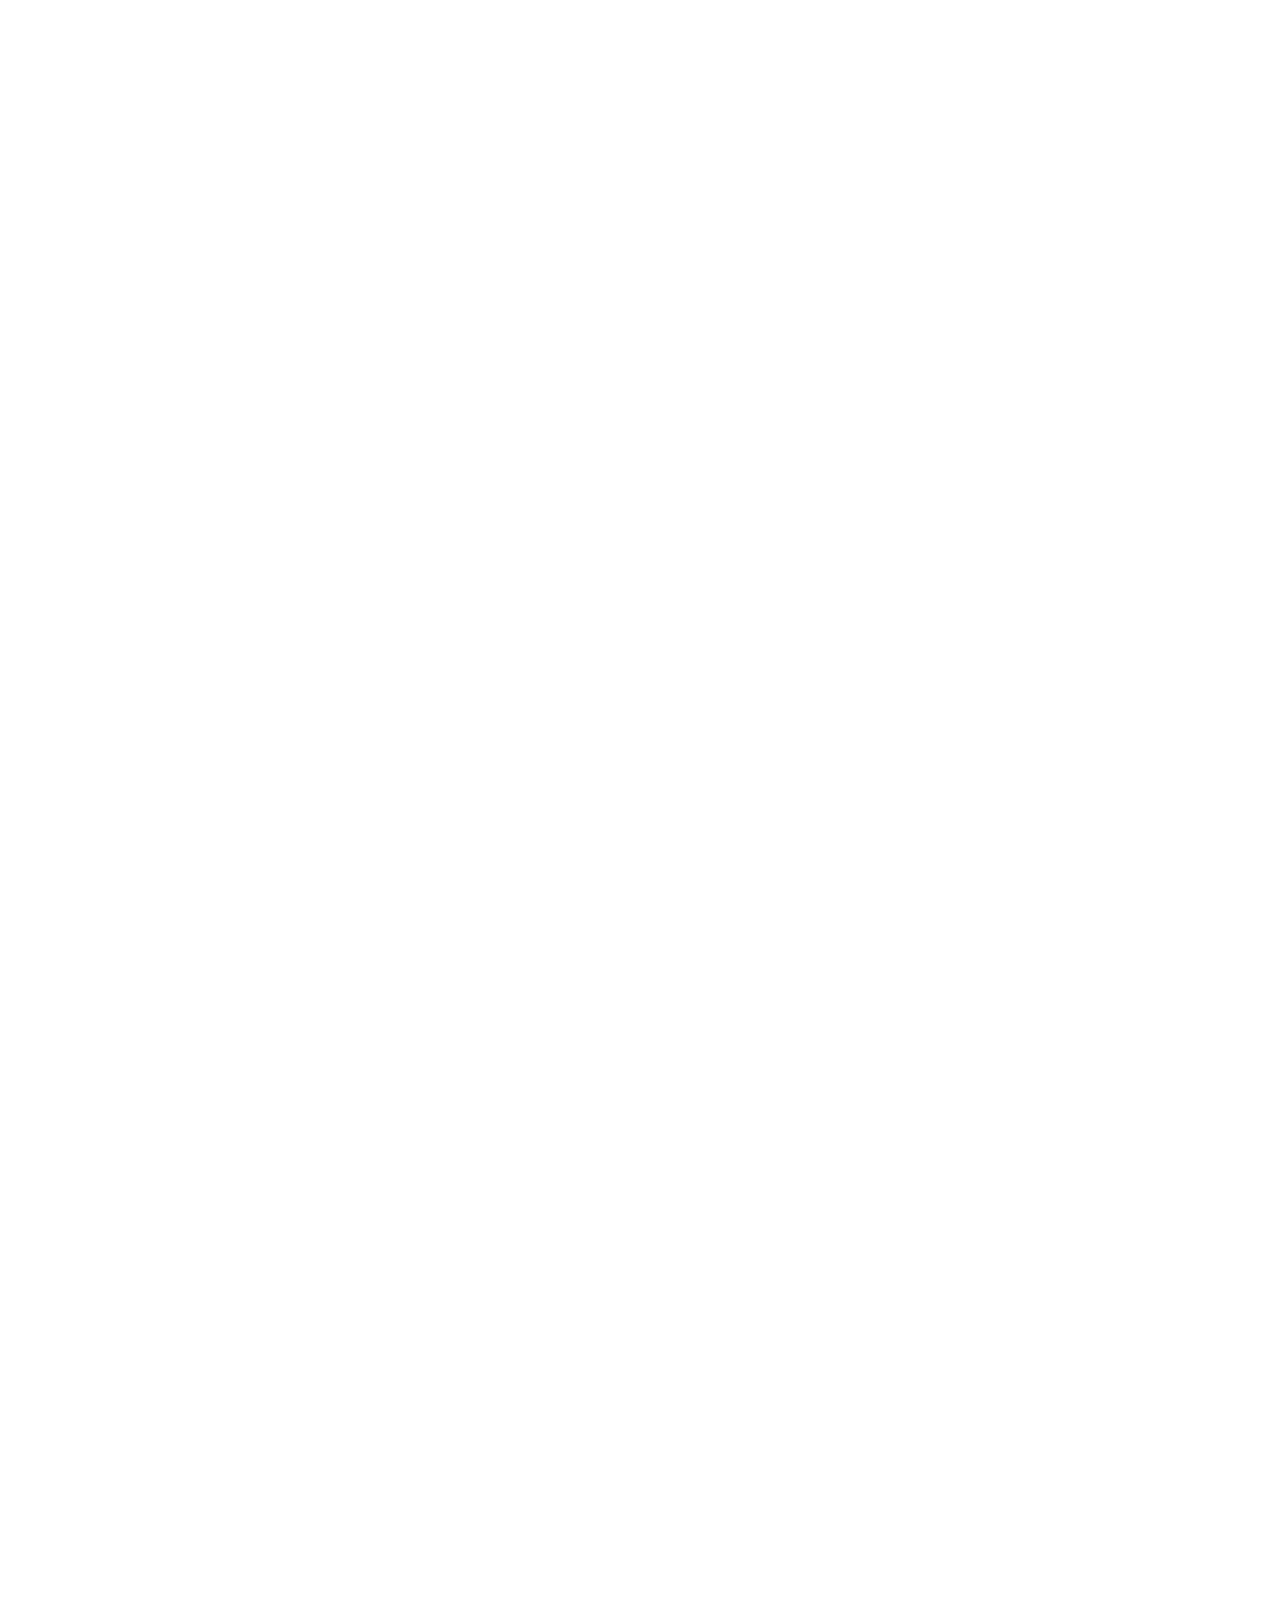
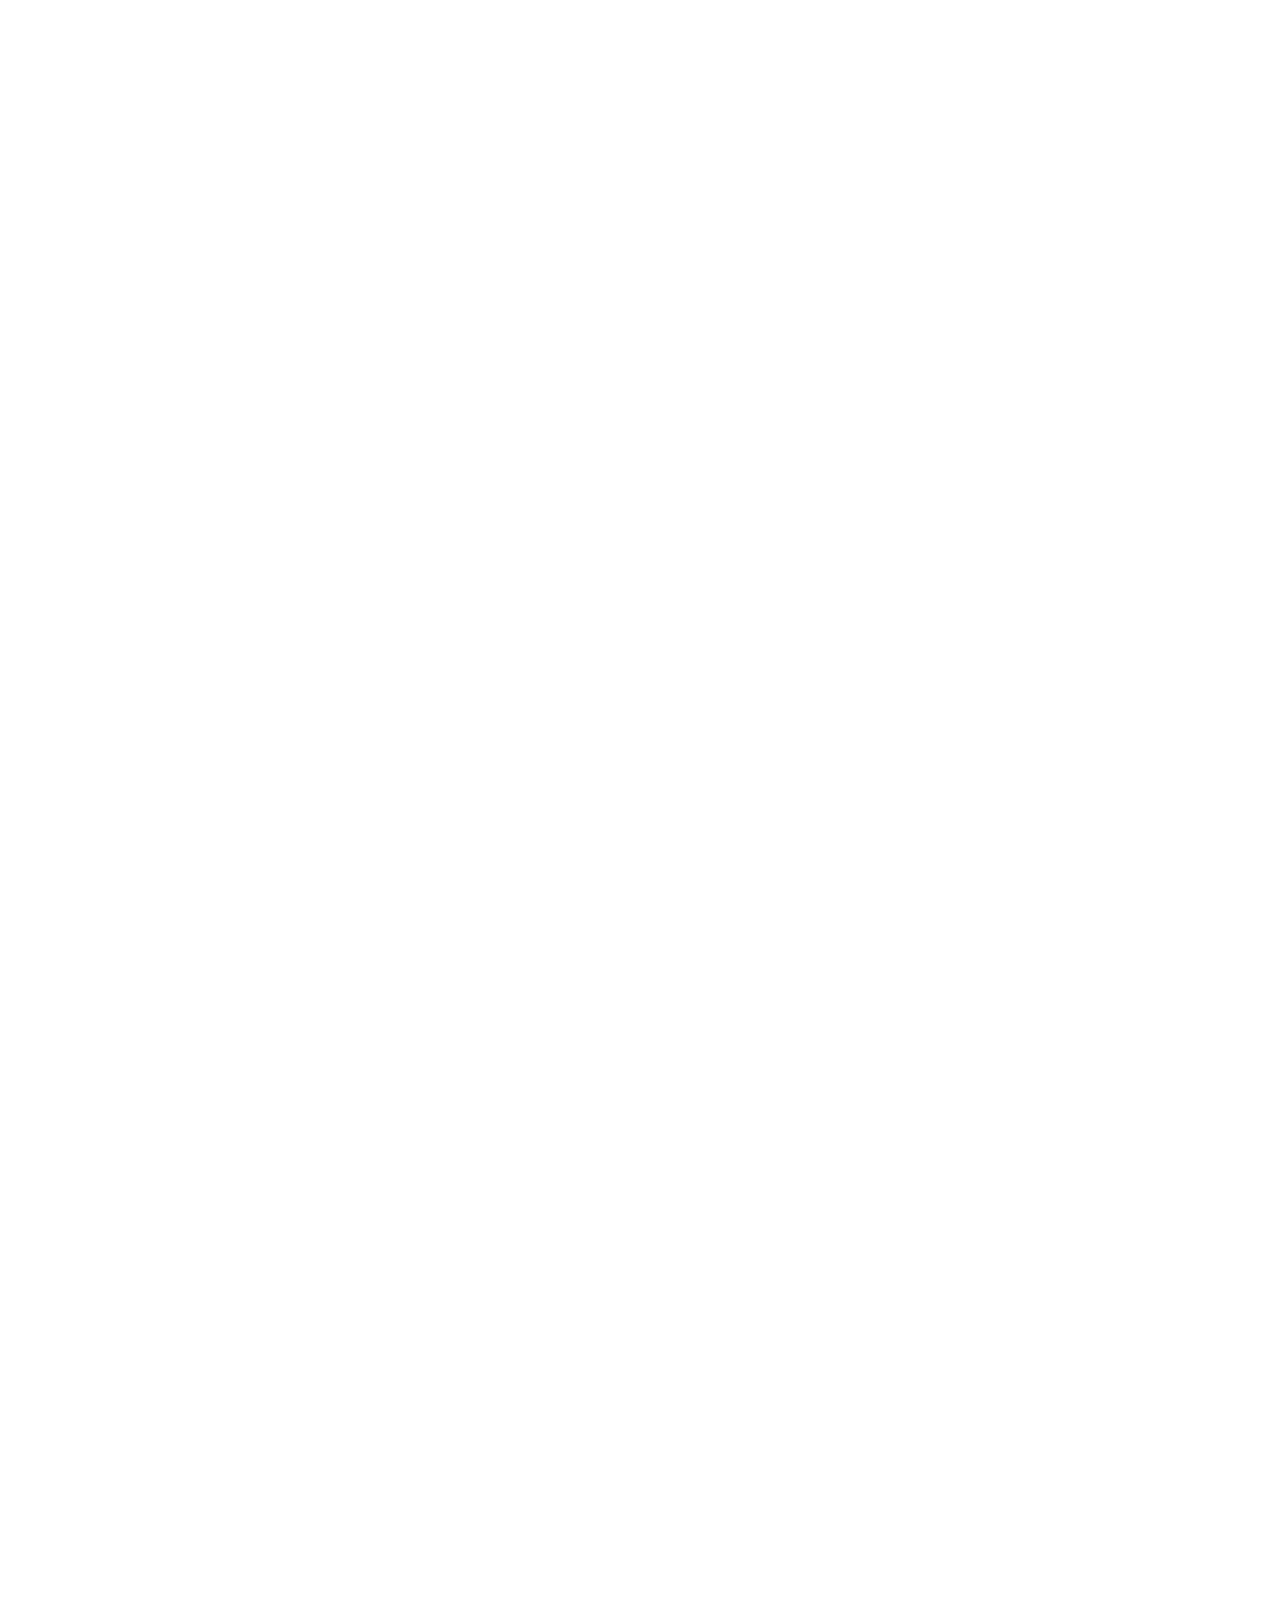
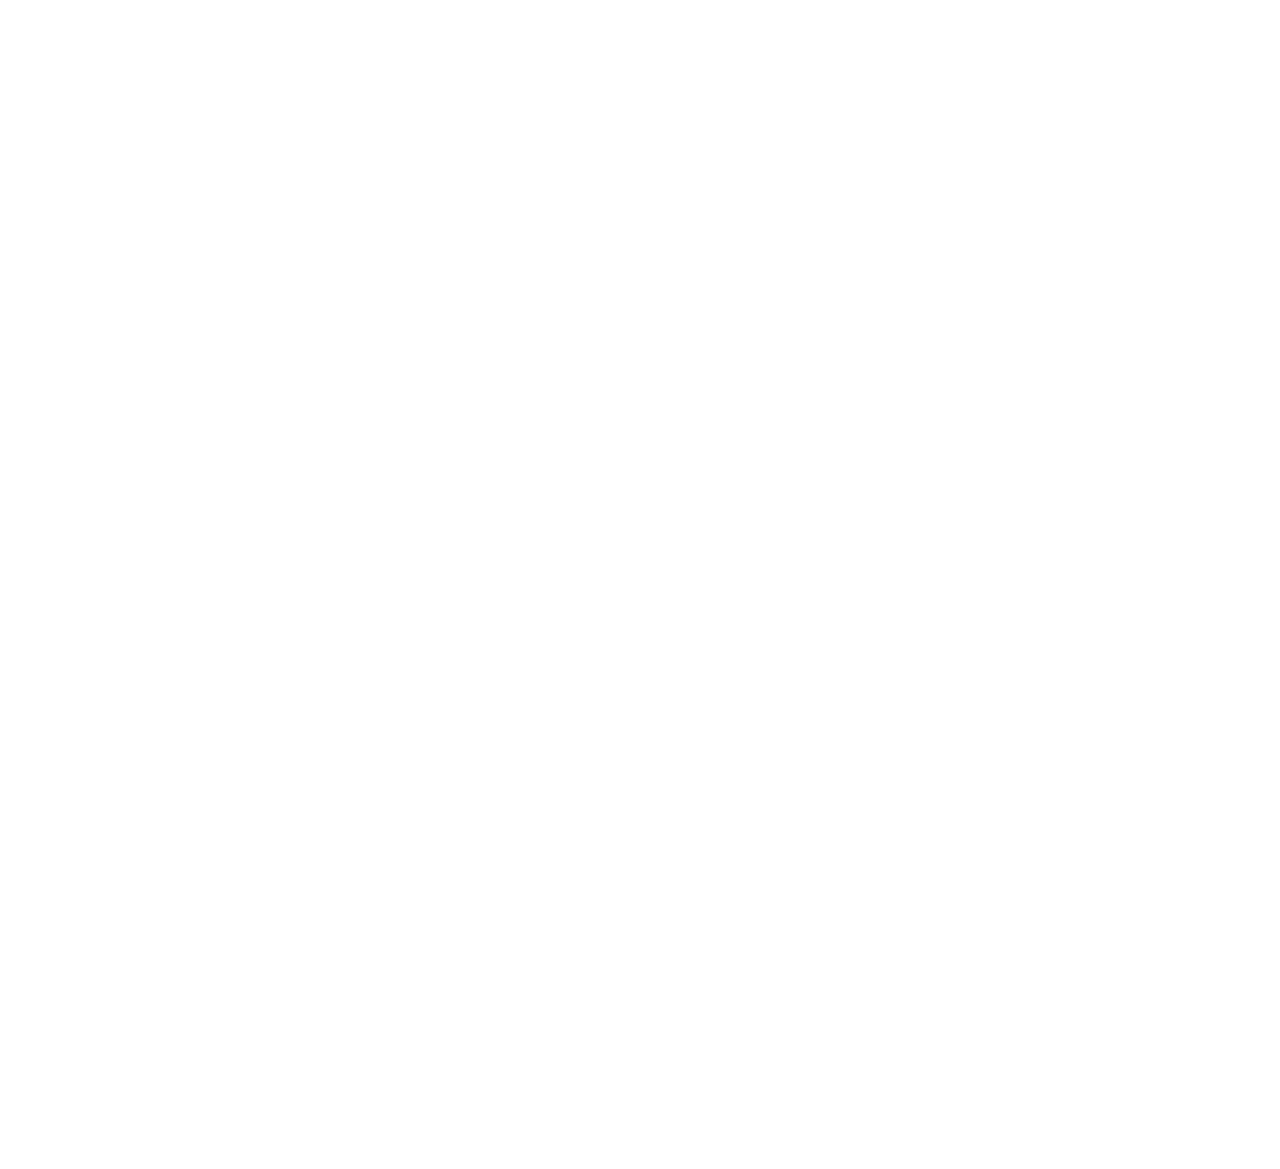
==== commit 0a3d52d0: "改成 選單頂置" ====
--- a/demo_index.html
+++ b/demo_index.html
@@ -24,7 +24,7 @@
         <!-- Header -->
 
 
-    <nav class="navbar navbar-default navbar-static" role="navigation">
+    <nav class="navbar navbar-default navbar-fixed-top" role="navigation">
       <div class="container-fluid">
         <div class="navbar-header">
           <button class="navbar-toggle" type="button" data-toggle="collapse" data-target=".bs-example-js-navbar-collapse">
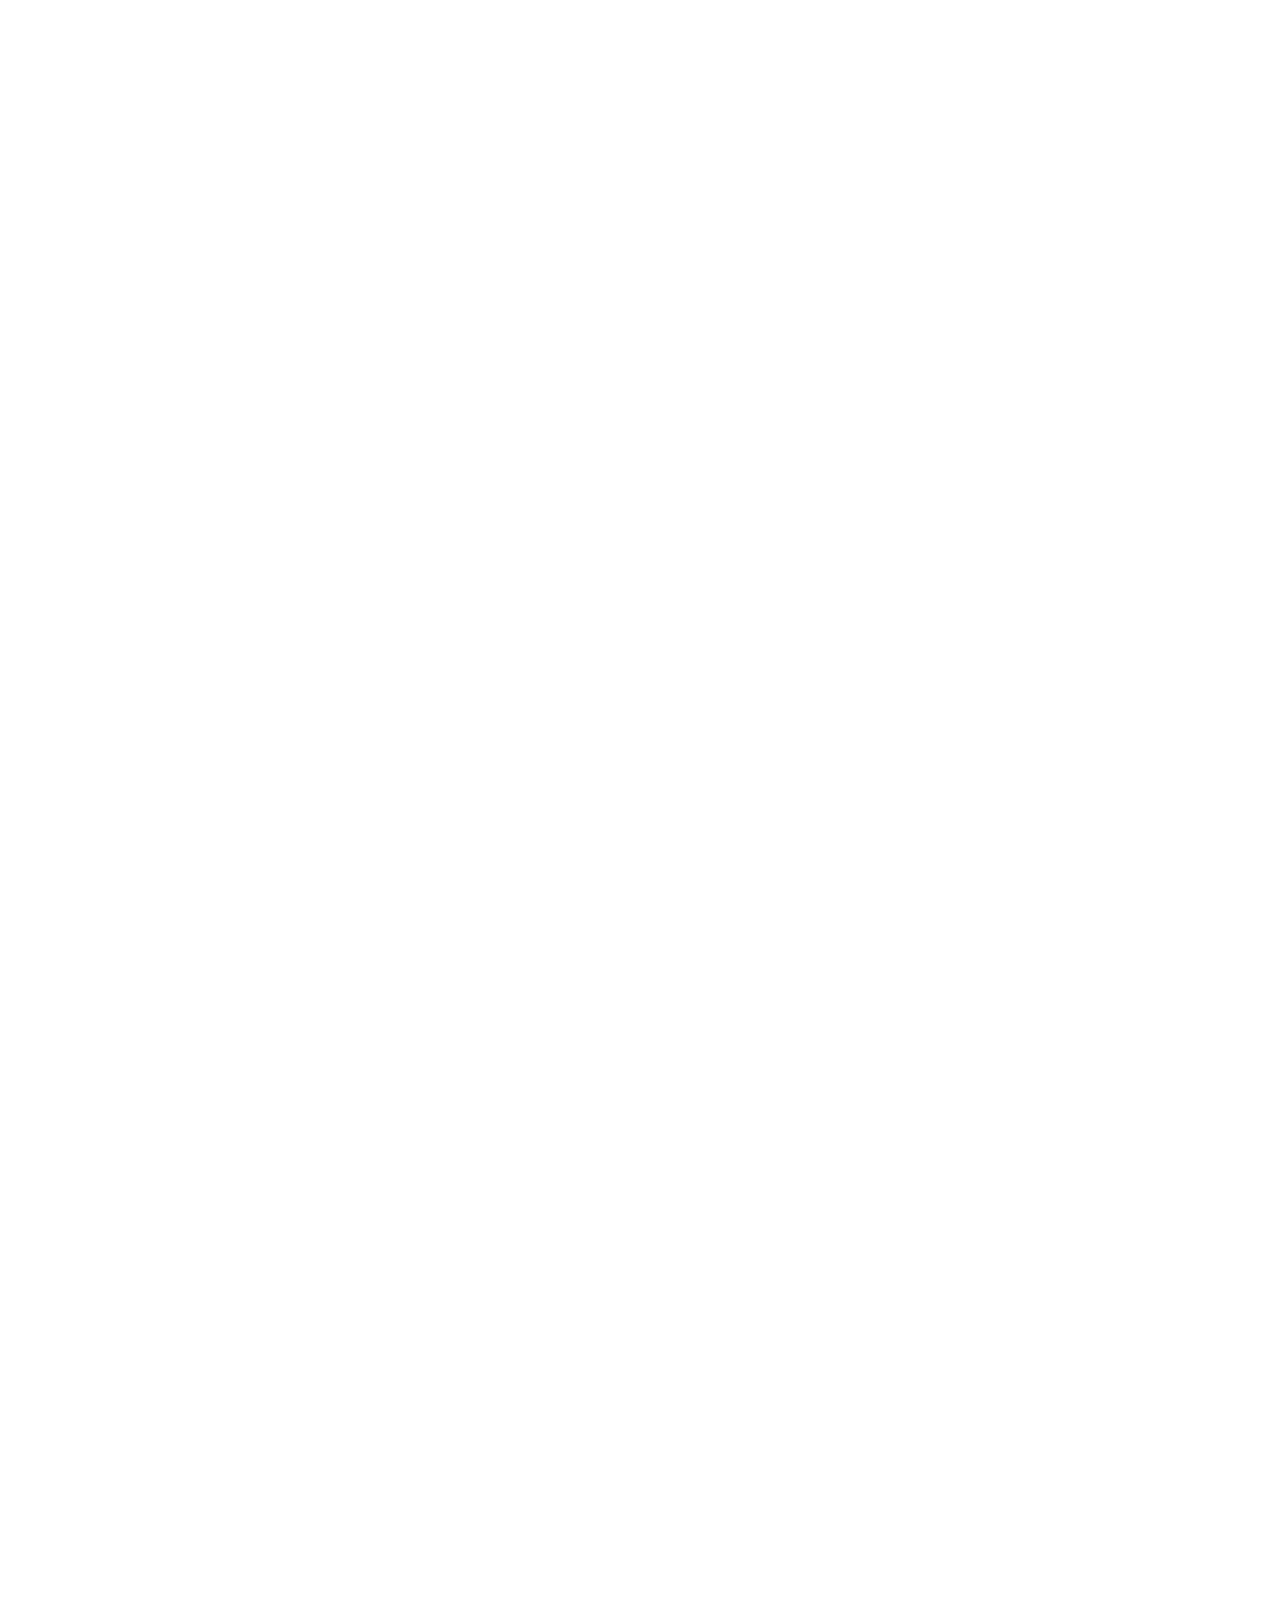
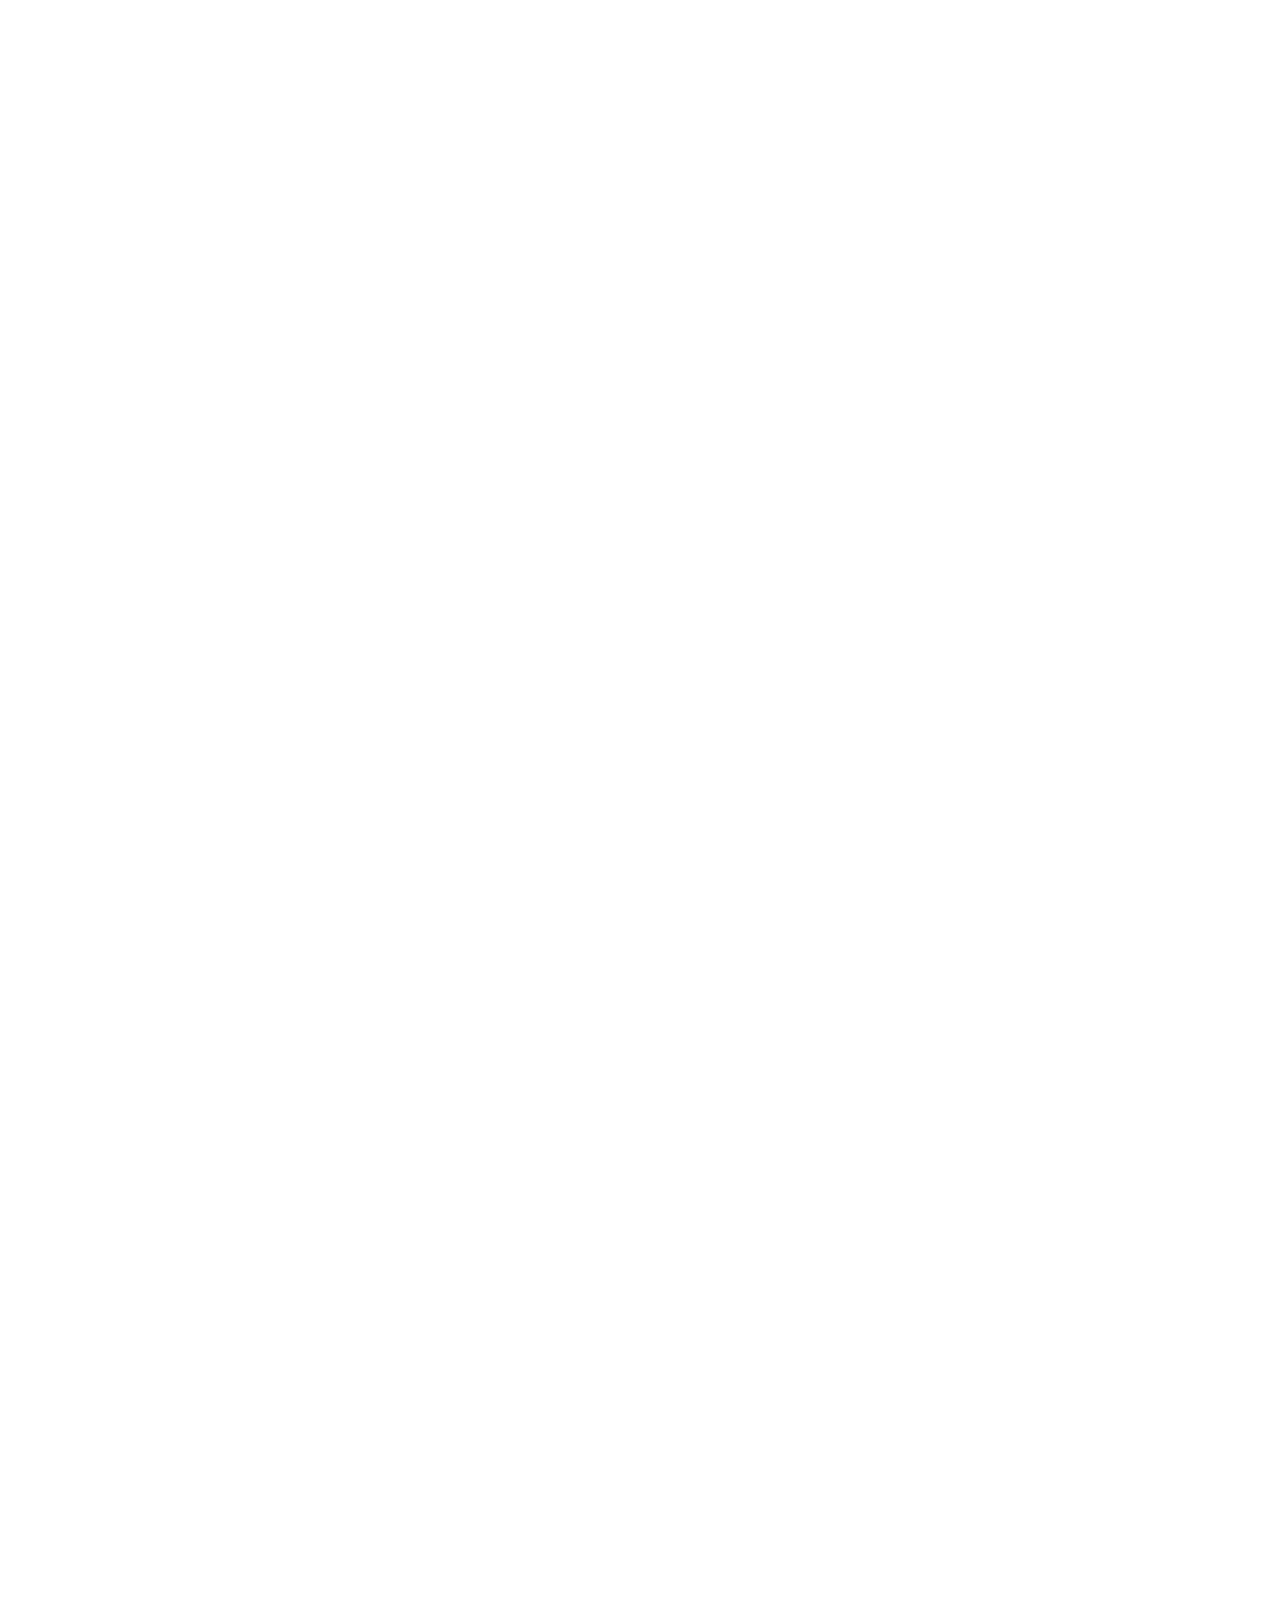
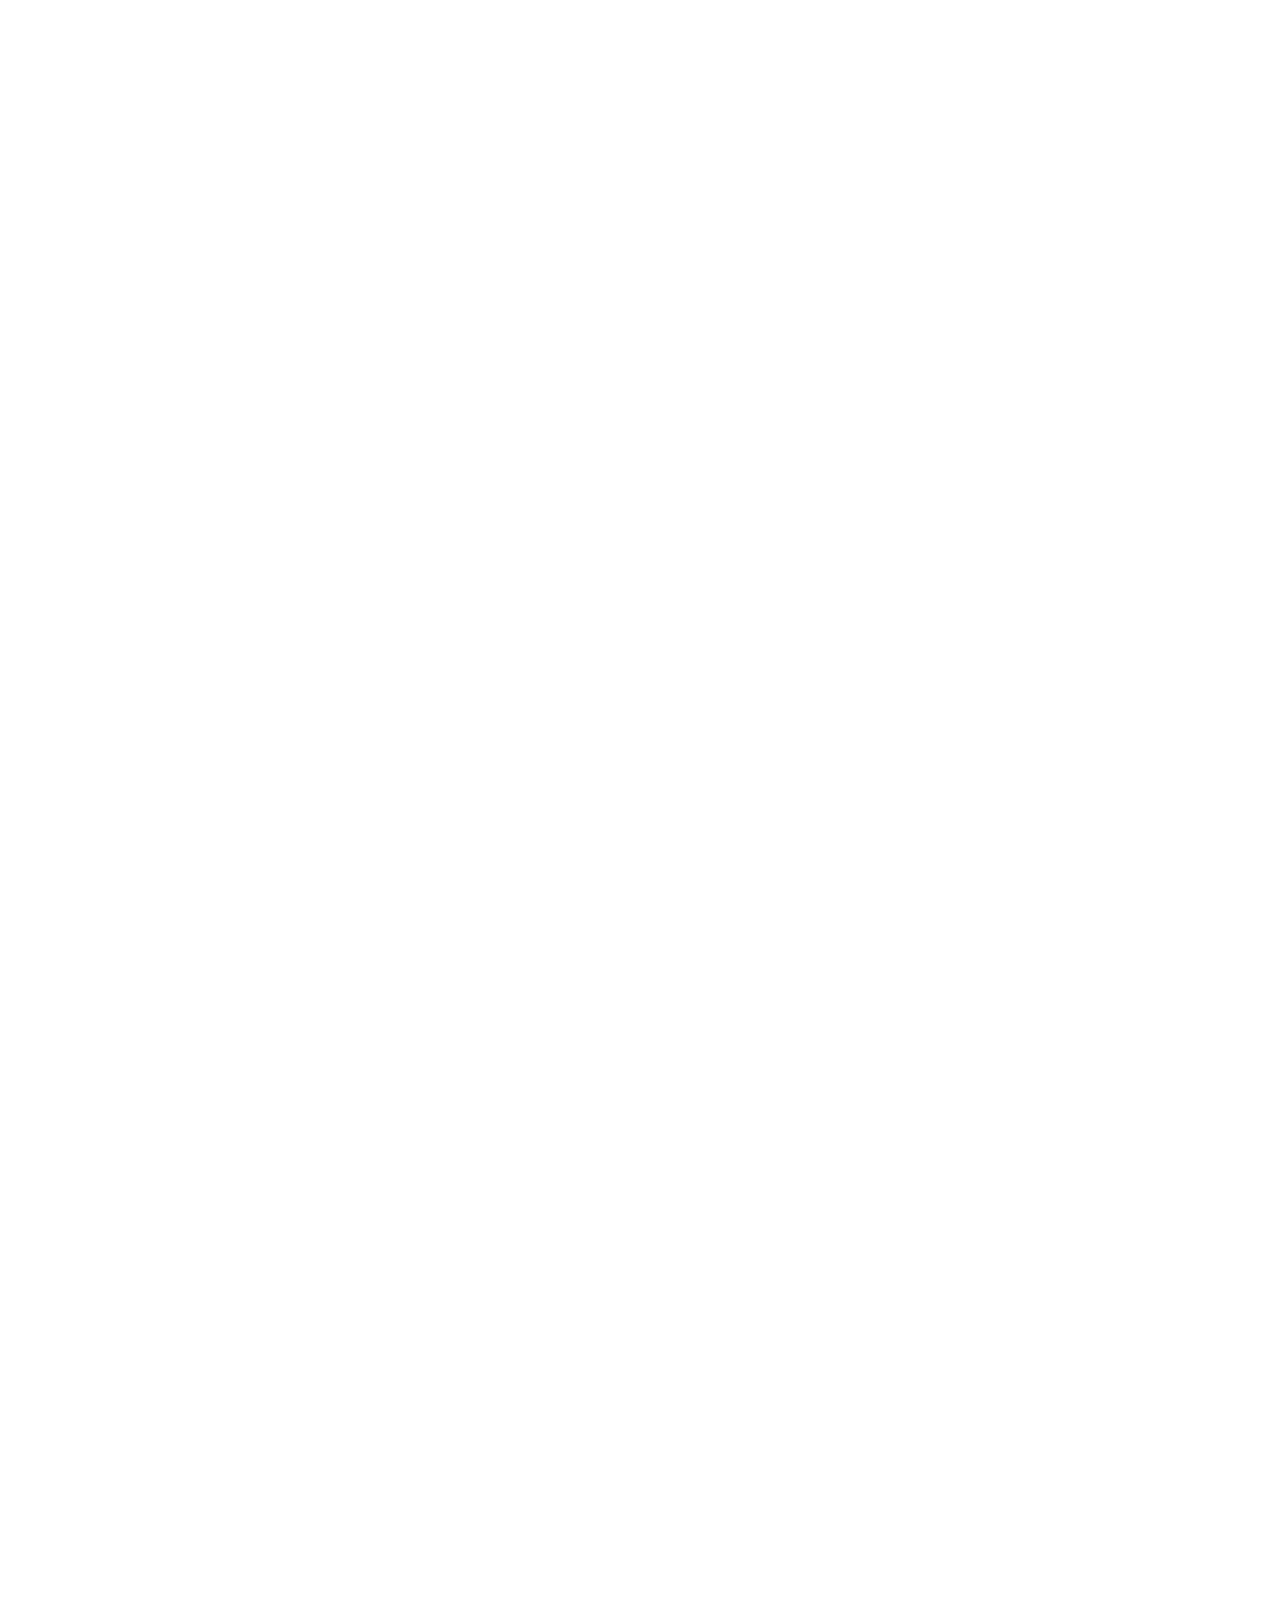
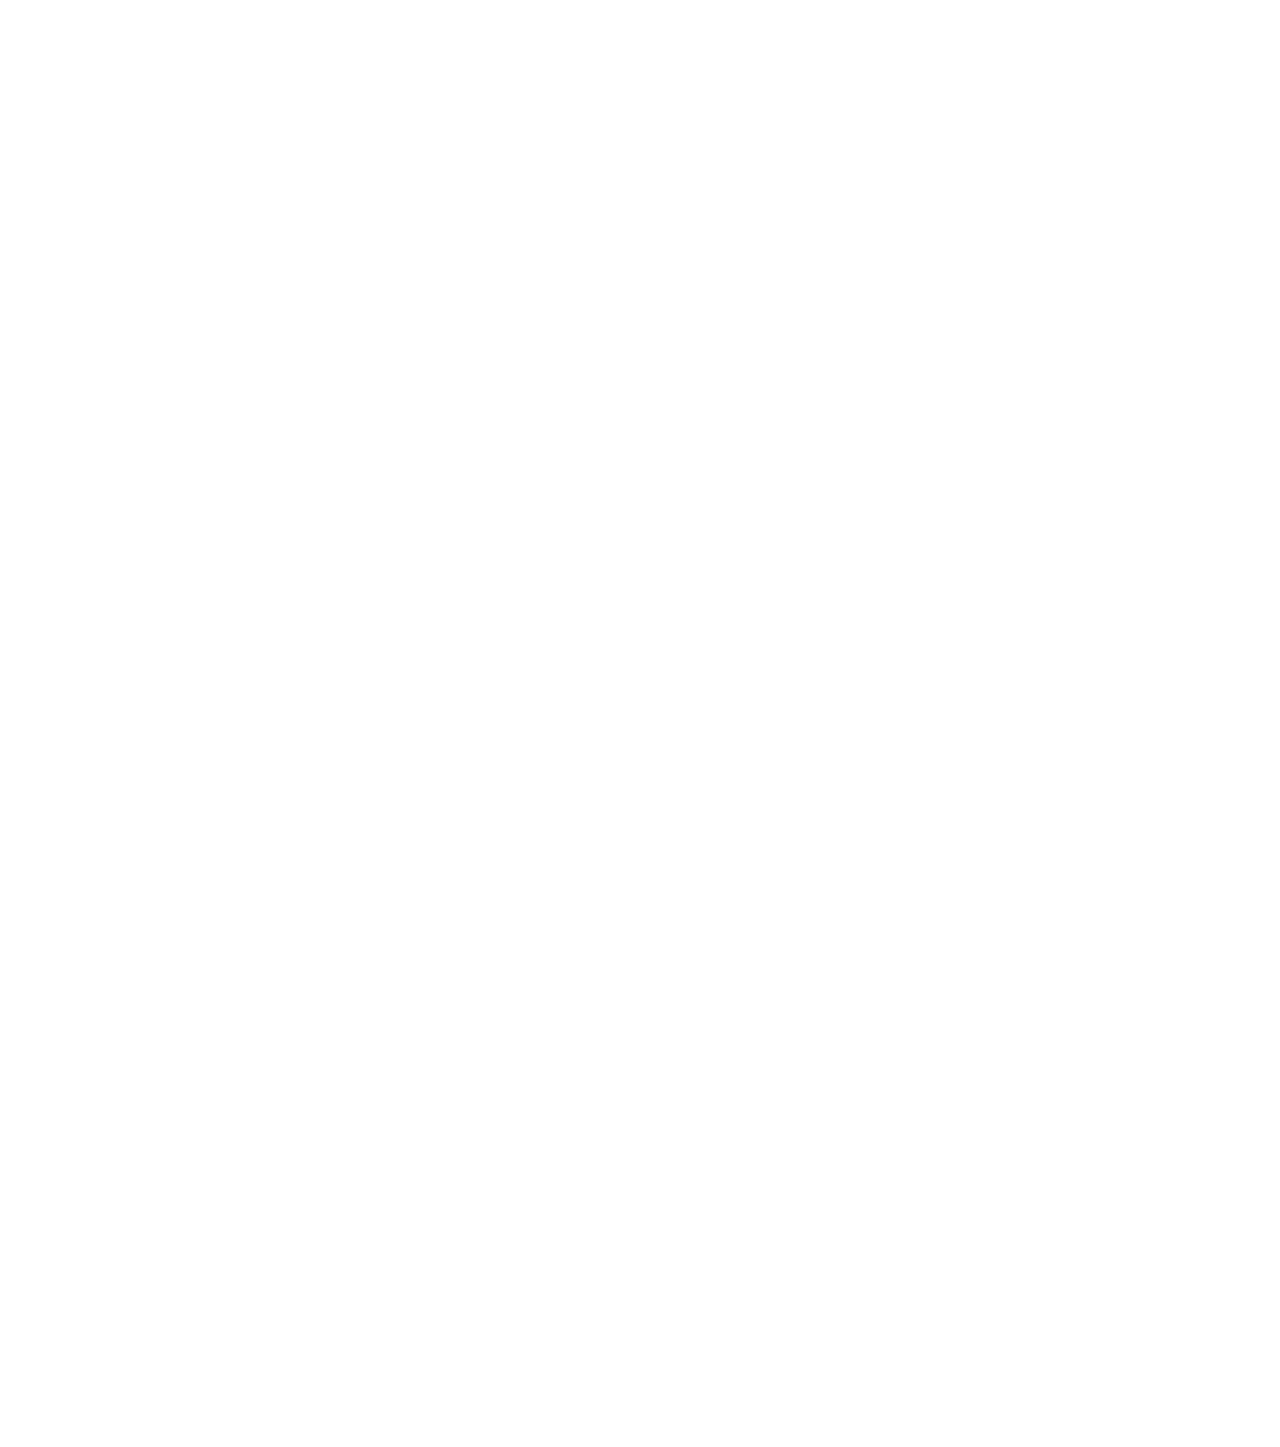
==== commit 1ed37909: "修正 作品特效" ====
--- a/demo_index.html
+++ b/demo_index.html
@@ -137,7 +137,7 @@
         </section>
         
         <!-- Work -->
-        <section id="work" class="main style3 primary fullscreen">
+        <section id="work" class="main style3 primary fullscreen workSection">
             <div class="content container">
                 <header>
                     <h2>My Work</h2>
@@ -164,10 +164,19 @@
                         <div class="6u"><a href="images/fulls/05.jpg" class="image full l"><img src="images/thumbs/05.jpg" title="The sparkling shell" alt="" /></a></div>
                         <div class="6u"><a href="images/fulls/06.jpg" class="image full r"><img src="images/thumbs/06.jpg" title="Bent IX" alt="" /></a></div>
                     </div>
+                    <div class="row flush images">
+                        <div class="6u"><a href="images/fulls/05.jpg" class="image full l"><img src="images/thumbs/05.jpg" title="The sparkling shell" alt="" /></a></div>
+                        <div class="6u"><a href="images/fulls/06.jpg" class="image full r"><img src="images/thumbs/06.jpg" title="Bent IX" alt="" /></a></div>
+                    </div>
                 </div>
             </div>
         </section>
             
+			
+			
+			
+			
+
         <!-- Contact -->
         <section id="contact" class="main style3 secondary">
             <div class="content container">
@@ -210,14 +219,9 @@
                  
                  Use anything from here: http://fortawesome.github.io/Font-Awesome/cheatsheet/)
             -->
-            <ul class="actions hidden-xs">
-                <li><a href="#" class="fa solo fa-twitter"><span>Twitter</span></a></li>
-                <li><a href="#" class="fa solo fa-facebook"><span>Facebook</span></a></li>
-                <li><a href="#" class="fa solo fa-google-plus"><span>Google+</span></a></li>
-                <li><a href="#" class="fa solo fa-dribbble"><span>Dribbble</span></a></li>
-                <li><a href="#" class="fa solo fa-pinterest"><span>Pinterest</span></a></li>
-                <li><a href="#" class="fa solo fa-instagram"><span>Instagram</span></a></li>
-            </ul>
+            <div class="actions hidden-xs">
+            test!!
+            </div>
             <!-- Menu -->
             <div class="menu text-right">
                 &copy; Untitled
--- a/css/style.css
+++ b/css/style.css
@@ -15,6 +15,10 @@
 {
     max-height:50%;
 }
+.mainContainer {
+    padding: 3em 0.5em 3em 0.5em;
+}
+
 
 
 	body {
@@ -1130,13 +1134,13 @@
 /* Work                                                                          */
 /*********************************************************************************/
 
-	#work {
-	}
-	
-		#work .row.images {
-		}
-	
-			#work .row.images .image {
+	.workSection {
+	}
+	
+		.workSection .row.images {
+		}
+	
+			.workSection .row.images .image {
 				position: relative;
 				top: 0;
 				left: 0;
@@ -1155,18 +1159,18 @@
 				transform: translateZ(0);
 			}
 		
-			#work .row.images.inactive {
-			}
-
-				#work .row.images.inactive .image {
+			.workSection .row.images.inactive {
+			}
+
+				.workSection .row.images.inactive .image {
 					opacity: 0;
 				}
 			
-				#work .row.images.inactive .image.l {
+				.workSection .row.images.inactive .image.l {
 					left: -14em;
 				}
 			
-				#work .row.images.inactive .image.r {
+				.workSection .row.images.inactive .image.r {
 					left: 14em;
 				}
 			
